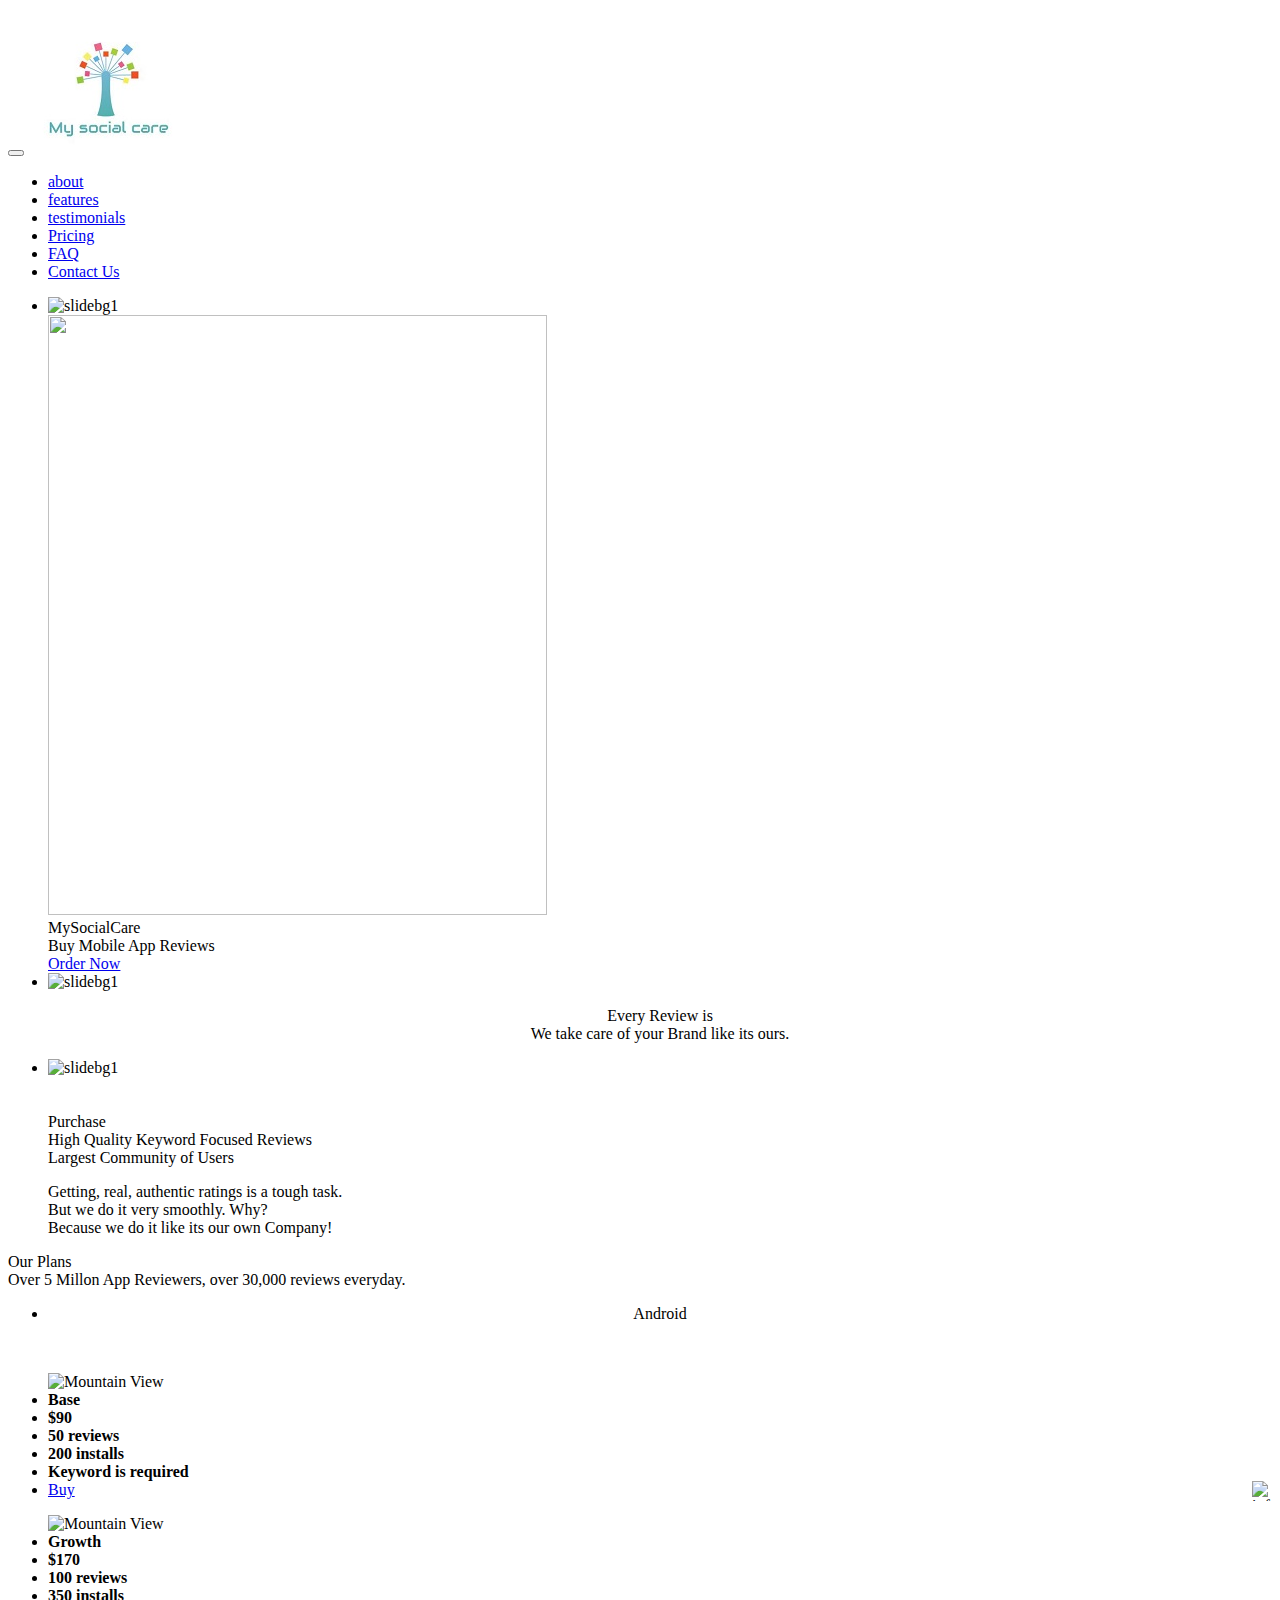
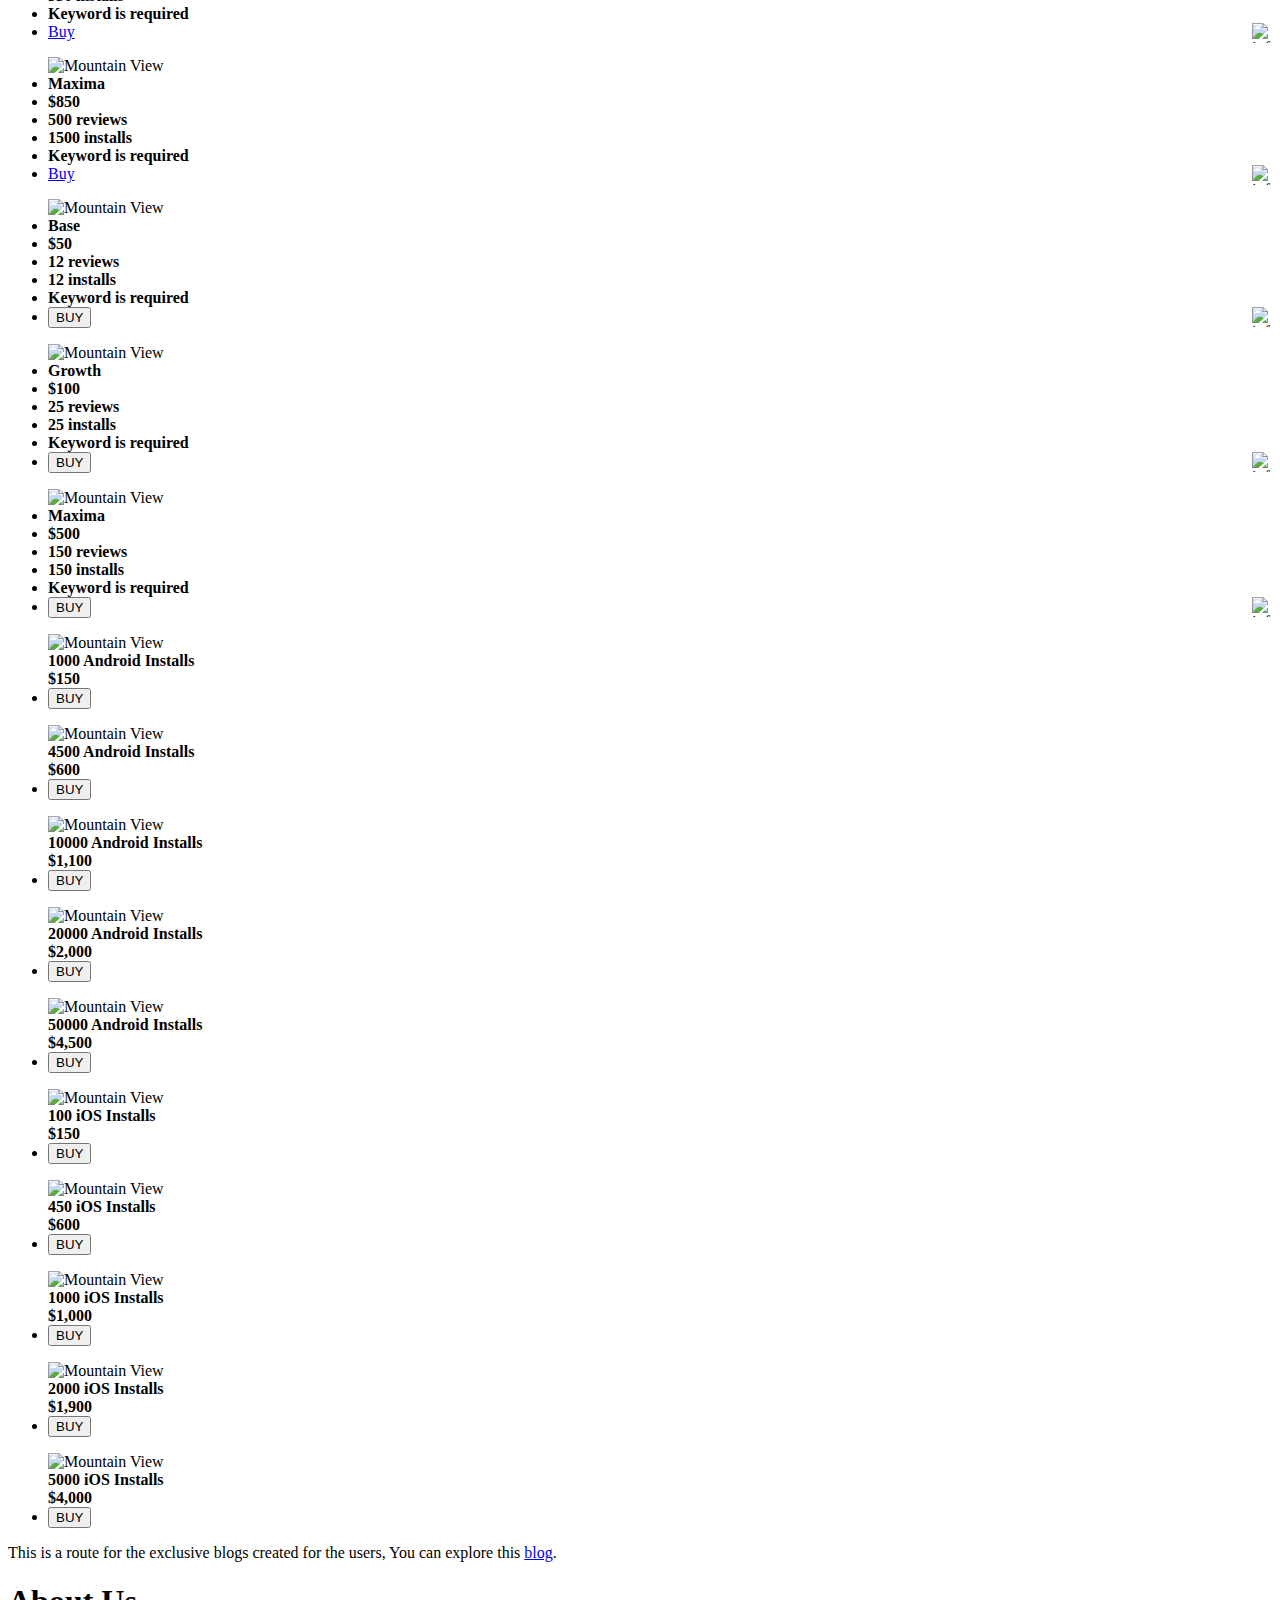
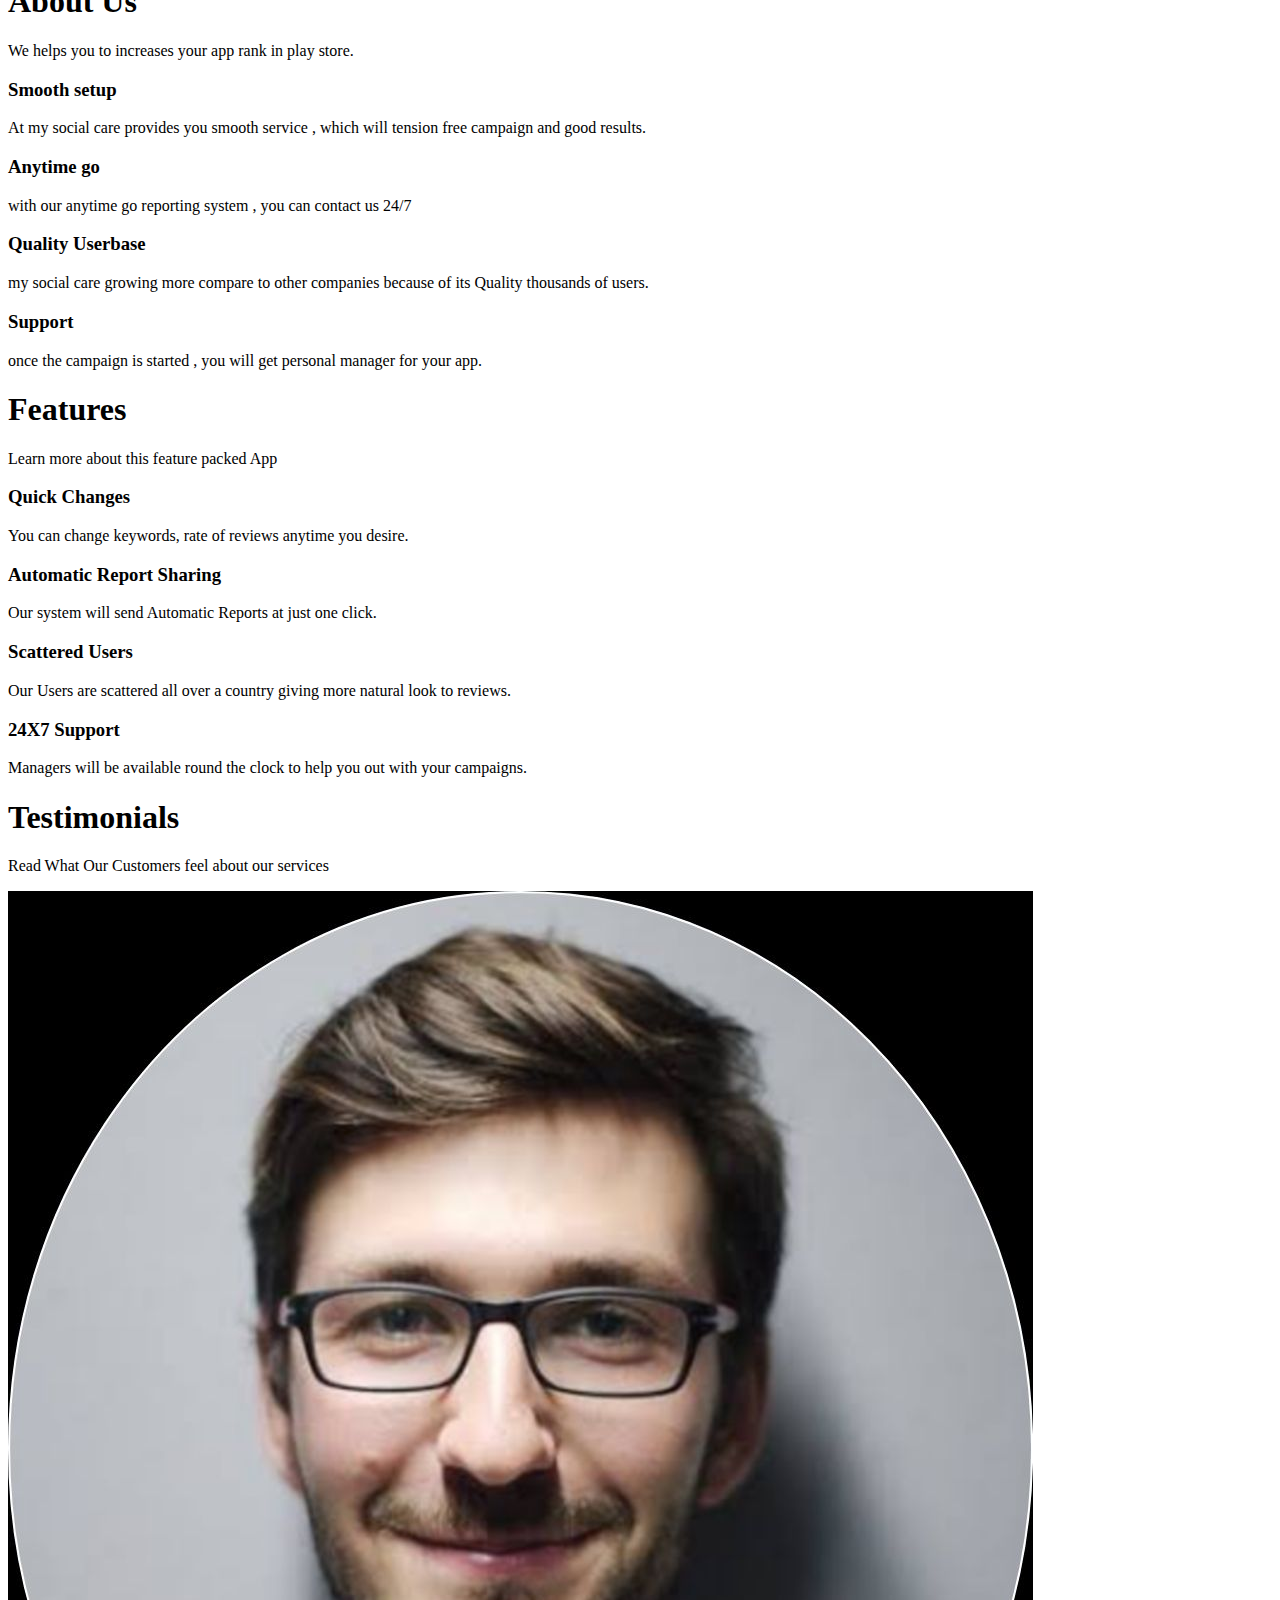
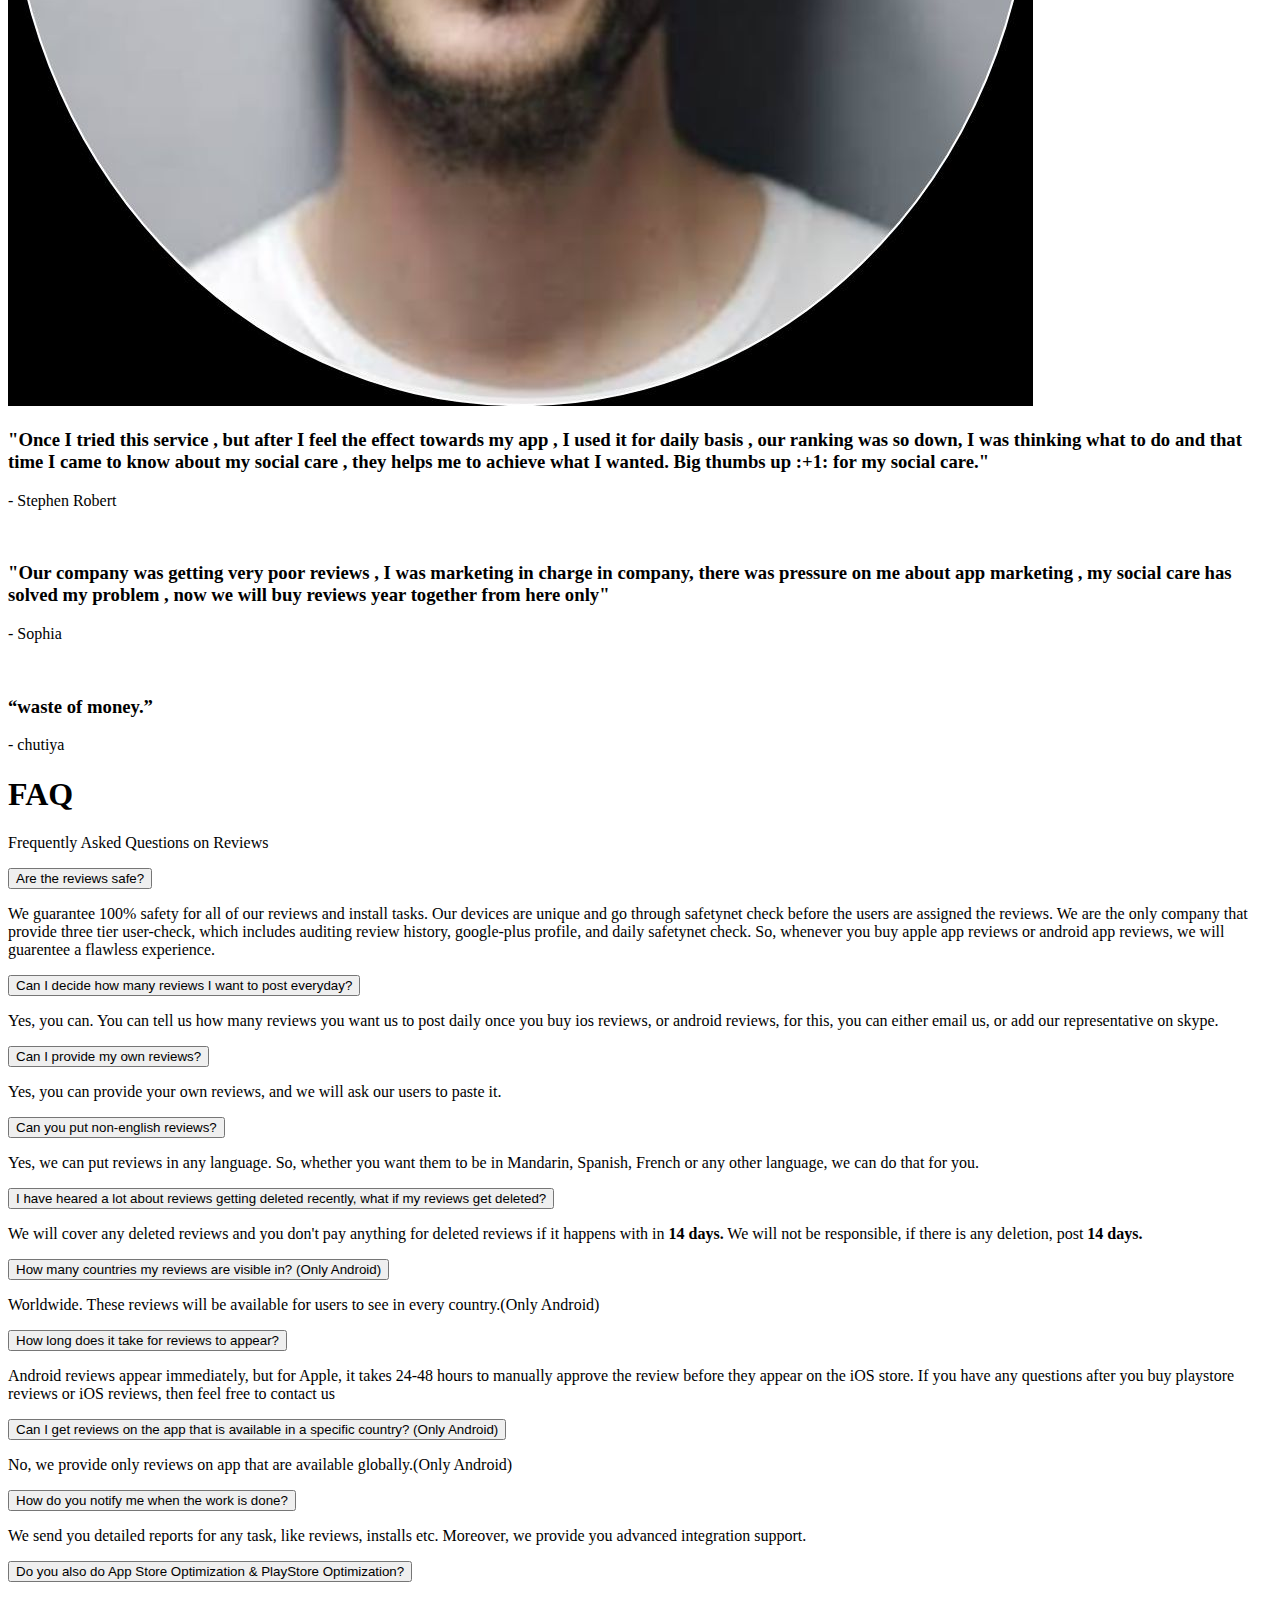
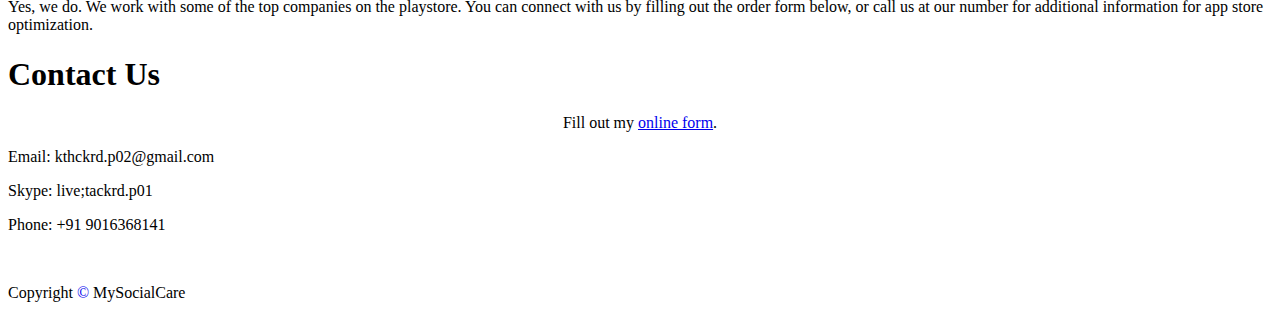
==== index.html @ 86857d11 "nuke iphone-freeze.png" ====
<!doctype html>

<!--[if lt IE 7]>
<html lang="en" class="no-js ie6"><![endif]-->
<!--[if IE 7]>
<html lang="en" class="no-js ie7"><![endif]-->
<!--[if IE 8]>
<html lang="en" class="no-js ie8"><![endif]-->
<!--[if gt IE 8]><!-->

<html lang="en" class="no-js">
<!--<![endif]-->


<!-- Mirrored from mysocialcare.co/ by HTTrack Website Copier/3.x [XR&CO'2014], Mon, 22 May 2017 07:13:49 GMT -->
<!-- Added by HTTrack --><meta http-equiv="content-type" content="text/html;charset=utf-8"><!-- /Added by HTTrack -->
<head>
    <meta charset="UTF-8">
    <title>MySocialCare</title>
    <meta name="viewport" content="width=device-width, initial-scale=1.0, maximum-scale=1.0, user-scalable=no">
    <meta http-equiv="X-UA-Compatible" content="IE=edge,chrome=1">
<!--    <meta name="viewport" content="width=device-width, initial-scale=1.0"/>-->
    <meta name="description" content="Backed by the largest user community mobile users,  MySocialCare provide millions of mobile app reviews to thousands of apps. Buy mobile app reviews at best prices now!">
    <meta name="keywords" content="Buy Android Reviews, Buy App Reviews, Buy Mobile App Reviews, Buy Android App Reviews, Buy iOS Reviews, Buy iOS app reviews, Buy Android Installs, Buy App Installs, Buy Mobile App Installs, Buy Android app installs, Buy iOS installs, Buy iOS app installs">

    <link rel="shortcut icon" href="favicon.ico">


    <link href="css/bootstrap.min.css" rel="stylesheet">

<!--    <link href="static/css/enhanced-modals.min.css" rel="stylesheet">-->

    <script src="js/jquery-1.11.1.min.js"></script>
    <script src="js/bootstrap.min.js"></script>


<!--    <script src="static/js/enhanced-modals.min.js"> </script>-->


    <!--<link rel="stylesheet" href="/static/css/animate.css">-->
    <link rel="stylesheet" href="css/animate.min.css">

    <!--<link rel="stylesheet" href="/static/css/font-awesome.min.css">-->
    <link href="css/font-awesome.min.css" rel="stylesheet" crossorigin="anonymous">

    <link rel="stylesheet" href="css/slick.css">
    <link rel="stylesheet" href="css/settings.css">

    <link rel="stylesheet" href="css/mdb.min.css">
    <link rel="stylesheet" href="css/styles.min.css">

</head>

<body>


<div class="pre-loader">
    <div class="load-con">
        <img src="favicon.ico" class="animated fadeInDown" alt="">
        <div class="spinner">
            <div class="bounce1"></div>
            <div class="bounce2"></div>
            <div class="bounce3"></div>
        </div>
    </div>
</div>

<header>

    <nav class="navbar navbar-default navbar-fixed-top" role="navigation">
        <div class="container">
            <!-- Brand and toggle get grouped for better mobile display -->
            <div class="navbar-header">
                <button type="button" class="navbar-toggle" data-toggle="collapse" data-target="#bs-example-navbar-collapse-1">
                    <span class="fa fa-bars fa-lg"></span>
                </button>
                <a class="navbar-brand" href="/">
                    <img src="images/logo-x.png" alt="" class="logo">
                </a>
            </div>

            <!-- Collect the nav links, forms, and other content for toggling -->
            <div class="collapse navbar-collapse" id="bs-example-navbar-collapse-1">

                <ul class="nav navbar-nav navbar-right">
                    <li><a href="#about">about</a>
                    </li>
                    <li><a href="#features">features</a>
                    </li>
                    <li><a href="#reviews">testimonials</a>
                    </li>
<!--
                    <li><a href="#pricing">Pricing</a>
                    </li>
-->
                    <li><a class="getApp" href="#pricing">Pricing</a>
                    </li>
                     <li><a href="#faqSection">FAQ</a>
                    </li>
                    <li><a href="#support">Contact Us</a>
                    </li>



                </ul>
            </div>
            <!-- /.navbar-collapse -->
        </div>
        <!-- /.container-->
    </nav>


    <!--RevSlider-->
    <div class="tp-banner-container">
        <div class="tp-banner">
            <ul>
                <!-- SLIDE  -->
                <li data-transition="fade" data-slotamount="7" data-masterspeed="1500">
                    <!-- MAIN IMAGE -->
                    <img src="images/transparent.png" alt="slidebg1" data-bgfit="cover" data-bgposition="left top" data-bgrepeat="no-repeat">
                    <!-- LAYERS -->
                    <!-- LAYER NR. 1 -->
                    <div class="tp-caption lfl fadeout hidden-xs" data-x="left" data-y="bottom" data-hoffset="30" data-voffset="0" data-speed="500" data-start="700" data-easing="Power4.easeOut">
                        <img src="images/hand-freeze.png" alt="" style="width: 499px; height: 600px;">
                    </div>

                    <div class="tp-caption large_white_bold sft" data-x="550" data-y="center" data-hoffset="0" data-voffset="-80" data-speed="500" data-start="1200" data-easing="Power4.easeOut">
                        MySocialCare
                    </div>
                    <div class="tp-caption large_white_light sfr" data-x="770" data-y="center" data-hoffset="0" data-voffset="-80" data-speed="500" data-start="1400" data-easing="Power4.easeOut">

                    </div>
                    <div class="tp-caption large_white_light sfb" data-x="550" data-y="center" data-hoffset="0" data-voffset="0" data-speed="1000" data-start="1500" data-easing="Power4.easeOut">
                        Buy Mobile App Reviews
                    </div>


                    <div class="tp-caption sfr hidden-xs" data-x="550" data-y="center" data-hoffset="0" data-voffset="85" data-speed="1000" data-start="1700" data-easing="Power4.easeOut">
                        <a href="#pricing" class="btn main-btn">Order Now</a>
                    </div>

                </li>
                <!-- SLIDE 2 -->
                <li data-transition="zoomout" data-slotamount="7" data-masterspeed="1000">
                    <!-- MAIN IMAGE -->
                    <img src="images/transparent.png" alt="slidebg1" data-bgfit="cover" data-bgposition="left top" data-bgrepeat="no-repeat">
                    <!-- LAYERS -->
                    <!-- LAYER NR. 1 -->
                    <div class="tp-caption lfb fadeout hidden-xs" data-x="center" data-y="bottom" data-hoffset="0" data-voffset="0" data-speed="1000" data-start="700" data-easing="Power4.easeOut">

                    </div>


                    <div class="tp-caption large_white_light sft" data-x="center" data-y="200" data-hoffset="0" data-voffset="0" data-speed="1000" data-start="1400" data-easing="Power4.easeOut">
                        <p style="text-align: center;">Every Review is <i class="fa fa-heart"></i><br>
                            We take care of your Brand like its ours.</p>
                    </div>


                </li>

                <!-- SLIDE 3 -->
                <li data-transition="zoomout" data-slotamount="7" data-masterspeed="1000">
                    <!-- MAIN IMAGE -->
                    <img src="images/transparent.png" alt="slidebg1" data-bgfit="cover" data-bgposition="left top" data-bgrepeat="no-repeat">
                    <!-- LAYERS -->
                    <!-- LAYER NR. 1 -->
                    <div class="tp-caption customin customout hidden-xs" data-x="right" data-y="center" data-hoffset="0" data-customin="x:50;y:150;z:0;rotationX:0;rotationY:0;rotationZ:0;scaleX:0.5;scaleY:0.5;skewX:0;skewY:0;opacity:0;transformPerspective:0;transformOrigin:50% 50%;" data-customout="x:0;y:0;z:0;rotationX:0;rotationY:0;rotationZ:0;scaleX:0.75;scaleY:0.75;skewX:0;skewY:0;opacity:0;transformPerspective:600;transformOrigin:50% 50%;" data-voffset="50" data-speed="1000" data-start="700" data-easing="Power4.easeOut">
                        <img src="images/family-freeze.png" alt="">
                    </div>

                    <div class="tp-caption customin customout visible-xs" data-x="center" data-y="center" data-hoffset="0" data-customin="x:50;y:150;z:0;rotationX:0;rotationY:0;rotationZ:0;scaleX:0.5;scaleY:0.5;skewX:0;skewY:0;opacity:0;transformPerspective:0;transformOrigin:50% 50%;" data-customout="x:0;y:0;z:0;rotationX:0;rotationY:0;rotationZ:0;scaleX:0.75;scaleY:0.75;skewX:0;skewY:0;opacity:0;transformPerspective:600;transformOrigin:50% 50%;" data-voffset="0" data-speed="1000" data-start="700" data-easing="Power4.easeOut">
                        <img src="images/family-freeze.png" alt="">
                    </div>

                    <div class="tp-caption lfb visible-xs" data-x="center" data-y="center" data-hoffset="0" data-voffset="400" data-speed="1000" data-start="1200" data-easing="Power4.easeOut">
                        <a class="btn btn-primary inverse btn-lg">Purchase</a>
                    </div>


                    <div class="tp-caption mediumlarge_light_white sfl hidden-xs" data-x="left" data-y="center" data-hoffset="0" data-voffset="-50" data-speed="1000" data-start="1000" data-easing="Power4.easeOut">
                        High Quality Keyword Focused Reviews
                    </div>
                    <div class="tp-caption mediumlarge_light_white sft hidden-xs" data-x="left" data-y="center" data-hoffset="0" data-voffset="0" data-speed="1000" data-start="1200" data-easing="Power4.easeOut">
                        Largest Community of Users
                    </div>
                    <div class="tp-caption small_light_white sfb hidden-xs" data-x="left" data-y="center" data-hoffset="0" data-voffset="80" data-speed="1000" data-start="1600" data-easing="Power4.easeOut">
                        <p>Getting, real, authentic ratings is a tough task. <br> But we do it very smoothly. Why? <br>
                            Because we do it like its our own Company!</p>
                    </div>


                </li>

            </ul>
        </div>
    </div>


    </header>


    <!-- try different modal ends here -->

  <div class="text-center wrap">
<div class="wrapper">

    <section id="pricing" class="pricing">


        <div class="container">


            <div class="ourplans  scrollpoint sp-effect3">Our Plans</div>

            <div class="dividercourplans"></div>


            <div class="appreviews">Over 5 Millon App Reviewers, over 30,000 reviews everyday.</div>

            <div class="row" style="text-align:center;">

                <ul class="nav nav-pills unorderlist">
                    <li id="planandroid" class="active" style="padding:auto 50px auto 50px">
                        <a data-target="#1a" data-toggle="tab">Android</a>
                    </li>

                </ul>

            </div>



            <p>&nbsp;</p>

            <div class="tab-content clearfix">

                <div class="tab-pane active row flat" id="1a">


                    <div class="col-sm-4 scrollpoint sp-effect1">

<!--
                        <div class="infobutton">

                           <button type="button" class=" pop-data" data-toggle="popover" data-placement="left"  data-content="Delivery time: 24 Hours
Email: thckrdp.p02@gmail.com for any support
Bank Transfer and other options available on request.">p</button>
                        </div>
-->

                        <ul class="plan plan1">
                            <div>

                                <img src="images/base.png" alt="Mountain View" class="imageNormal">

                            </div>

                            <li>
                                <strong class="planname">Base</strong>
                            </li>

                            <li class="plan-price">
                                <strong>$90</strong>
                            </li>
                            <li>
                                <strong>50 reviews</strong>
                            </li>
                            <li>
                                <strong>200 installs</strong>
                            </li>
                            <li>
                                <strong>Keyword is required</strong>
                            </li>

                            <li class="plan-action">

				    <a href="https://form.jotform.me/90955879730473" class="btn" btn-default">Buy</a>
                                <a type="button" class="pop-data" data-toggle="popover" data-content="Delivery time: 24 Hours
Email: thckrd.p02@gmail.com for any support
Bank Transfer and other options available on request." style="float:right;"><img src="fonts/info.svg" alt="info icon" width="20px" height="20px" style="float:right;"></a>



                            </li>


                        </ul>


                    </div>

                    <div class="col-sm-4 scrollpoint sp-effect5">


                        <ul class="plan plan2 featured">

<!--
                            <div title="Delivery time: 48 Hours
Email: thckrd.p02@gmail.com for any support
Bank Transfer and other options available on request." class="infobtngrowth"><font size="4"
                                                                                   color="black"><b><i>i</i></b></font>
                            </div>
-->

                            <div>

                                <img src="images/growth.png" alt="Mountain View" class="imageNormal">

                            </div>

                            <li>
                                <strong class="planname">Growth</strong>
                            </li>

                            <li class="plan-price">
                                <strong>$170</strong>
                            </li>
                            <li>
                                <strong>100 reviews</strong>
                            </li>
                            <li>
                                <strong>350 installs</strong>
                            </li>
                            <li>
                                <strong>Keyword is required</strong>
                            </li>

                            <li class="plan-action">

<a href="https://form.jotform.me/90956960419469" class="btn" btn-default">Buy</a>
                                <a type="button" class="pop-data" data-toggle="popover" data-content="Delivery time: 24 Hours
Email: thckrd.p02@gmail.com for any support
Bank Transfer and other options available on request." style="float:right;"><img src="fonts/info.svg" alt="info icon" width="20px" height="20px" style="float:right;"></a>


                            </li>
                        </ul>
                    </div>

                    <div class="col-sm-4 scrollpoint sp-effect2">
<!--
                        <div title="Delivery time: 72 Hours
Email: thckrd.p02@gmail.com for any support
Bank Transfer and other options available on request." class="infobutton"><font size="4"
                                                                                color="black"><b><i>i</i></b></font>
                        </div>
-->

                        <ul class="plan plan3">
                            <div>

                                <img src="images/maxima.png" alt="Mountain View" class="imageNormal">

                            </div>
                            <li>
                                <strong class="planname">Maxima</strong>
                            </li>

                            <li class="plan-price">
                                <strong>$850</strong>
                            </li>
                            <li>
                                <strong>500 reviews</strong>
                            </li>
                            <li>
                                <strong>1500 installs</strong>
                            </li>
                            <li>
                                <strong>Keyword is required</strong>
                            </li>

                            <li class="plan-action">


<a href="https://form.jotform.me/90956914058467" class="btn" btn-default">Buy</a>

                       <a type="button" class="pop-data" data-toggle="popover" data-content="Delivery time: 24 Hours
Email: thckrd.p02@gmail.com for any support
Bank Transfer and other options available on request." style="float:right;"><img src="fonts/info.svg" alt="info icon" width="20px" height="20px" style="float:right;"></a>


                            </li>
                        </ul>
                    </div>

                </div>





                <div class="tab-pane row flat " id="2a">
                    <div class="col-lg-4 col-md-4 scrollpoint sp-effect1">


                        <ul class="plan plan1">

                            <div>

                                <img src="images/base.png" alt="Mountain View" class="imageNormal">

                            </div>

                            <li>
                                <strong class="planname">Base</strong>
                            </li>

                            <li class="plan-price">
                                <strong>$50</strong>
                            </li>
                            <li>
                                <strong>12 reviews</strong>
                            </li>
                            <li>
                                <strong>12 installs</strong>
                            </li>
                            <li>
                                <strong>Keyword is required</strong>
                            </li>

                            <li class="plan-action">
                                <button type="button" onclick="iosBase()" class="btn btn-info btn-lg" data-toggle="modal" data-target="#myModal">BUY</button>

                                <a type="button" class="pop-data" data-toggle="popover" data-content="Delivery time: 24 Hours
Email: thckrd.p02@gmail.com for any support
Bank Transfer and other options available on request." style="float:right;"><img src="fonts/info.svg" alt="info icon" width="20px" height="20px" style="float:right;"></a>


                            </li>
                        </ul>
                    </div>

                    <div class="col-lg-4 col-md-4 scrollpoint sp-effect5">


                        <ul class="plan plan2 featured">



                            <div>

                                <img src="images/growth.png" alt="Mountain View" class="imageNormal">

                            </div>

                            <li>
                                <strong class="planname">Growth</strong>
                            </li>


                            <li class="plan-price">
                                <strong>$100</strong>
                            </li>
                            <li>
                                <strong>25 reviews</strong>
                            </li>
                            <li>
                                <strong>25 installs</strong>
                            </li>
                            <li>
                                <strong>Keyword is required</strong>
                            </li>

                            <li class="plan-action">

                                 <button type="button" onclick="iosGrowth()" class="btn btn-info btn-lg " data-toggle="modal" data-target="#myModal">BUY</button>

                                <a type="button" class="pop-data" data-toggle="popover" data-content="Delivery time: 24 Hours
Email: thckrd.p02@gmail.com for any support
Bank Transfer and other options available on request." style="float:right;"><img src="fonts/info.svg" alt="info icon" width="20px" height="20px" style="float:right;"></a>


                            </li>
                        </ul>
                    </div>


                    <div class="col-lg-4 col-md-4 scrollpoint sp-effect2">



                        <ul class="plan plan3">
                            <div>

                                <img src="images/maxima.png" alt="Mountain View" class="imageNormal">

                            </div>

                            <li>
                                <strong class="planname">Maxima</strong>
                            </li>

                            <li class="plan-price">
                                <strong>$500</strong>
                            </li>
                            <li>
                                <strong>150 reviews</strong>
                            </li>
                            <li>
                                <strong>150 installs</strong>
                            </li>
                            <li>
                                <strong>Keyword is required</strong>
                            </li>

                            <li class="plan-action">

                                <button type="button" onclick="iosMaxima()" class="btn btn-info btn-lg" data-toggle="modal" data-target="#myModal">BUY</button>

                                <a type="button" class="pop-data" data-toggle="popover" data-content="Delivery time: 24 Hours
Email: thckrd.p02@gmail.com for any support
Bank Transfer and other options available on request." style="float:right;"><img src="fonts/info.svg" alt="info icon" width="20px" height="20px" style="float:right;"></a>



                            </li>
                        </ul>
                    </div>

                </div>



                <div class="tab-pane row flat " id="3a">


                    <div class="container">
                        <div class="col-sm-2 col-sm-offset-1 scrollpoint sp-effect1">

                            <ul class="plan plan1">

                                <div>
                                    <img src="images/install1_5.png" alt="Mountain View" class="imageInstalls">
                                </div>

                                <div class="plan-price">
                                    <strong>1000 Android Installs</strong>
                                </div>

                                <div class="plan-price">
                                    <strong>$150</strong>
                                </div>


                                <li class="plan-action">

                                     <button type="button" onclick="installs1000()" class="btn btn-info btn-install-center" data-toggle="modal" data-target="#myModal">BUY</button>

                                </li>
                            </ul>

                        </div>

                        <div class="col-sm-2 scrollpoint sp-effect1">

                            <ul class="plan plan1">

                                <div>
                                    <img src="images/install1_3.png" alt="Mountain View" class="imageInstalls">
                                </div>


                                 <div class="plan-price">
                                     <strong>4500 Android Installs</strong>
                                </div>

                                <div class="plan-price">
                                    <strong>$600</strong>
                                </div>


                                <li class="plan-action">
                                     <button type="button" onclick="installs4500()" class="btn btn-info btn-install-center" data-toggle="modal" data-target="#myModal">BUY</button>
                                </li>
                            </ul>

                        </div>


                        <div class="col-sm-2 scrollpoint sp-effect5">

                            <ul class="plan plan1">

                                <div>
                                    <img src="images/install1_1.png" alt="Mountain View" class="imageInstalls">
                                </div>


                                 <div class="plan-price">
                                     <strong>10000 Android Installs</strong>
                                </div>

                                <div class="plan-price">
                                    <strong>$1,100</strong>
                                </div>

                                <li class="plan-action">
                                    <button type="button" onclick="installs10000()" class="btn btn-info btn-install-center" data-toggle="modal" data-target="#myModal">BUY</button>
                                </li>
                            </ul>
                        </div>


                        <div class="col-sm-2 scrollpoint sp-effect2">

                            <ul class="plan plan1">

                                <div>
                                    <img src="images/install1_9.png" alt="Mountain View" class="imageInstalls">
                                </div>


                                 <div class="plan-price">
                                     <strong>20000 Android Installs</strong>
                                </div>

                                <div class="plan-price">
                                    <strong>$2,000</strong>
                                </div>

                                <li class="plan-action">
                                     <button type="button" onclick="installs20000()" class="btn btn-info btn-install-center" data-toggle="modal" data-target="#myModal">BUY</button>
                                </li>
                            </ul>

                        </div>


                        <div class="col-sm-2 scrollpoint sp-effect2">
                            <ul class="plan plan1">

                                <div>
                                    <img src="images/install0_7.png" alt="Mountain View" class="imageInstalls">
                                </div>


                                 <div class="plan-price">
                                     <strong>50000 Android Installs</strong>
                                </div>

                                <div class="plan-price">
                                    <strong>$4,500</strong>
                                </div>

                                <li class="plan-action">

                                    <button type="button" onclick="installs50000()" class="btn btn-info btn-install-center" data-toggle="modal" data-target="#myModal">BUY</button>

                                </li>
                            </ul>
                        </div>


                    </div>

                </div>





                <!--                IOS Installs separate tab STARTS-->

                 <div class="tab-pane row flat " id="4a">


                    <div class="container">
                        <div class="col-sm-2 col-sm-offset-1 scrollpoint sp-effect1">

                            <ul class="plan plan1">

                                <div>
                                    <img src="images/install1_5.png" alt="Mountain View" class="imageInstalls">
                                </div>

                                <div class="plan-price">
                                    <strong>100 iOS Installs</strong>
                                </div>

                                <div class="plan-price">
                                    <strong>$150</strong>
                                </div>


                                <li class="plan-action">

                                     <button type="button" onclick="installsIOS100()" class="btn btn-info btn-install-center" data-toggle="modal" data-target="#myModal">BUY</button>

                                </li>
                            </ul>

                        </div>

                        <div class="col-sm-2 scrollpoint sp-effect1">

                            <ul class="plan plan1">

                                <div>
                                    <img src="images/install1_3.png" alt="Mountain View" class="imageInstalls">
                                </div>


                                 <div class="plan-price">
                                     <strong>450 iOS Installs</strong>
                                </div>

                                <div class="plan-price">
                                    <strong>$600</strong>
                                </div>


                                <li class="plan-action">
                                     <button type="button" onclick="installsIOS450()" class="btn btn-info btn-install-center" data-toggle="modal" data-target="#myModal">BUY</button>
                                </li>
                            </ul>

                        </div>


                        <div class="col-sm-2 scrollpoint sp-effect5">

                            <ul class="plan plan1">

                                <div>
                                    <img src="images/install1_1.png" alt="Mountain View" class="imageInstalls">
                                </div>


                                 <div class="plan-price">
                                     <strong>1000 iOS Installs</strong>
                                </div>

                                <div class="plan-price">
                                    <strong>$1,000</strong>
                                </div>

                                <li class="plan-action">
                                    <button type="button" onclick="installsIOS1000()" class="btn btn-info btn-install-center" data-toggle="modal" data-target="#myModal">BUY</button>
                                </li>
                            </ul>
                        </div>


                        <div class="col-sm-2 scrollpoint sp-effect2">

                            <ul class="plan plan1">

                                <div>
                                    <img src="images/install1_9.png" alt="Mountain View" class="imageInstalls">
                                </div>


                                 <div class="plan-price">
                                     <strong>2000 iOS Installs</strong>
                                </div>

                                <div class="plan-price">
                                    <strong>$1,900</strong>
                                </div>

                                <li class="plan-action">
                                     <button type="button" onclick="installsIOS2000()" class="btn btn-info btn-install-center" data-toggle="modal" data-target="#myModal">BUY</button>
                                </li>
                            </ul>

                        </div>


                        <div class="col-sm-2 scrollpoint sp-effect2">
                            <ul class="plan plan1">

                                <div>
                                    <img src="images/install0_7.png" alt="Mountain View" class="imageInstalls">
                                </div>


                                 <div class="plan-price">
                                     <strong>5000 iOS Installs</strong>
                                </div>

                                <div class="plan-price">
                                    <strong>$4,000</strong>
                                </div>

                                <li class="plan-action">

                                    <button type="button" onclick="installsIOS5000()" class="btn btn-info btn-install-center" data-toggle="modal" data-target="#myModal">BUY</button>

                                </li>
                            </ul>
                        </div>


                    </div>

                </div>

<!--                Android Instals separate tab ENDS-->








            </div>   <!-- class="tab-content " Ends here-->
        </div> <!-- /container -->

</section>

</div>
    </div>

<div class="blog_route">
    <p>This is a route for the exclusive blogs created for the users, You can explore this <a href="/blog">blog</a>.</p>
</div>
<script>
    $('.blog_route').hide();
</script>


<section id="about">
    <div class="container">

        <div class="section-heading scrollpoint sp-effect3">
            <h1>About Us</h1>
            <div class="divider"></div>
            <p>We helps you to increases your app rank in play store.</p>
        </div>

        <div class="row set-row">
            <div class="col-md-3 col-sm-3 col-xs-6">
                <div class="about-item scrollpoint sp-effect2">
                    <i class="fa fa-download fa-2x"></i>
                    <h3>Smooth setup</h3>
                    <p>At my social care provides you smooth service , which will tension free campaign and good results.
</p>
                </div>
            </div>
            <div class="col-md-3 col-sm-3 col-xs-6">
                <div class="about-item scrollpoint sp-effect5">
                    <i class="fa fa-mobile fa-2x"></i>
                    <h3>Anytime go</h3>
                    <p> with our anytime go reporting system ,  you can contact us 24/7</p>
                </div>
            </div>
            <div class="col-md-3 col-sm-3 col-xs-6">
                <div class="about-item scrollpoint sp-effect5">
                    <i class="fa fa-users fa-2x"></i>
                    <h3>Quality Userbase</h3>
                    <p>my social care growing more compare to other companies because of its Quality thousands of users.</p>
                </div>
            </div>
            <div class="col-md-3 col-sm-3 col-xs-6">
                <div class="about-item scrollpoint sp-effect1">
                    <i class="fa fa-sliders fa-2x"></i>
                    <h3>Support</h3>
                    <p>once the campaign is started , you will get personal manager for your app.</p>
                </div>
            </div>
        </div>
    </div>
</section>

<section id="features">
    <div class="container">
        <div class="section-heading scrollpoint sp-effect3">
            <h1>Features</h1>
            <div class="divider"></div>
            <p>Learn more about this feature packed App</p>
        </div>
        <div class="row">
            <div class="col-md-4 col-sm-4 scrollpoint sp-effect1">
                <div class="media text-right feature">
                    <a class="right pull-right">
                        <i class="fa fa-cogs fa-2x"></i>
                    </a>
                    <div class="media-body">
                        <h3 class="media-heading">Quick Changes</h3>
                        You can change keywords, rate of reviews anytime you desire.
                    </div>
                </div>
                <div class="media text-right feature">
                    <a class="right pull-right">
                        <i class="fa fa-envelope fa-2x"></i>
                    </a>
                    <div class="media-body">
                        <h3 class="media-heading">Automatic Report Sharing</h3>
                        Our system will send Automatic Reports at just one click.
                    </div>
                </div>
                <div class="media text-right feature">
                    <a class="right pull-right">
                        <i class="fa fa-users fa-2x"></i>
                    </a>
                    <div class="media-body">
                        <h3 class="media-heading">Scattered Users</h3>
                        Our Users are scattered all over a country giving more natural look to reviews.
                    </div>
                </div>
                <div class="media text-right feature">
                    <a class="right pull-right">
                        <i class="fa fa-comments fa-2x"></i>
                    </a>
                    <div class="media-body">
                        <h3 class="media-heading">24X7 Support</h3>
                        Managers will be available round the clock to help you out with your campaigns.
                    </div>
                </div>
            </div>
        </div>
    </div>
</section>

<section id="reviews">
    <div class="container">
        <div class="section-heading inverse scrollpoint sp-effect3">
            <h1>Testimonials</h1>
            <div class="divider"></div>
            <p>Read What Our Customers feel about our services</p>
        </div>
        <div class="row">
            <div class="col-md-10 col-md-push-1 scrollpoint sp-effect3">
                <div class="review-filtering">
                    <div class="review">

                        <div class="row">
                            <div class="col-md-2">
                                <div class="review-person">
                                    <img src="images/person1.jpg" alt="" class="img-responsive img-down">
                                </div>
                            </div>
                            <div class="col-md-10">
                                <div class="review-comment">
                                    <h3>"Once I tried this service , but after I feel the effect towards my app ,  I used it for daily basis , our ranking was so down,  I was thinking what to do and that time I came to know about my social care ,  they helps me to achieve what I wanted.  Big thumbs up :+1: for my social care."</h3>
                                    <p>
                                        - Stephen Robert
                                        <span>
                                                    <i class="fa fa-star fa-lg"></i>
                                                    <i class="fa fa-star fa-lg"></i>
                                                    <i class="fa fa-star fa-lg"></i>
                                                    <i class="fa fa-star fa-lg"></i>
                                                    <i class="fa fa-star fa-lg"></i>
                                                </span>
                                    </p>
                                </div>
                            </div>
                        </div>
                    </div>
                    <div class="review rollitin">
                        <div class="row">
                            <div class="col-md-2">
                                <div class="review-person">
                                    <img src="images/person2.jpg" alt="" class="img-responsive img-down">
                                </div>
                            </div>
                            <div class="col-md-10">
                                <div class="review-comment">
                                    <h3>"Our company was getting very poor reviews ,  I was marketing in charge in company,  there was pressure on me about app marketing ,  my social care has solved my problem ,  now we will buy reviews year together from here only"</h3>
                                    <p>
                                        - Sophia
                                        <span>
                                                    <i class="fa fa-star fa-lg"></i>
                                                    <i class="fa fa-star fa-lg"></i>
                                                    <i class="fa fa-star fa-lg"></i>
                                                    <i class="fa fa-star fa-lg"></i>
                                                    <i class="fa fa-star fa-lg"></i>
                                                </span>
                                    </p>
                                </div>
                            </div>
                        </div>
                    </div>
                    <div class="review rollitin">
                        <div class="row">
                            <div class="col-md-2">
                                <div class="review-person">
                                    <!--<img src="assets/img/freeze/Debnath.jpg" alt="" class="img-responsive">-->
                                    <img src="images/person3.jpg" alt="" class="img-responsive">

                                </div>
                            </div>
                            <div class="col-md-10">
                                <div class="review-comment">
                                    <h3>“waste of money.”</h3>
                                    <p>
                                        - chutiya
                                        <span>
                                                    <i class="fa fa-star fa-lg"></i>
                                                    <i class="fa fa-star fa-lg"></i>
                                                    <i class="fa fa-star fa-lg"></i>
                                                    <i class="fa fa-star fa-lg"></i>
                                                    <i class="fa fa-star fa-lg"></i>
                                                </span>
                                    </p>
                                </div>
                            </div>
                        </div>
                    </div>
                </div>
            </div>
        </div>
    </div>
</section>


<!--
<section id="getApp">
    <div class="container-fluid">
        <div class="section-heading inverse scrollpoint sp-effect3">
            <h1>Improve Your Brand</h1>
            <div class="divider"></div>
            <p>Choose your native platform and get started!</p>
        </div>

        <div class="row">
            <div class="col-md-12">
                <div class="hanging-phone scrollpoint sp-effect2 hidden-xs">
                    <img src="assets/img/freeze/freeze-angled2.html" alt="">
                </div>
                <div class="platforms">
                    <a class="btn btn-primary inverse scrollpoint sp-effect1" href="#planandroid">
                        <i class="fa fa-android fa-3x pull-left"></i>
                        <span>Go for</span><br>
                        <b>Android</b>
                    </a>

                    <a class="btn btn-primary inverse scrollpoint sp-effect2" href="#planios">
                        <i class="fa fa-apple fa-3x pull-left"></i>
                        <span>Go for</span><br>
                        <b>iOS</b>
                    </a>
                </div>

            </div>
        </div>


    </div>
</section>
-->


<section id="faqSection" class="faqSection">
    <div class="container-fluid">
        <div class="section-heading inverse scrollpoint sp-effect3">
            <h1>FAQ</h1>
            <div class="divider"></div>
            <p>Frequently Asked Questions on Reviews</p>
        </div>

<!--
      //deletd FAQ (previous)
-->
        <div class="accordion-adjust">
        <button class="accordion">Are the reviews safe?</button>
            <div class="panel">

              <p>We guarantee 100% safety for all of our reviews and install tasks. Our devices are unique and go
                        through safetynet check before the users are assigned the reviews. We are the only company that
                        provide three tier user-check, which includes auditing review history, google-plus profile, and
                        daily safetynet check. So, whenever you buy apple app reviews or android app reviews, we will guarentee
                        a flawless experience. </p>
            </div>

            <button class="accordion">Can I decide how many reviews I want to post everyday?</button>
            <div class="panel">
              <p>  Yes, you can. You can tell us how many reviews you want us to post daily once you buy ios reviews, or android reviews, for this, you can
                        either email us, or add our representative on skype.</p>
            </div>

            <button class="accordion">Can I provide my own reviews?</button>
            <div class="panel">
              <p> Yes, you can provide your own reviews, and we will ask our users to paste it.</p>
            </div>

            <button class="accordion">Can you put non-english reviews?</button>
            <div class="panel">

              <p>  Yes, we can put reviews in any language. So, whether you want them to be in Mandarin, Spanish,
                        French or any other language, we can do that for you.</p>
            </div>

            <button class="accordion">I have heared a lot about reviews getting deleted recently, what
                            if my reviews get deleted?</button>
            <div class="panel">

              <p> We will cover any deleted reviews and you don't pay anything for deleted reviews if it happens with in <b>14 days.</b>
                We will not be responsible, if there is any deletion, post <b>14 days.</b></p>
            </div>

            <button class="accordion">How many countries my reviews are visible in? (Only Android)</button>
            <div class="panel">

              <p> Worldwide. These reviews will be available for users to see in every country.(Only Android)</p>
            </div>

            <button class="accordion">How long does it take for reviews to appear?</button>
            <div class="panel">

              <p> Android reviews appear immediately, but for Apple, it takes 24-48 hours to manually approve the
                        review before they appear on the iOS store. If you have any questions after you buy
                        playstore reviews or iOS reviews, then feel free to contact us</p>
            </div>

            <button class="accordion">Can I get reviews on the app that is available in a specific
                            country? (Only Android)</button>
            <div class="panel">

              <p>No, we provide only reviews on app that are available globally.(Only Android)</p>
            </div>

            <button class="accordion">How do you notify me when the work is done?</button>
            <div class="panel">

              <p>We send you detailed reports for any task, like reviews, installs etc. Moreover, we provide you
                        advanced integration support.</p>
            </div>

            <button class="accordion">Do you also do App Store Optimization & PlayStore
                            Optimization?</button>
            <div class="panel">

              <p> Yes, we do. We work with some of the top companies on the playstore. You can connect with us by
                        filling out the order form below, or call us at our number for additional information for app store optimization.</p>
            </div>
            </div>


        <style>




        </style>



    </div>
</section>


<section id="support" class="doublediagonal">
    <div class="container">
        <div class="section-heading scrollpoint sp-effect3">
            <h1>Contact Us</h1>
            <div class="divider"></div>
            <!-- <p>For more info and support, contact us!</p> -->
        </div>
        <div>
            <div class="row">
                <div class="col-md-12">
                    <div class="row" align="center">
                        <div class="col-md-8 col-sm-8 scrollpoint sp-effect1">              
			  <div id="wufoo-mel9ver1wwcpvr"> Fill out my <a href="https://rajkale99.wufoo.com/forms/mel9ver1wwcpvr">online form</a>.
			</div>
			<script type="text/javascript"> var mel9ver1wwcpvr; (function(d, t) { var s = d.createElement(t), options = { 'userName':'rajkale99', 'formHash':'mel9ver1wwcpvr', 'autoResize':true, 'height':'496', 'async':true, 'host':'wufoo.com', 'header':'show', 'ssl':true }; s.src = ('https:' == d.location.protocol ?'https://':'http://') + 'secure.wufoo.com/scripts/embed/form.js'; s.onload = s.onreadystatechange = function() { var rs = this.readyState; if (rs) if (rs != 'complete') if (rs != 'loaded') return; try { mel9ver1wwcpvr = new WufooForm(); mel9ver1wwcpvr.initialize(options); mel9ver1wwcpvr.display(); } catch (e) { } }; var scr = d.getElementsByTagName(t)[0], par = scr.parentNode; par.insertBefore(s, scr); })(document, 'script');
			</script>      
                        </div>
                    </div>
                </div>
            </div>
        </div>
    </div>
</section>

<footer>
    <div class="container">

        <div class="rights">
            <p>Email: kthckrd.p02@gmail.com</p>
            <p>Skype: live;tackrd.p01</p>
            <p>Phone: +91 9016368141</p>

        </div>
        <a class="scrollpoint sp-effect3" style="margin-top: 40px;">
            <!--<img src="assets/img/freeze/logo.png" alt="" class="logo">-->
            <img src="favicon.ico" alt="" class="logo">
        </a>

        <div class="rights">
            <p>Copyright <a href="/blog" style="text-decoration: none;">&copy; </a> MySocialCare</p>
        </div>
    </div>
</footer>




<!--<div class="top-big-link">-->
<!--<a class="btn btn-link-1 launch-modal" href="#" data-modal-id="modal-register">Launch modal</a>-->
<!--</div>-->


<!-- MODAL -->
<!--<div class="modal fade" id="modal-register" tabindex="-1" role="dialog" aria-labelledby="modal-register-label" aria-hidden="true">-->
<!--<div class="modal-dialog">-->
<!--<div class="modal-content">-->

<!--<div class="modal-header">-->
<!--<button type="button" class="close" data-dismiss="modal">-->
<!--<span aria-hidden="true">&times;</span><span class="sr-only">Close</span>-->
<!--</button>-->
<!--<h3 class="modal-title" id="modal-register-label">Sign up now</h3>-->
<!--<p>Fill in the form below to get instant access:</p>-->
<!--</div>-->

<!--<div class="modal-body">-->

<!--<form role="form" action="" method="post" class="registration-form">-->
<!--<div class="form-group">-->
<!--<label class="sr-only" for="form-first-name">First name</label>-->
<!--<input type="text" name="form-first-name" placeholder="First name..." class="form-first-name form-control" id="form-first-name">-->
<!--</div>-->
<!--<div class="form-group">-->
<!--<label class="sr-only" for="form-last-name">Last name</label>-->
<!--<input type="text" name="form-last-name" placeholder="Last name..." class="form-last-name form-control" id="form-last-name">-->
<!--</div>-->
<!--<div class="form-group">-->
<!--<label class="sr-only" for="form-email">Email</label>-->
<!--<input type="text" name="form-email" placeholder="Email..." class="form-email form-control" id="form-email">-->
<!--</div>-->
<!--<div class="form-group">-->
<!--<label class="sr-only" for="form-about-yourself">About yourself</label>-->
<!--<textarea name="form-about-yourself" placeholder="About yourself..."-->
<!--class="form-about-yourself form-control" id="form-about-yourself"></textarea>-->
<!--</div>-->
<!--<button type="submit" class="btn">Sign me up!</button>-->
<!--</form>-->

<!--</div>-->

<!--</div>-->
<!--</div>-->
<!--</div>-->


<script src="js/slick.min.js"></script>
<script src="js/placeholdem.min.js"></script>
<script src="js/jquery.themepunch.plugins.min.js"></script>
<script src="js/jquery.themepunch.revolution.min.js"></script>
<script src="js/waypoints.min.js"></script>
    <script type="text/javascript" src="js/mdb.min.js"></script>
<script src="js/scripts.js"></script>




<!--Related to Popup  Starts here-->

<!--<link rel="stylesheet" href="/static/popupform/bootstrap/css/bootstrap.min.css">-->
<!--<link rel="stylesheet" href="/static/popupform/css/form-elements.css">-->
<!--<link rel="stylesheet" href="/static/popupform/css/style.css">-->


<!-- Javascript -->
<!--<script src="/static/popupform/js/jquery-1.11.1.min.js"></script>-->
<!--<script src="/static/popupform/bootstrap/js/bootstrap.min.js"></script>-->
<!--<script src="/static/popupform/js/jquery.backstretch.min.js"></script>-->
<!--<script src="/static/popupform/js/scripts.js"></script>-->


<!--Related to Popup Ends here-->





<!-- Google Code for Add to Cart Conversion Page
In your html page, add the snippet and call goog_report_conversion
when someone clicks on the chosen link or button. -->
<script type="text/javascript">
     /* <![CDATA[ */
    goog_snippet_vars = function() {
      /*var w = window;
      w.google_conversion_id = 12345678;
      w.google_conversion_label = "abcDeFGHIJklmN0PQ";
      w.google_conversion_value = 13.00;
      w.google_conversion_currency = "USD";
      w.google_remarketing_only = false;*/

      var w = window;
      w.google_conversion_id = 1001218791;
      w.google_conversion_language = "en";
      w.google_conversion_format = "3";
      w.google_conversion_color = "ffffff";
      w.google_conversion_label = "PMAJCOie7G0Q58W13QM";
      w.google_remarketing_only = false;


    }
    // DO NOT CHANGE THE CODE BELOW.
    goog_report_conversion = function(url) {
      goog_snippet_vars();
      window.google_conversion_format = "3";
      var opt = new Object();
      opt.onload_callback = function() {
      if (typeof(url) != 'undefined') {
        window.location = url;
      }
    }
    var conv_handler = window['google_trackConversion'];
    if (typeof(conv_handler) == 'function') {
      conv_handler(opt);
      }
        }
    /* ]]> */


</script>
<script type="text/javascript" src="f.txt">
</script>


<script src="js/button.js"></script>

<noscript>
    <div style="display:inline;">
        <img height="1" width="1" style="border-style:none;" alt="" src="1001218791">
    </div>
</noscript>



<script>
        $(document).ready(function() {
            appMaster.preLoader();

        });

        function setOrderType(v){
        console.log(v)
        document.getElementById("order_type").value = v;
        }


</script>



     
    <script>
        $("#instamojo").hide();
    </script>
     




</body>

</html>
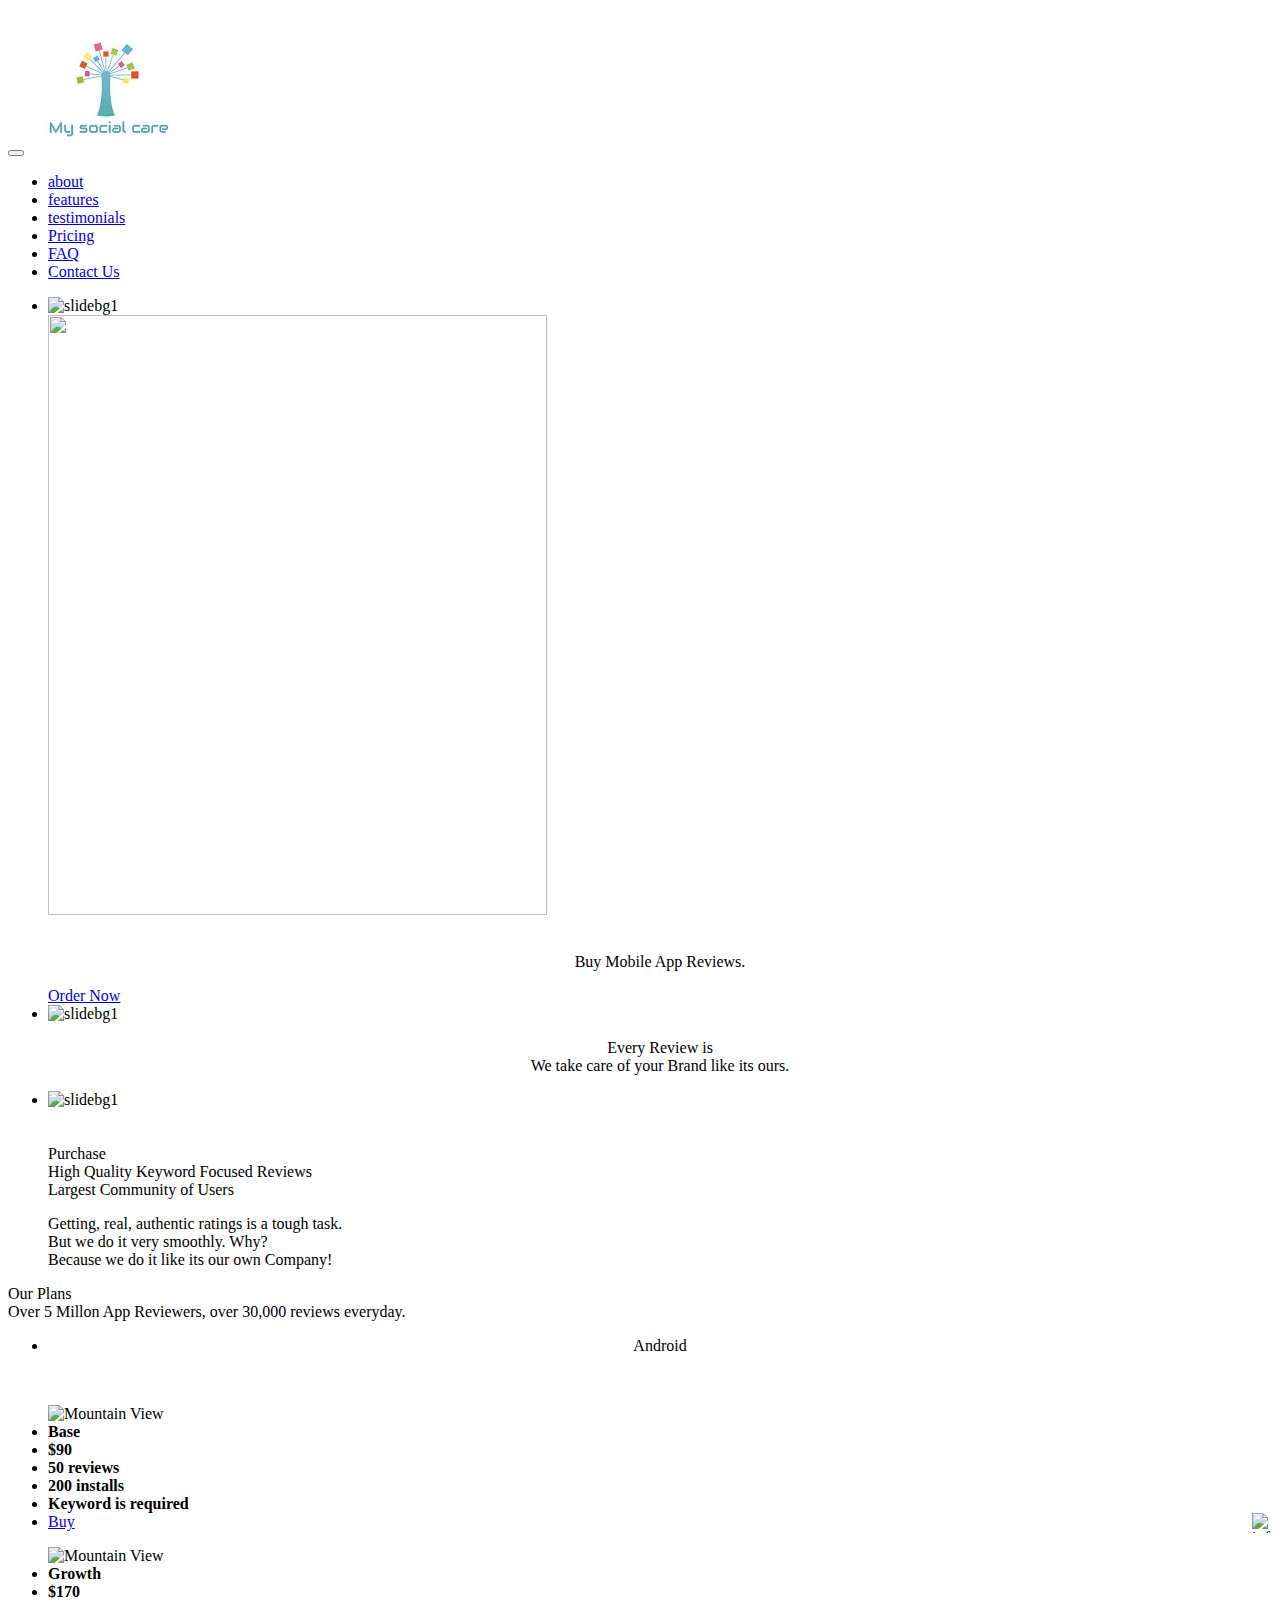
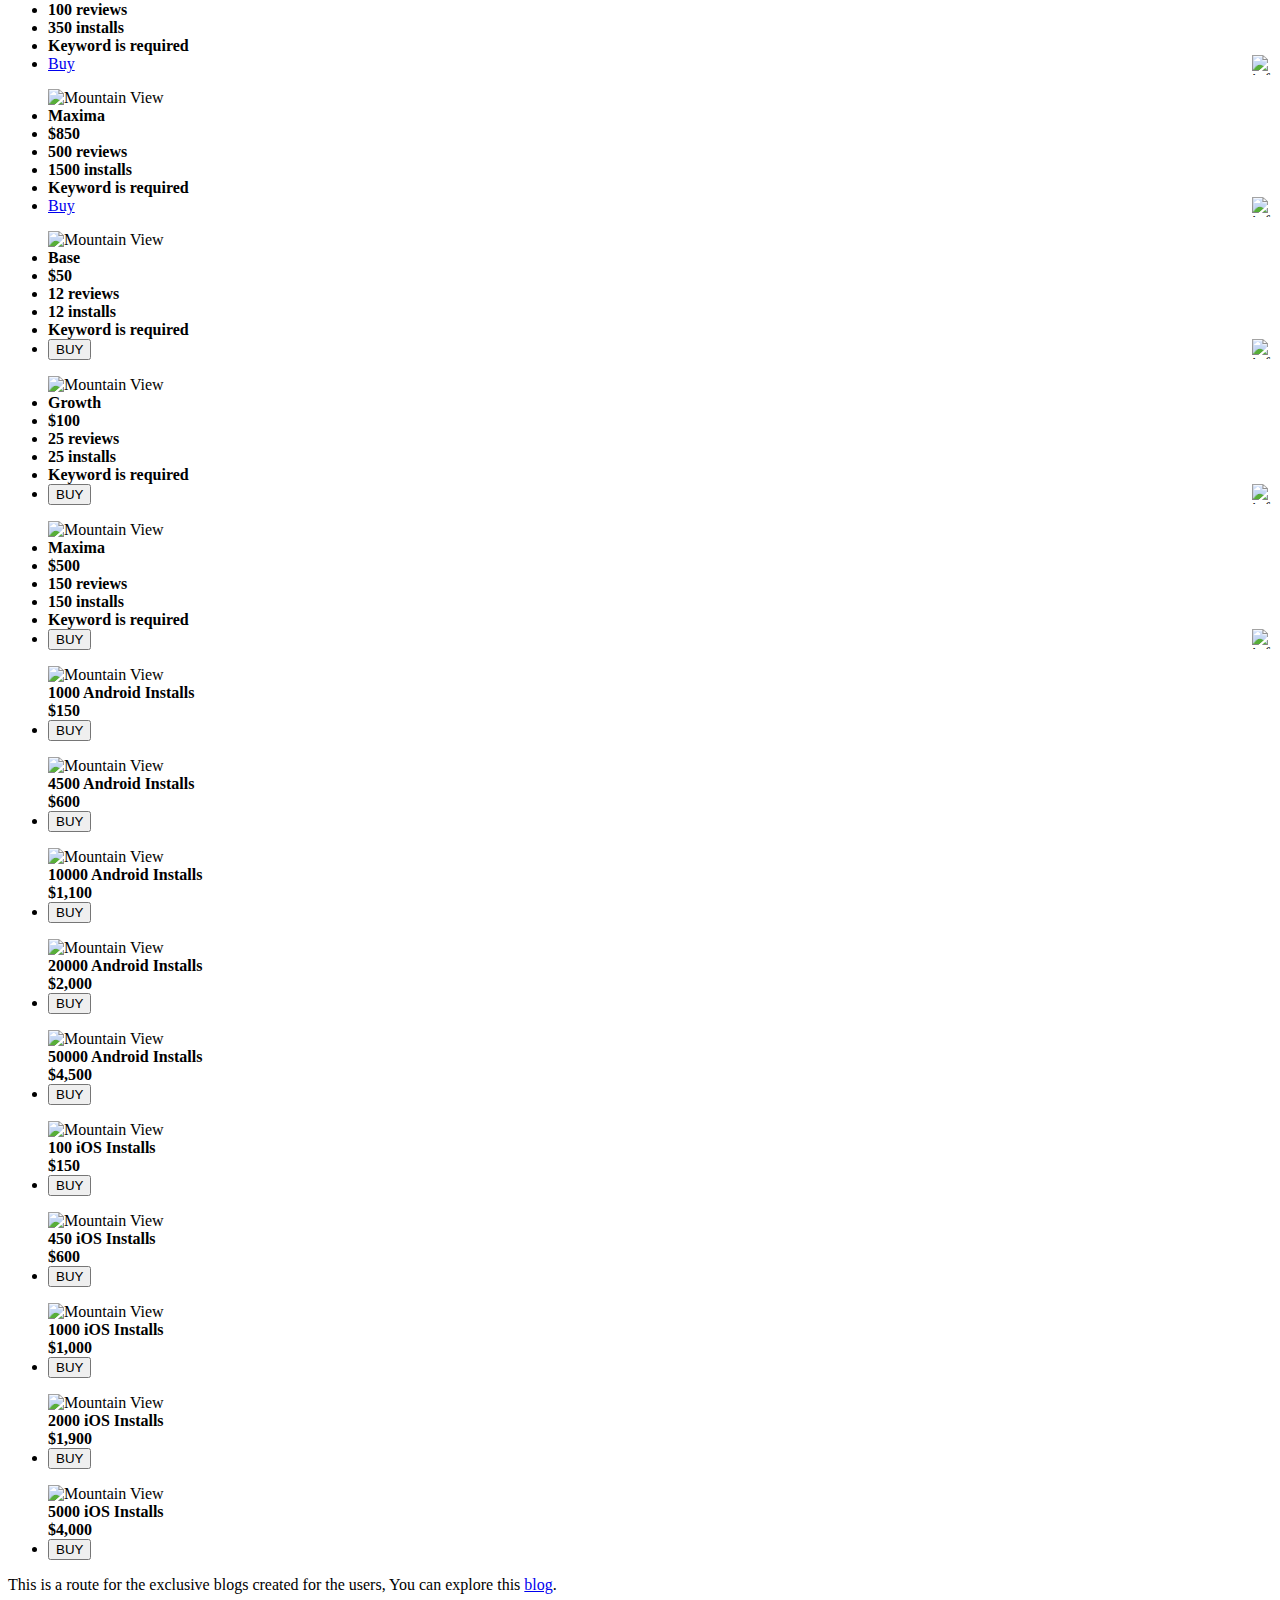
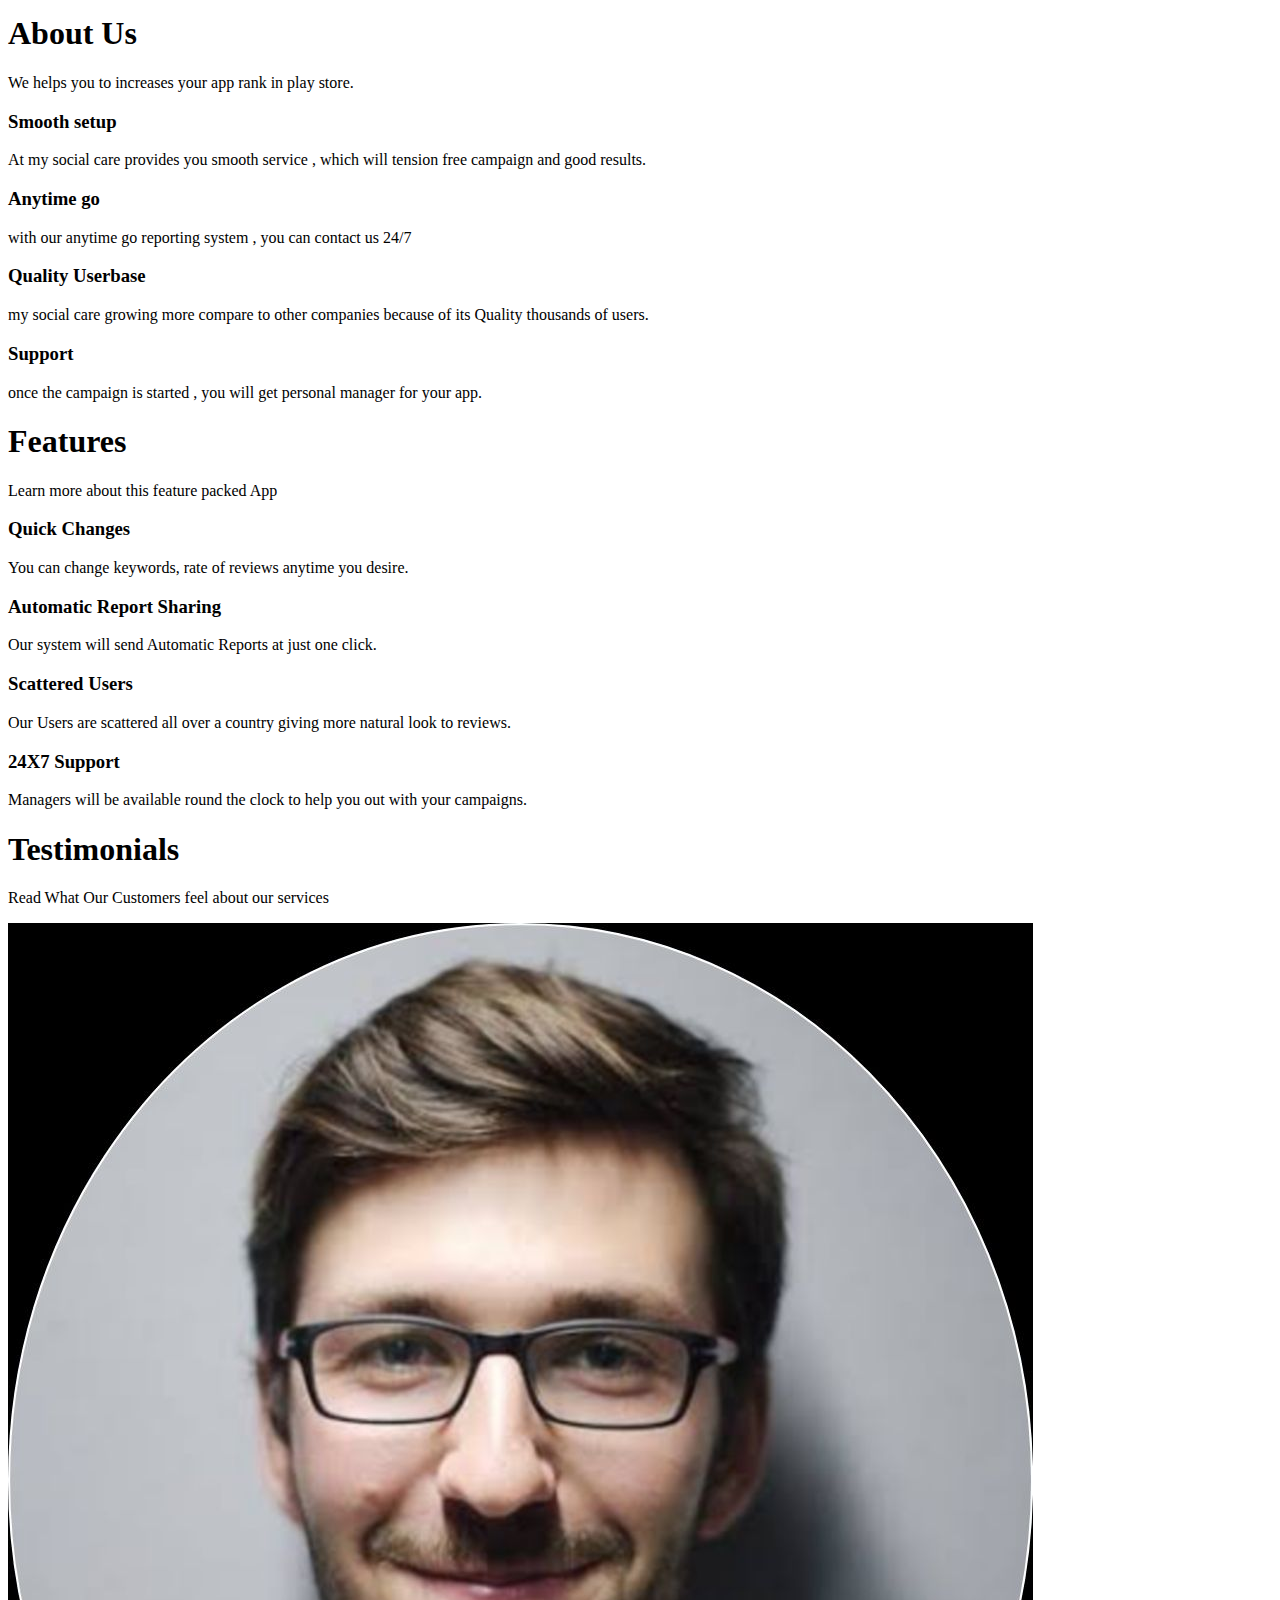
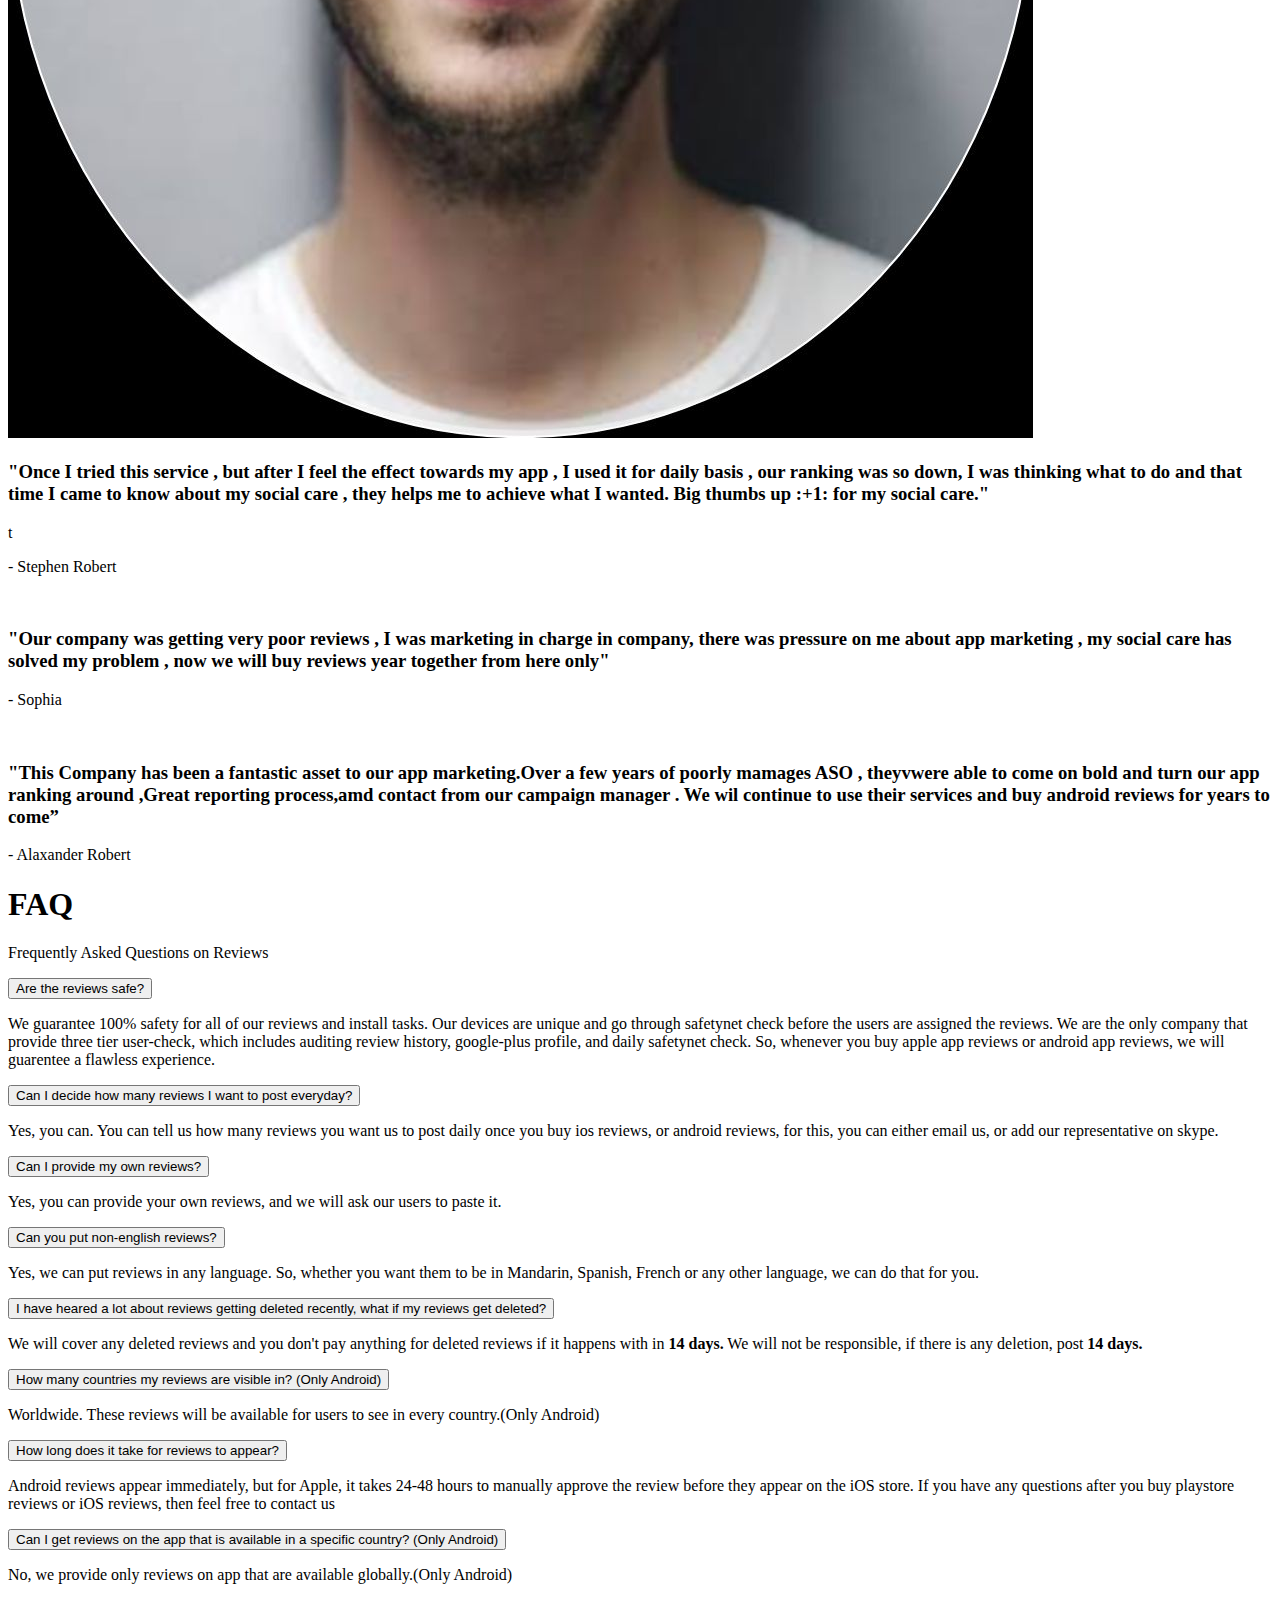
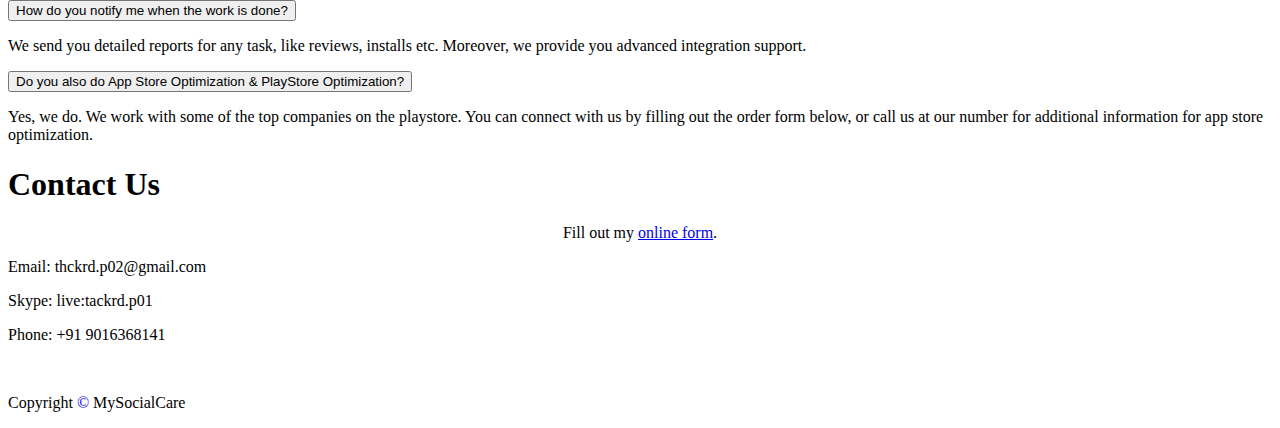
==== commit 6bc3da7e: "some more changes by @rajkale99" ====
--- a/index.html
+++ b/index.html
@@ -124,17 +124,11 @@
                         <img src="images/hand-freeze.png" alt="" style="width: 499px; height: 600px;">
                     </div>
 
-                    <div class="tp-caption large_white_bold sft" data-x="550" data-y="center" data-hoffset="0" data-voffset="-80" data-speed="500" data-start="1200" data-easing="Power4.easeOut">
-                        MySocialCare
-                    </div>
-                    <div class="tp-caption large_white_light sfr" data-x="770" data-y="center" data-hoffset="0" data-voffset="-80" data-speed="500" data-start="1400" data-easing="Power4.easeOut">
-
-                    </div>
-                    <div class="tp-caption large_white_light sfb" data-x="550" data-y="center" data-hoffset="0" data-voffset="0" data-speed="1000" data-start="1500" data-easing="Power4.easeOut">
-                        Buy Mobile App Reviews
-                    </div>
-
-
+                    
+<div class="tp-caption large_white_light sft" data-x="center" data-y="200" data-hoffset="0" data-voffset="0" data-speed="1000" data-start="1400" data-easing="Power4.easeOut">
+                        <p style="text-align: center;"MySocialCare"</i><br>
+                            Buy Mobile App Reviews.</p>
+                    </div>
                     <div class="tp-caption sfr hidden-xs" data-x="550" data-y="center" data-hoffset="0" data-voffset="85" data-speed="1000" data-start="1700" data-easing="Power4.easeOut">
                         <a href="#pricing" class="btn main-btn">Order Now</a>
                     </div>
@@ -934,7 +928,7 @@
                             </div>
                             <div class="col-md-10">
                                 <div class="review-comment">
-                                    <h3>"Once I tried this service , but after I feel the effect towards my app ,  I used it for daily basis , our ranking was so down,  I was thinking what to do and that time I came to know about my social care ,  they helps me to achieve what I wanted.  Big thumbs up :+1: for my social care."</h3>
+                                    <h3>"Once I tried this service , but after I feel the effect towards my app ,  I used it for daily basis , our ranking was so down,  I was thinking what to do and that time I came to know about my social care ,  they helps me to achieve what I wanted.  Big thumbs up :+1: for my social care."</h3>t
                                     <p>
                                         - Stephen Robert
                                         <span>
@@ -984,9 +978,9 @@
                             </div>
                             <div class="col-md-10">
                                 <div class="review-comment">
-                                    <h3>“waste of money.”</h3>
+                                    <h3>"This Company has been a fantastic asset to our app marketing.Over a few years of poorly mamages ASO , theyvwere able to come on bold and turn our app ranking around ,Great reporting process,amd contact from our campaign manager . We wil continue to use their services and buy android reviews for years to come”</h3>
                                     <p>
-                                        - chutiya
+                                        - Alaxander Robert
                                         <span>
                                                     <i class="fa fa-star fa-lg"></i>
                                                     <i class="fa fa-star fa-lg"></i>
@@ -1170,8 +1164,8 @@
     <div class="container">
 
         <div class="rights">
-            <p>Email: kthckrd.p02@gmail.com</p>
-            <p>Skype: live;tackrd.p01</p>
+            <p>Email: thckrd.p02@gmail.com</p>
+            <p>Skype: live:tackrd.p01</p>
             <p>Phone: +91 9016368141</p>
 
         </div>
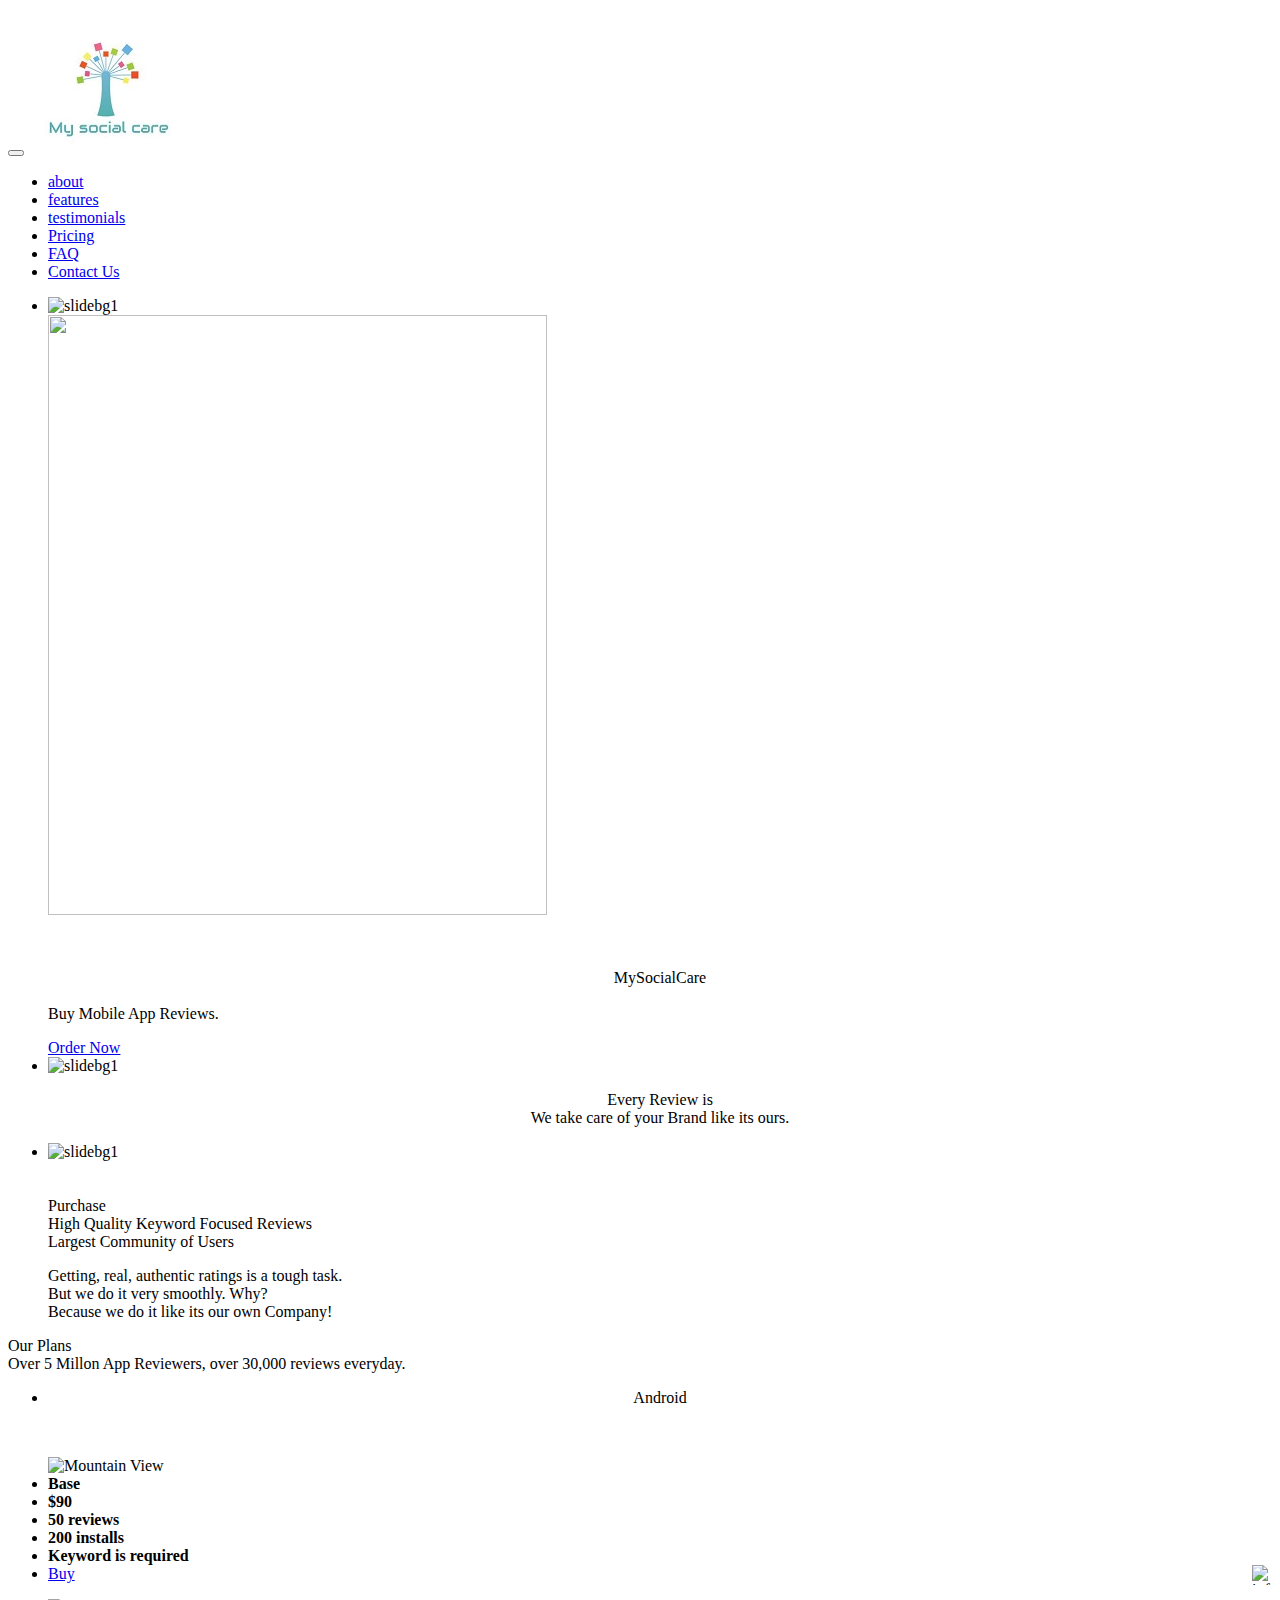
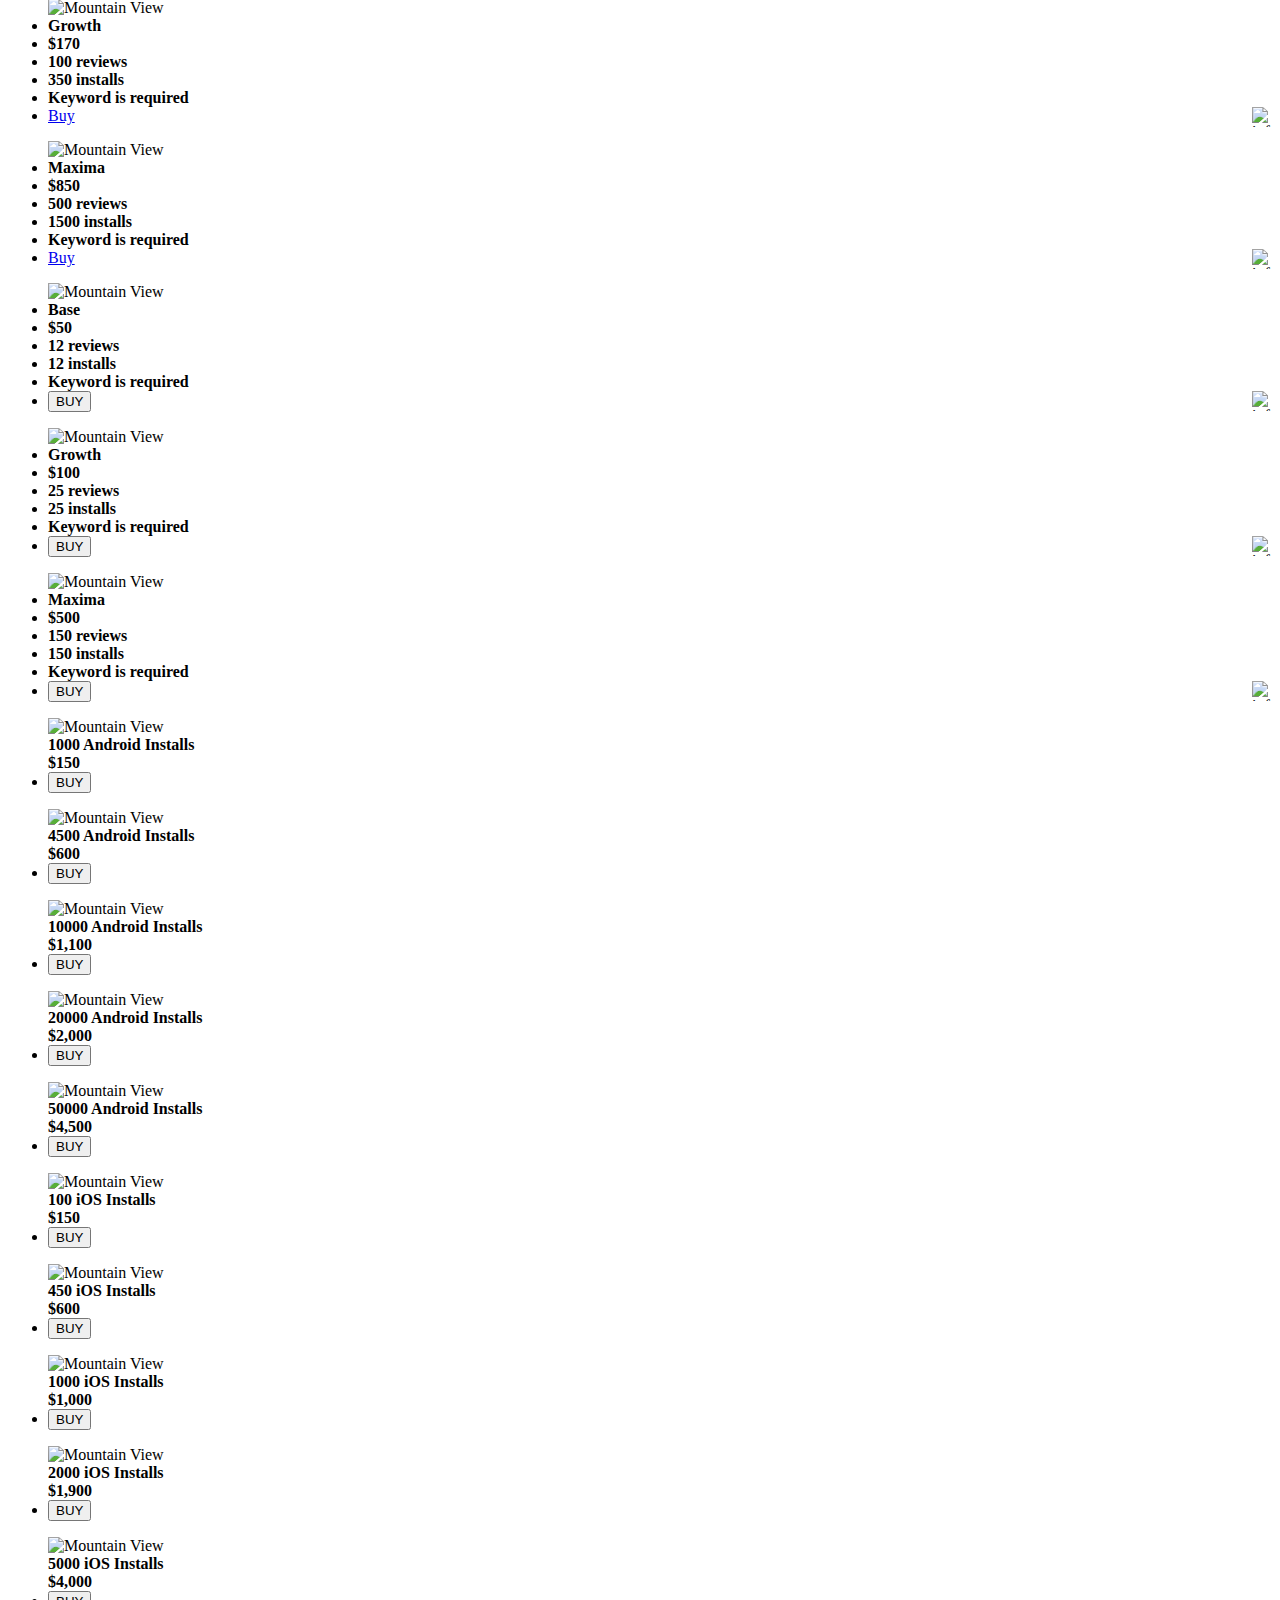
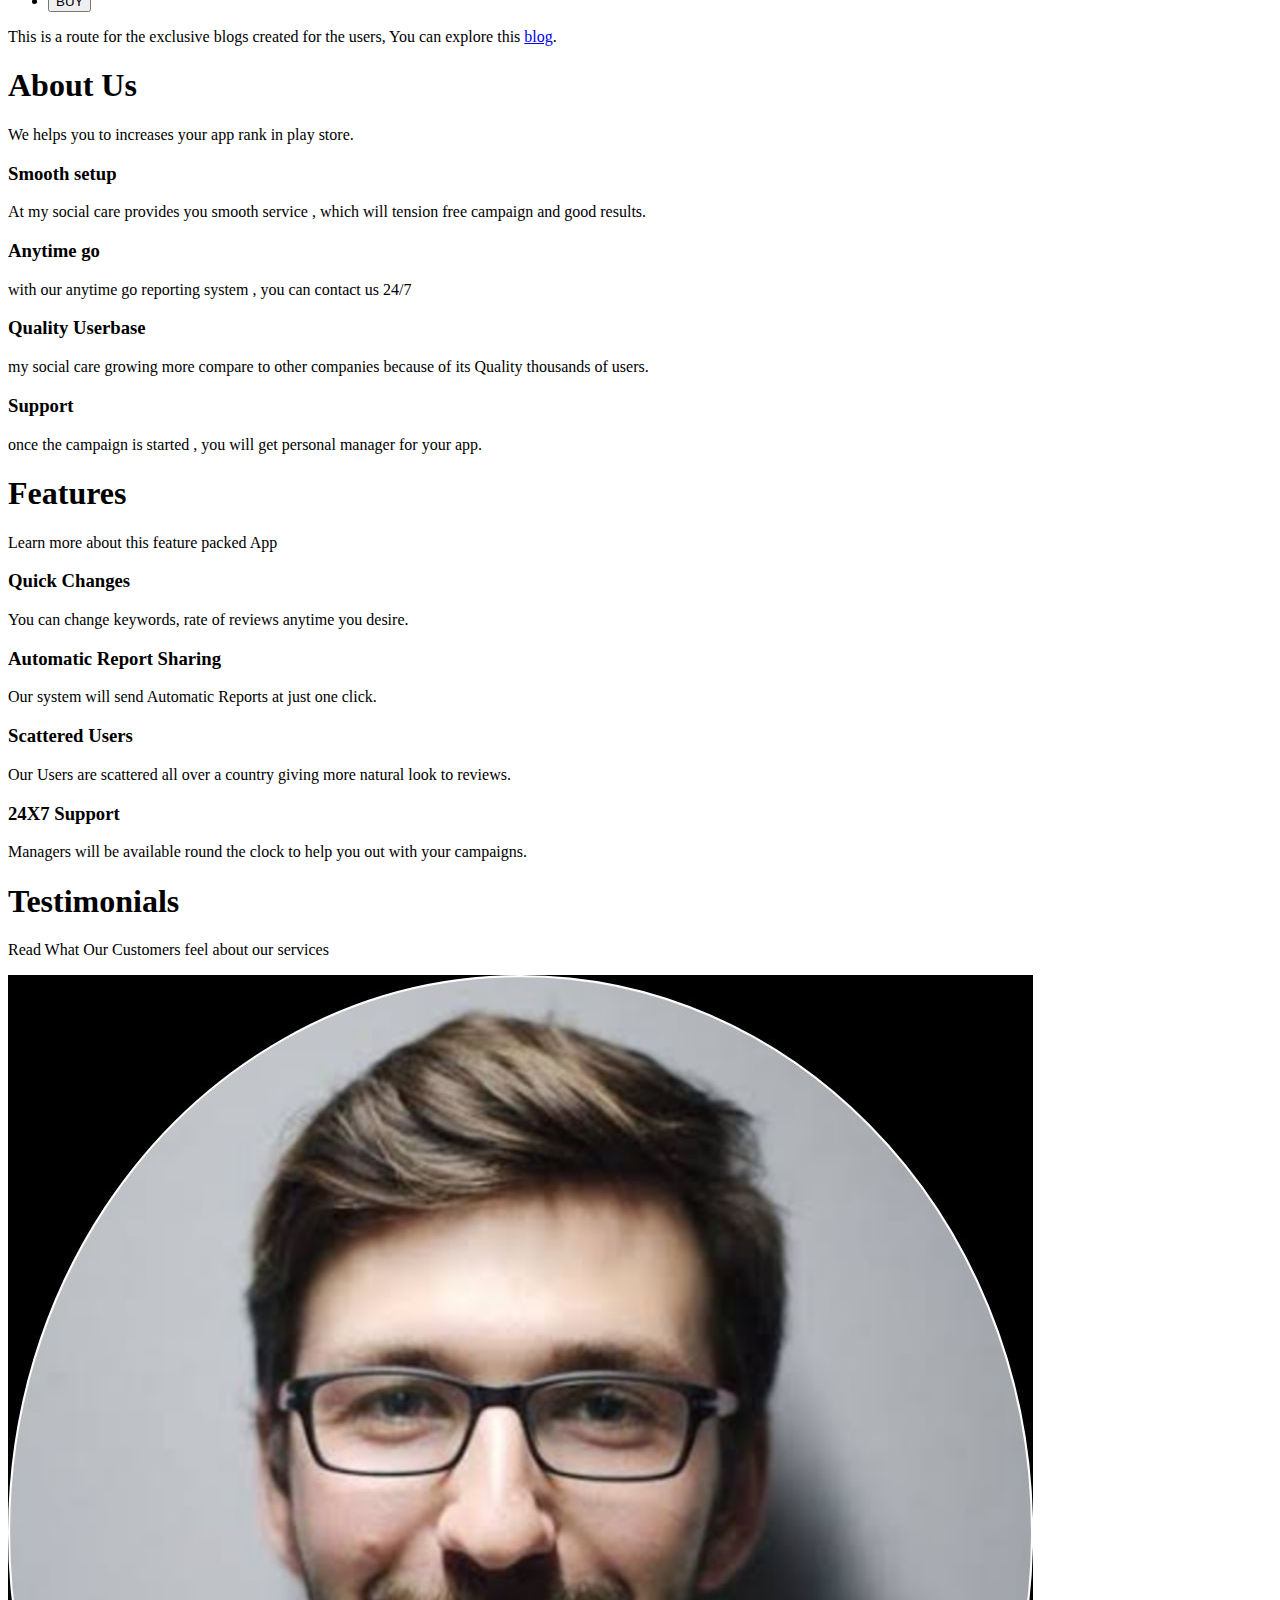
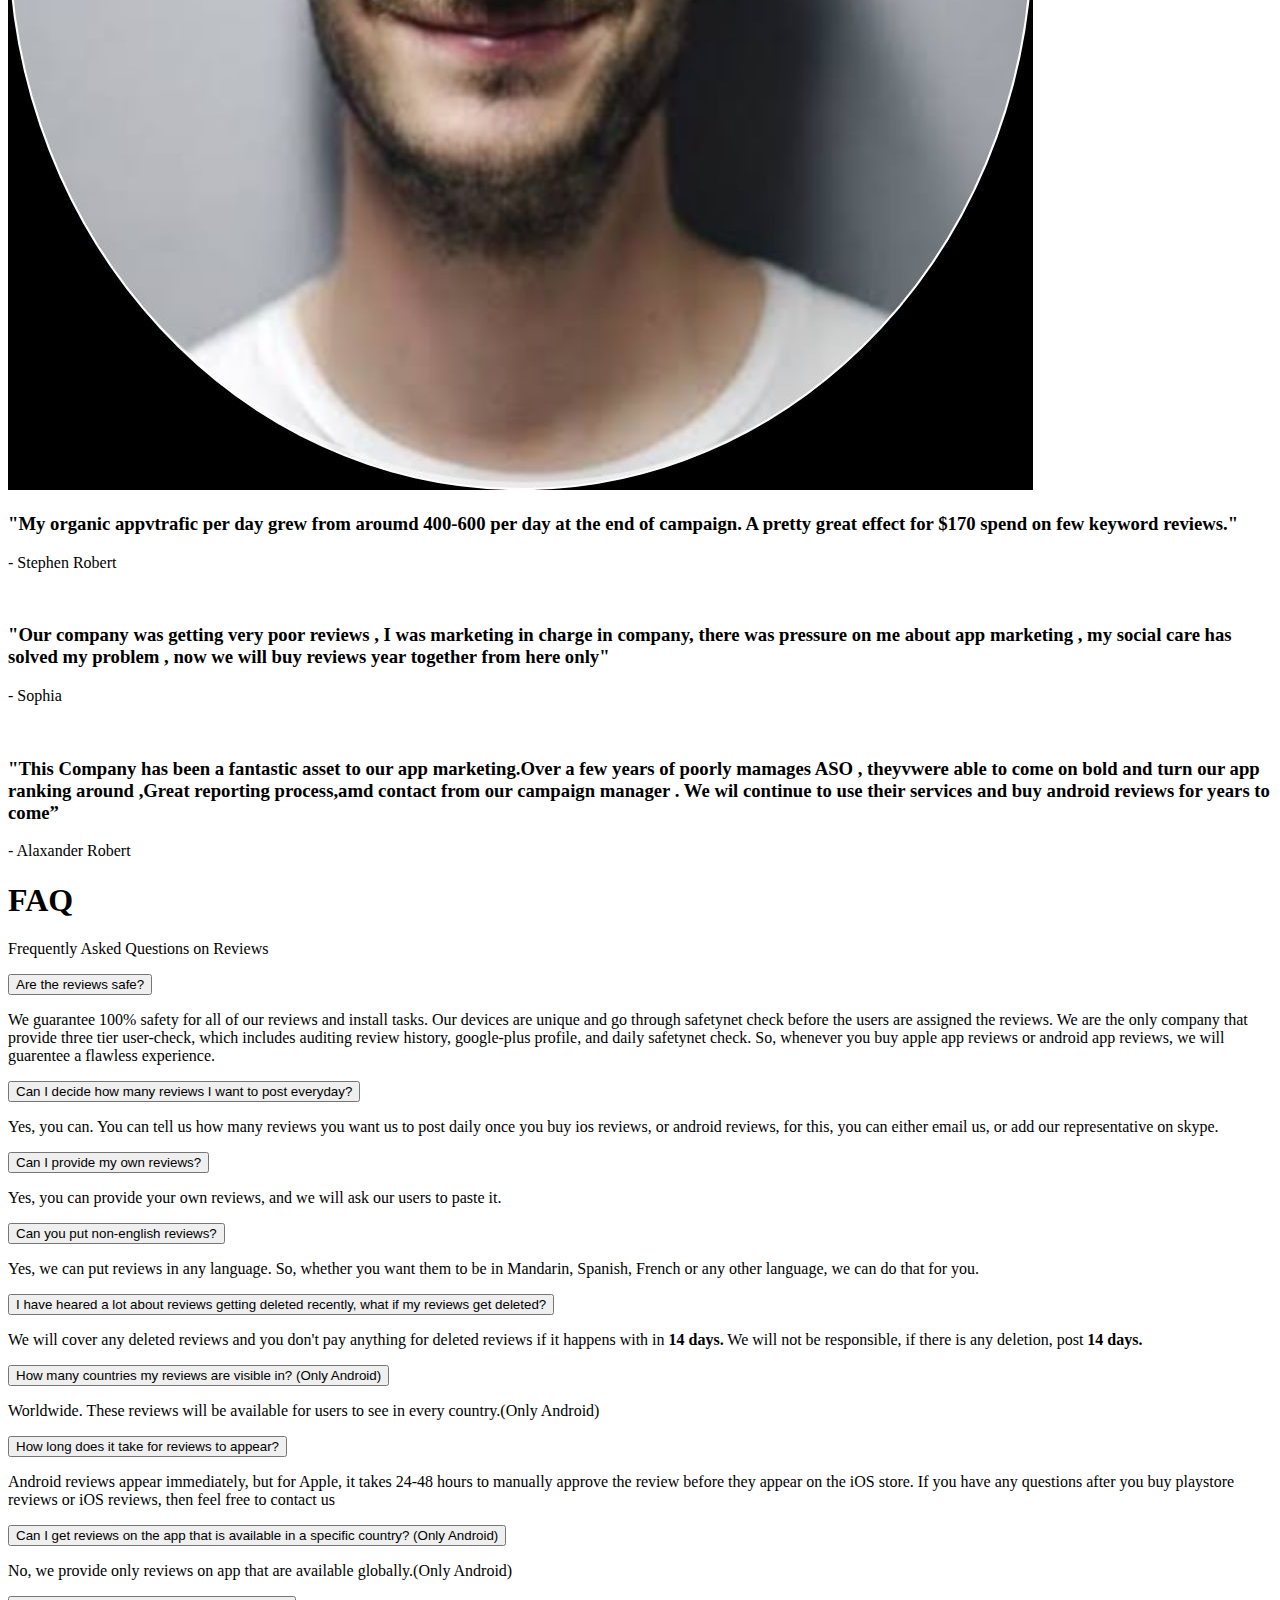
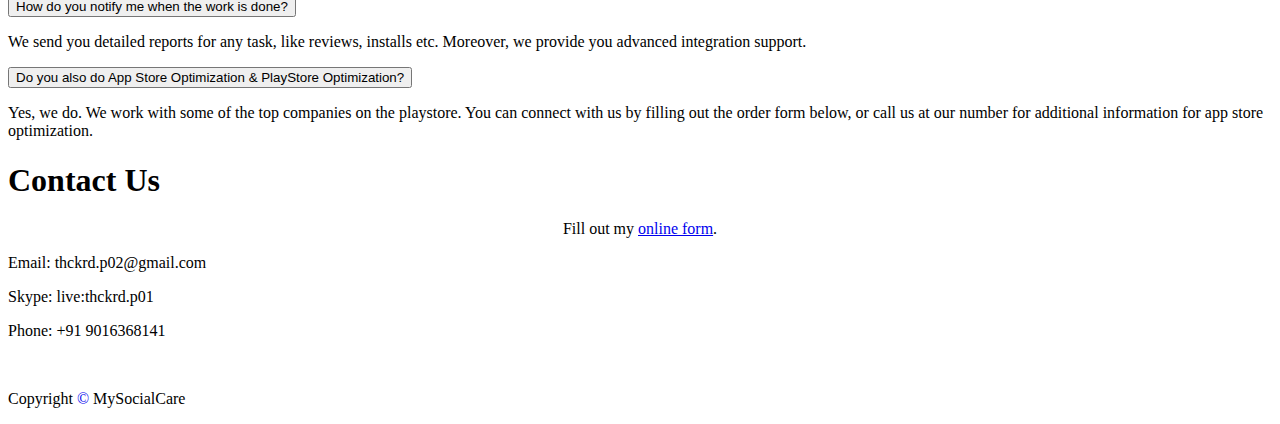
==== commit ff58f9ed: "add testimonials" ====
--- a/index.html
+++ b/index.html
@@ -127,6 +127,7 @@
                     
 <div class="tp-caption large_white_light sft" data-x="center" data-y="200" data-hoffset="0" data-voffset="0" data-speed="1000" data-start="1400" data-easing="Power4.easeOut">
                         <p style="text-align: center;"MySocialCare"</i><br>
+			<center>MySocialCare</center><br>
                             Buy Mobile App Reviews.</p>
                     </div>
                     <div class="tp-caption sfr hidden-xs" data-x="550" data-y="center" data-hoffset="0" data-voffset="85" data-speed="1000" data-start="1700" data-easing="Power4.easeOut">
@@ -928,7 +929,7 @@
                             </div>
                             <div class="col-md-10">
                                 <div class="review-comment">
-                                    <h3>"Once I tried this service , but after I feel the effect towards my app ,  I used it for daily basis , our ranking was so down,  I was thinking what to do and that time I came to know about my social care ,  they helps me to achieve what I wanted.  Big thumbs up :+1: for my social care."</h3>t
+                                    <h3>"My organic appvtrafic per day grew from aroumd 400-600 per day at the end of campaign. A pretty great effect for $170 spend on few keyword reviews."</h3>
                                     <p>
                                         - Stephen Robert
                                         <span>
@@ -1165,7 +1166,7 @@
 
         <div class="rights">
             <p>Email: thckrd.p02@gmail.com</p>
-            <p>Skype: live:tackrd.p01</p>
+            <p>Skype: live:thckrd.p01</p>
             <p>Phone: +91 9016368141</p>
 
         </div>
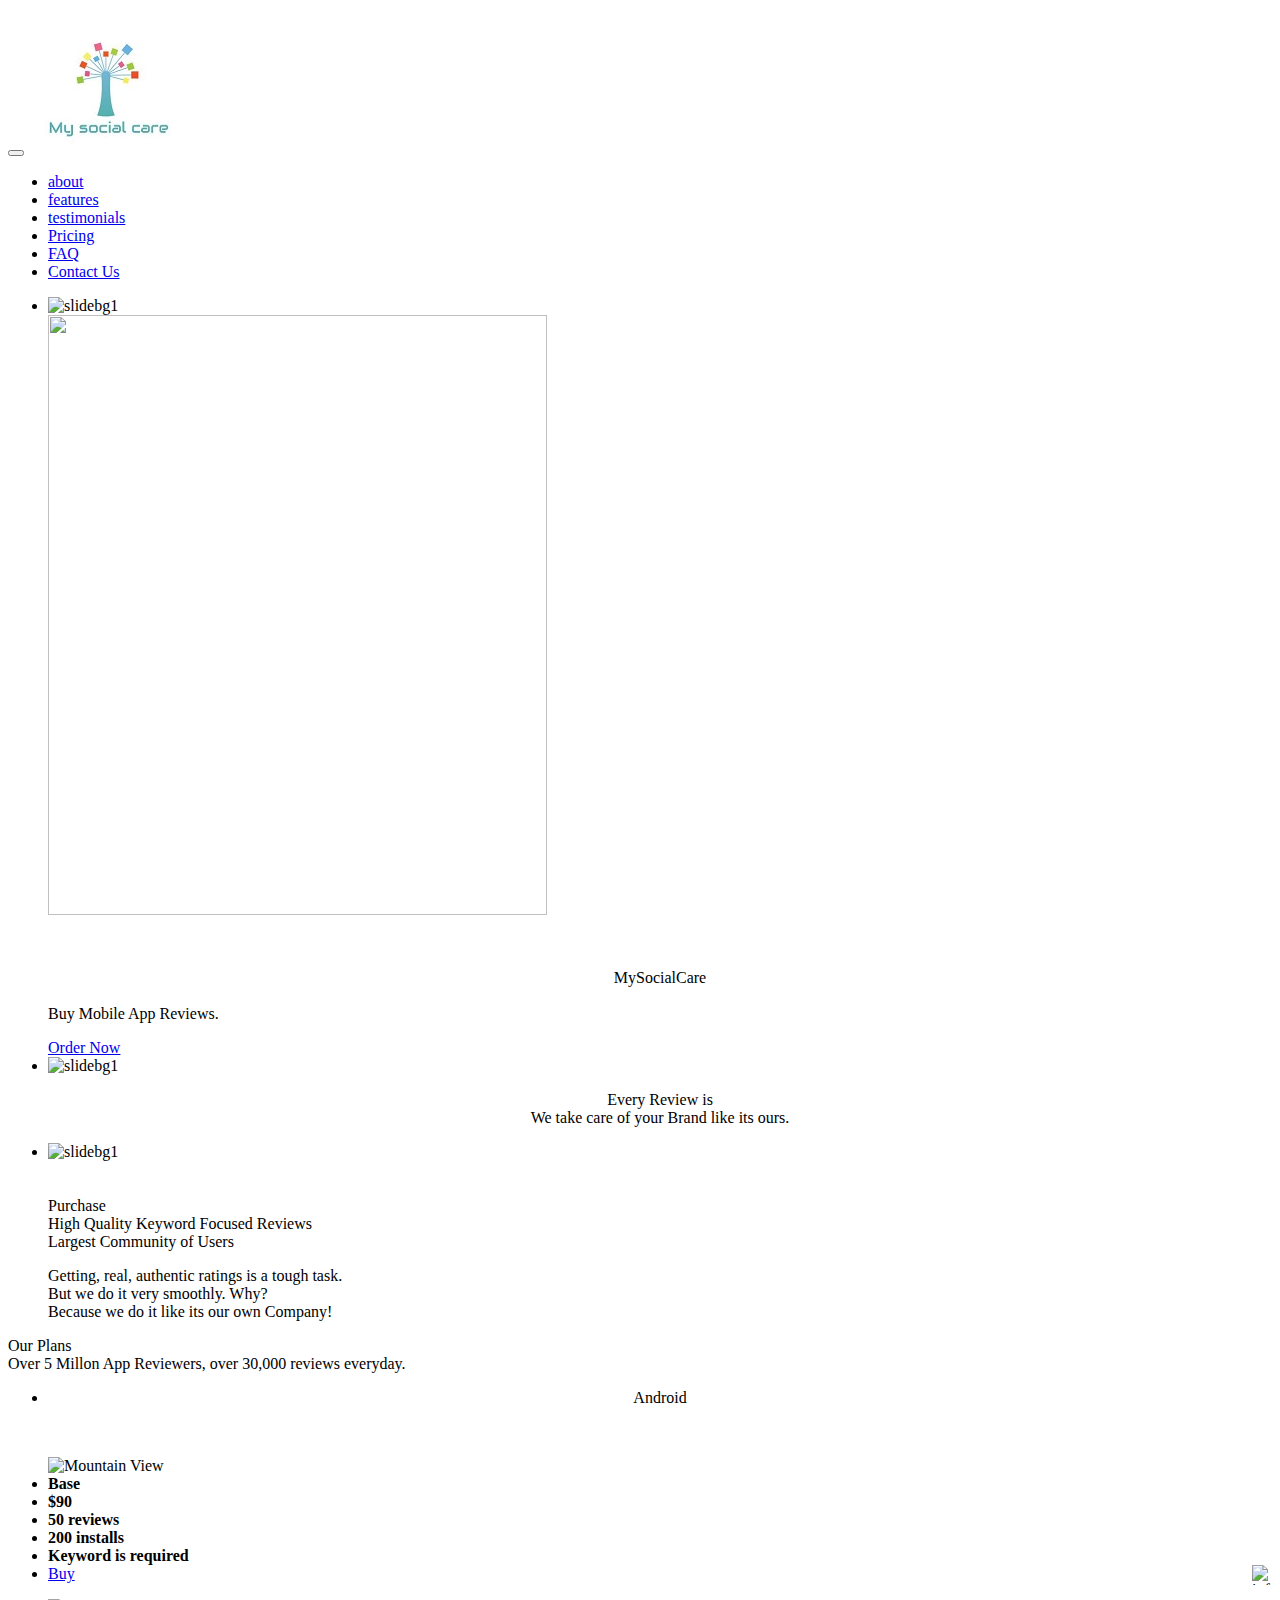
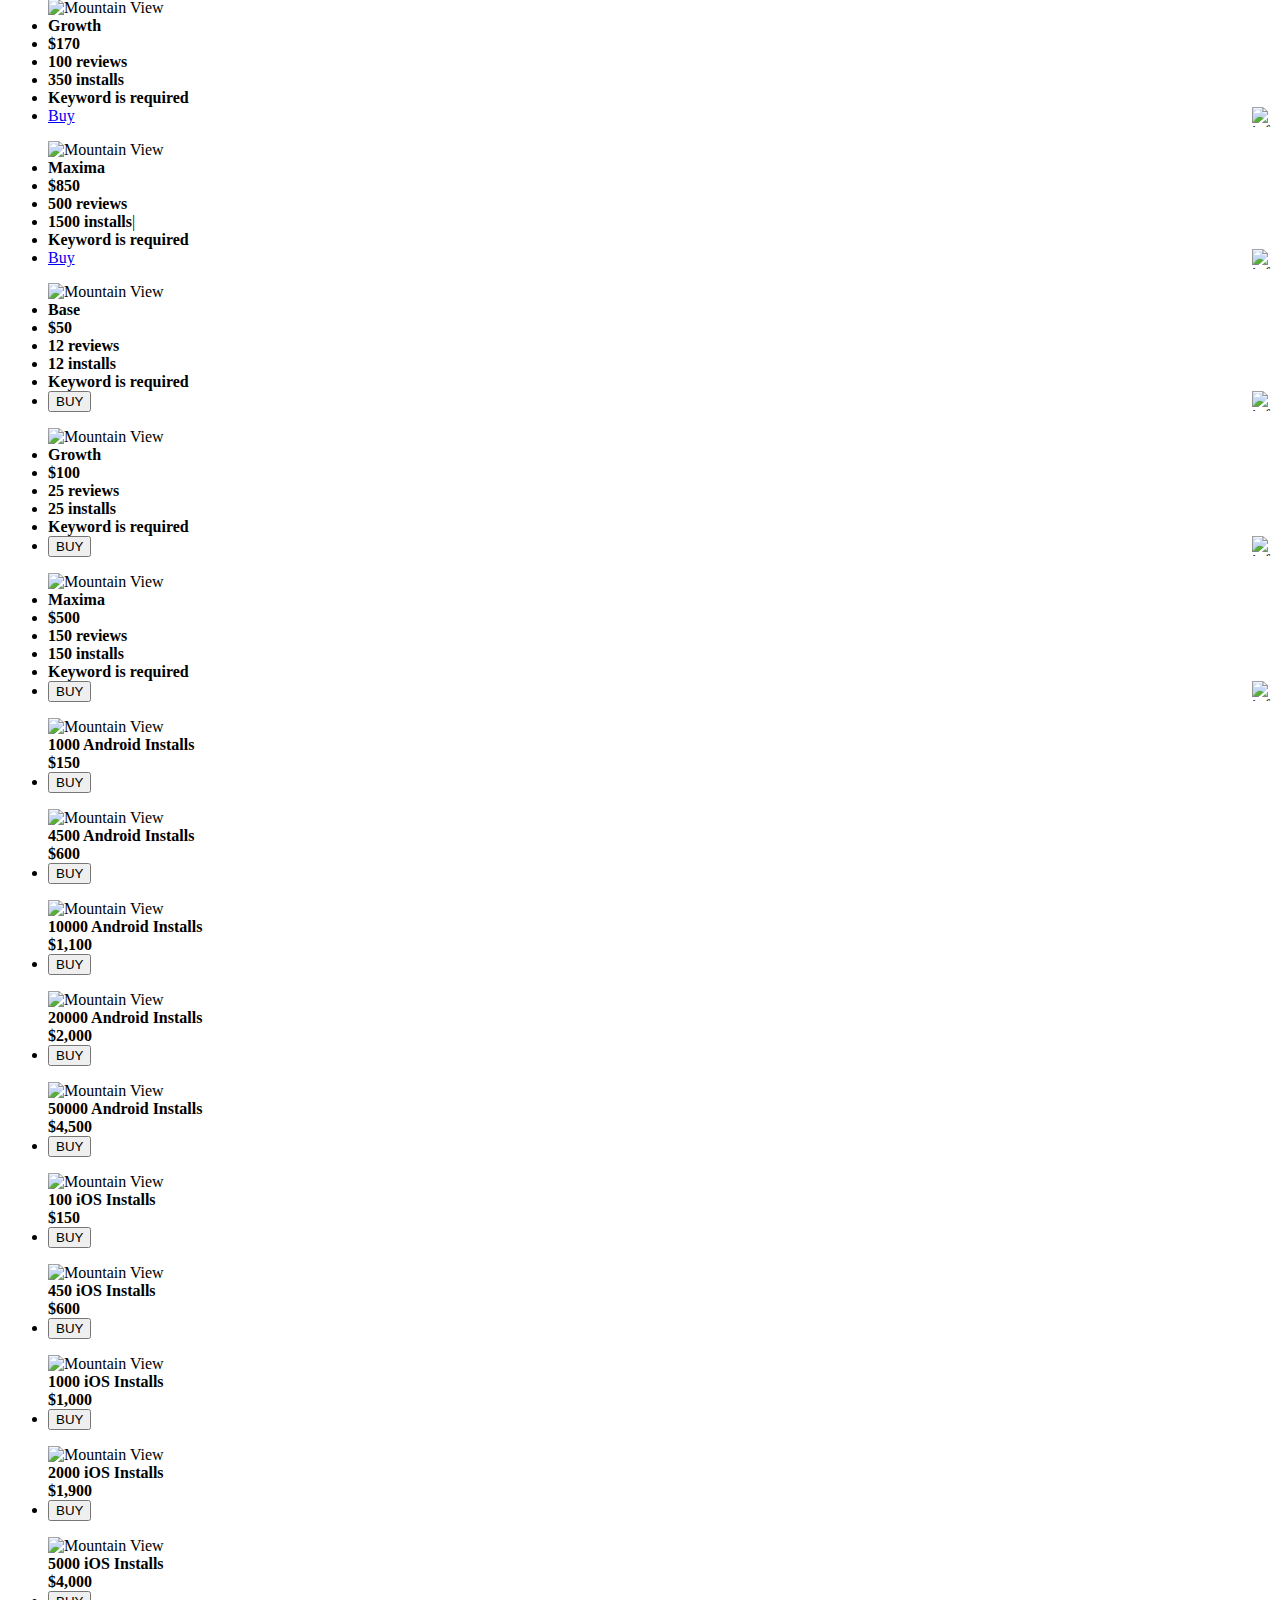
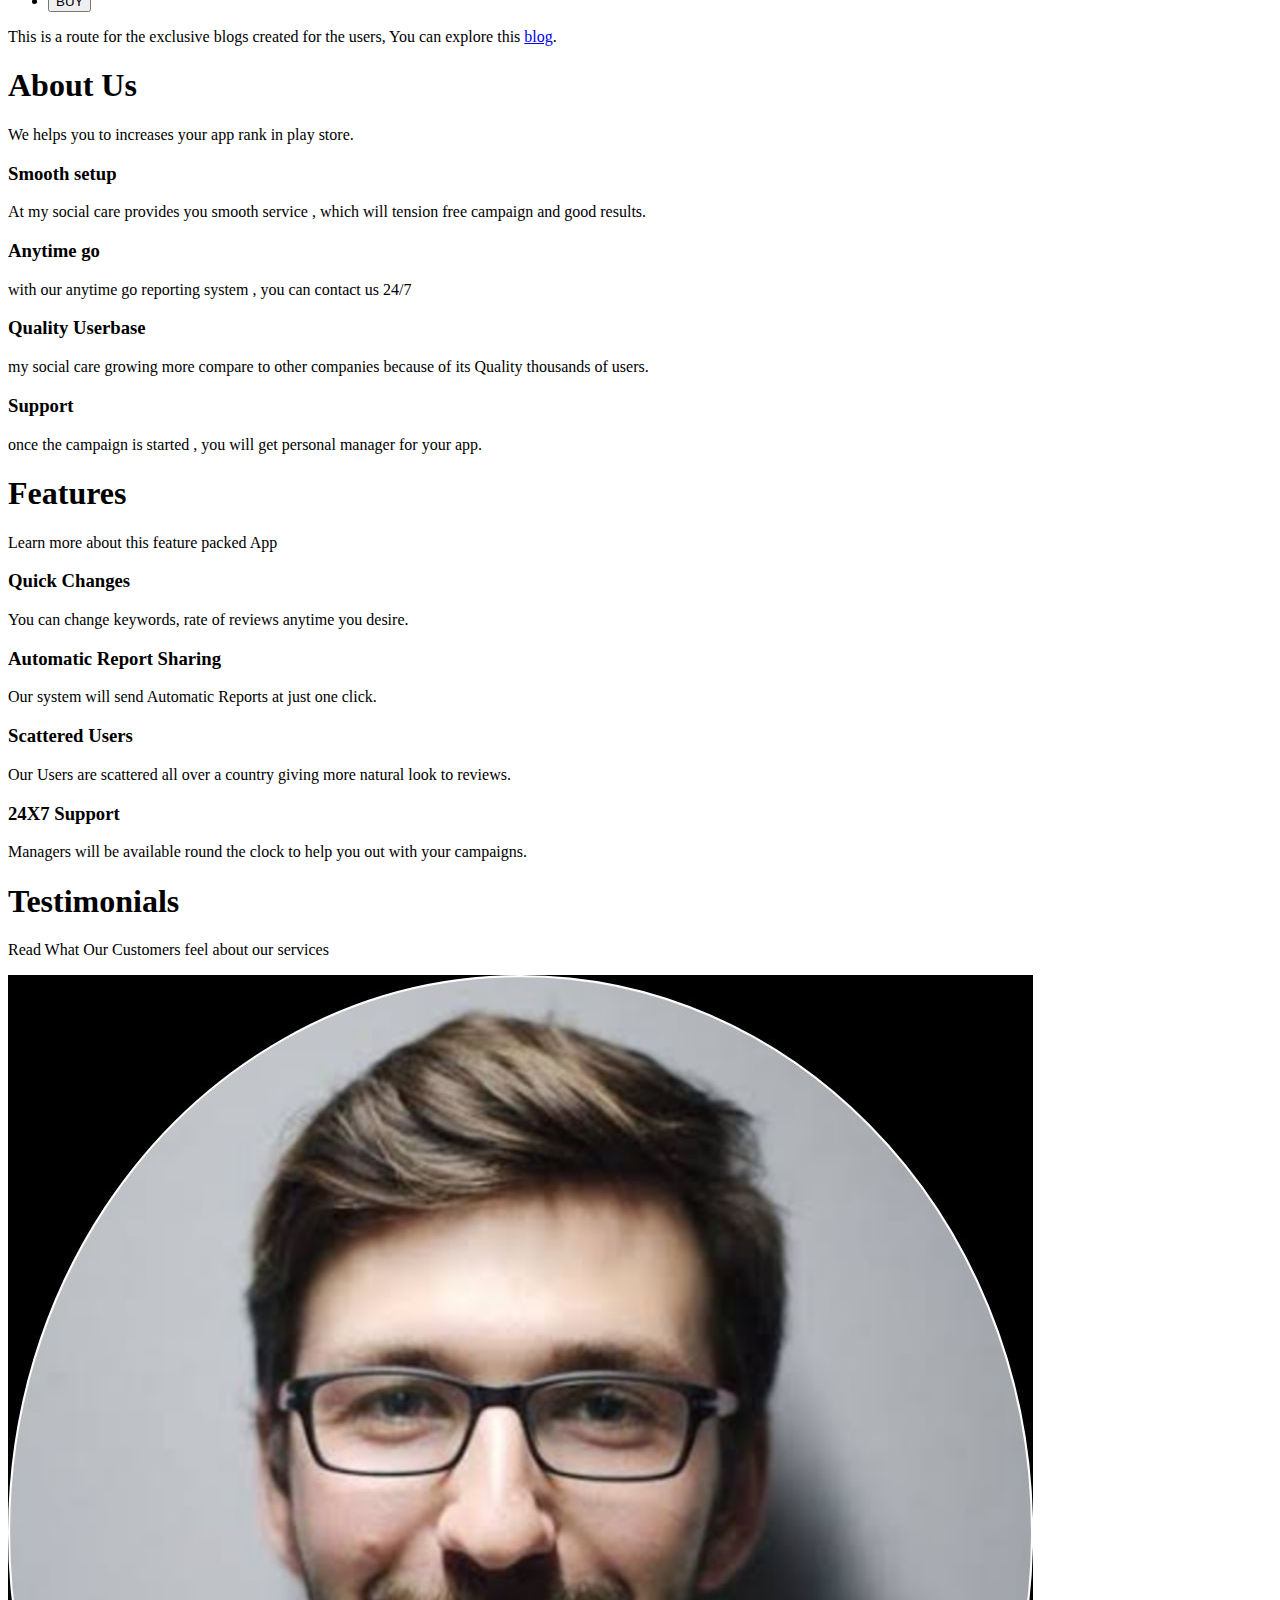
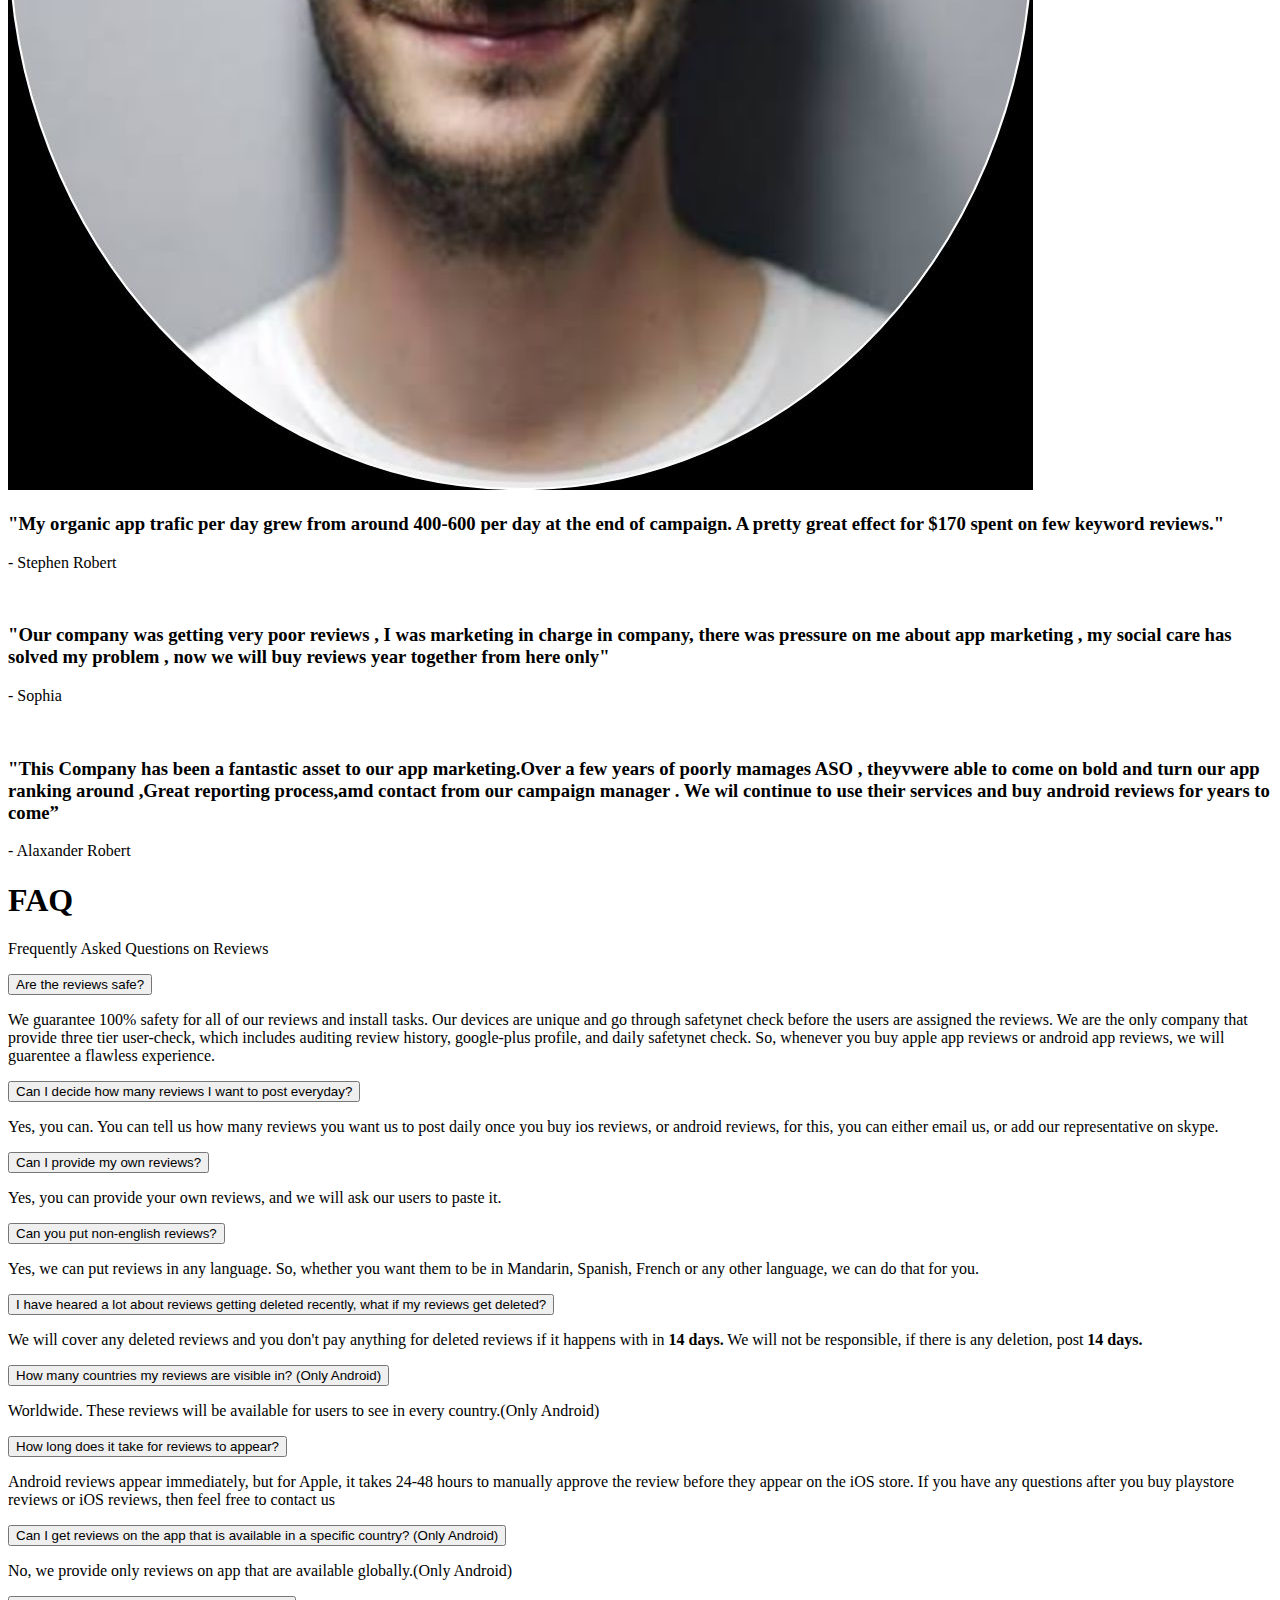
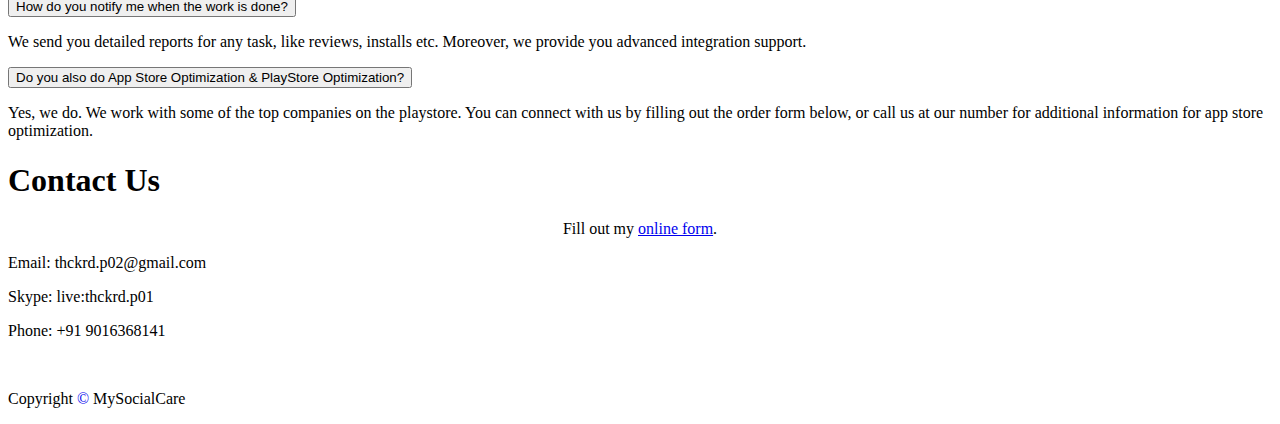
==== commit f4e29fc8: "update button alternate @rajkale99" ====
--- a/index.html
+++ b/index.html
@@ -324,7 +324,7 @@
                             <li class="plan-action">
 
 <a href="https://form.jotform.me/90956960419469" class="btn" btn-default">Buy</a>
-                                <a type="button" class="pop-data" data-toggle="popover" data-content="Delivery time: 24 Hours
+                                <a type="button" class="pop-data" data-toggle="popover" data-content="Delivery time: 48 Hours
 Email: thckrd.p02@gmail.com for any support
 Bank Transfer and other options available on request." style="float:right;"><img src="fonts/info.svg" alt="info icon" width="20px" height="20px" style="float:right;"></a>
 
@@ -359,7 +359,7 @@
                                 <strong>500 reviews</strong>
                             </li>
                             <li>
-                                <strong>1500 installs</strong>
+                                <strong>1500 installs</strong>|
                             </li>
                             <li>
                                 <strong>Keyword is required</strong>
@@ -370,7 +370,7 @@
 
 <a href="https://form.jotform.me/90956914058467" class="btn" btn-default">Buy</a>
 
-                       <a type="button" class="pop-data" data-toggle="popover" data-content="Delivery time: 24 Hours
+                       <a type="button" class="pop-data" data-toggle="popover" data-content="Delivery time: 6 Days
 Email: thckrd.p02@gmail.com for any support
 Bank Transfer and other options available on request." style="float:right;"><img src="fonts/info.svg" alt="info icon" width="20px" height="20px" style="float:right;"></a>
 
@@ -929,7 +929,7 @@
                             </div>
                             <div class="col-md-10">
                                 <div class="review-comment">
-                                    <h3>"My organic appvtrafic per day grew from aroumd 400-600 per day at the end of campaign. A pretty great effect for $170 spend on few keyword reviews."</h3>
+                                    <h3>"My organic app trafic per day grew from around 400-600 per day at the end of campaign. A pretty great effect for $170 spent on few keyword reviews."</h3>
                                     <p>
                                         - Stephen Robert
                                         <span>
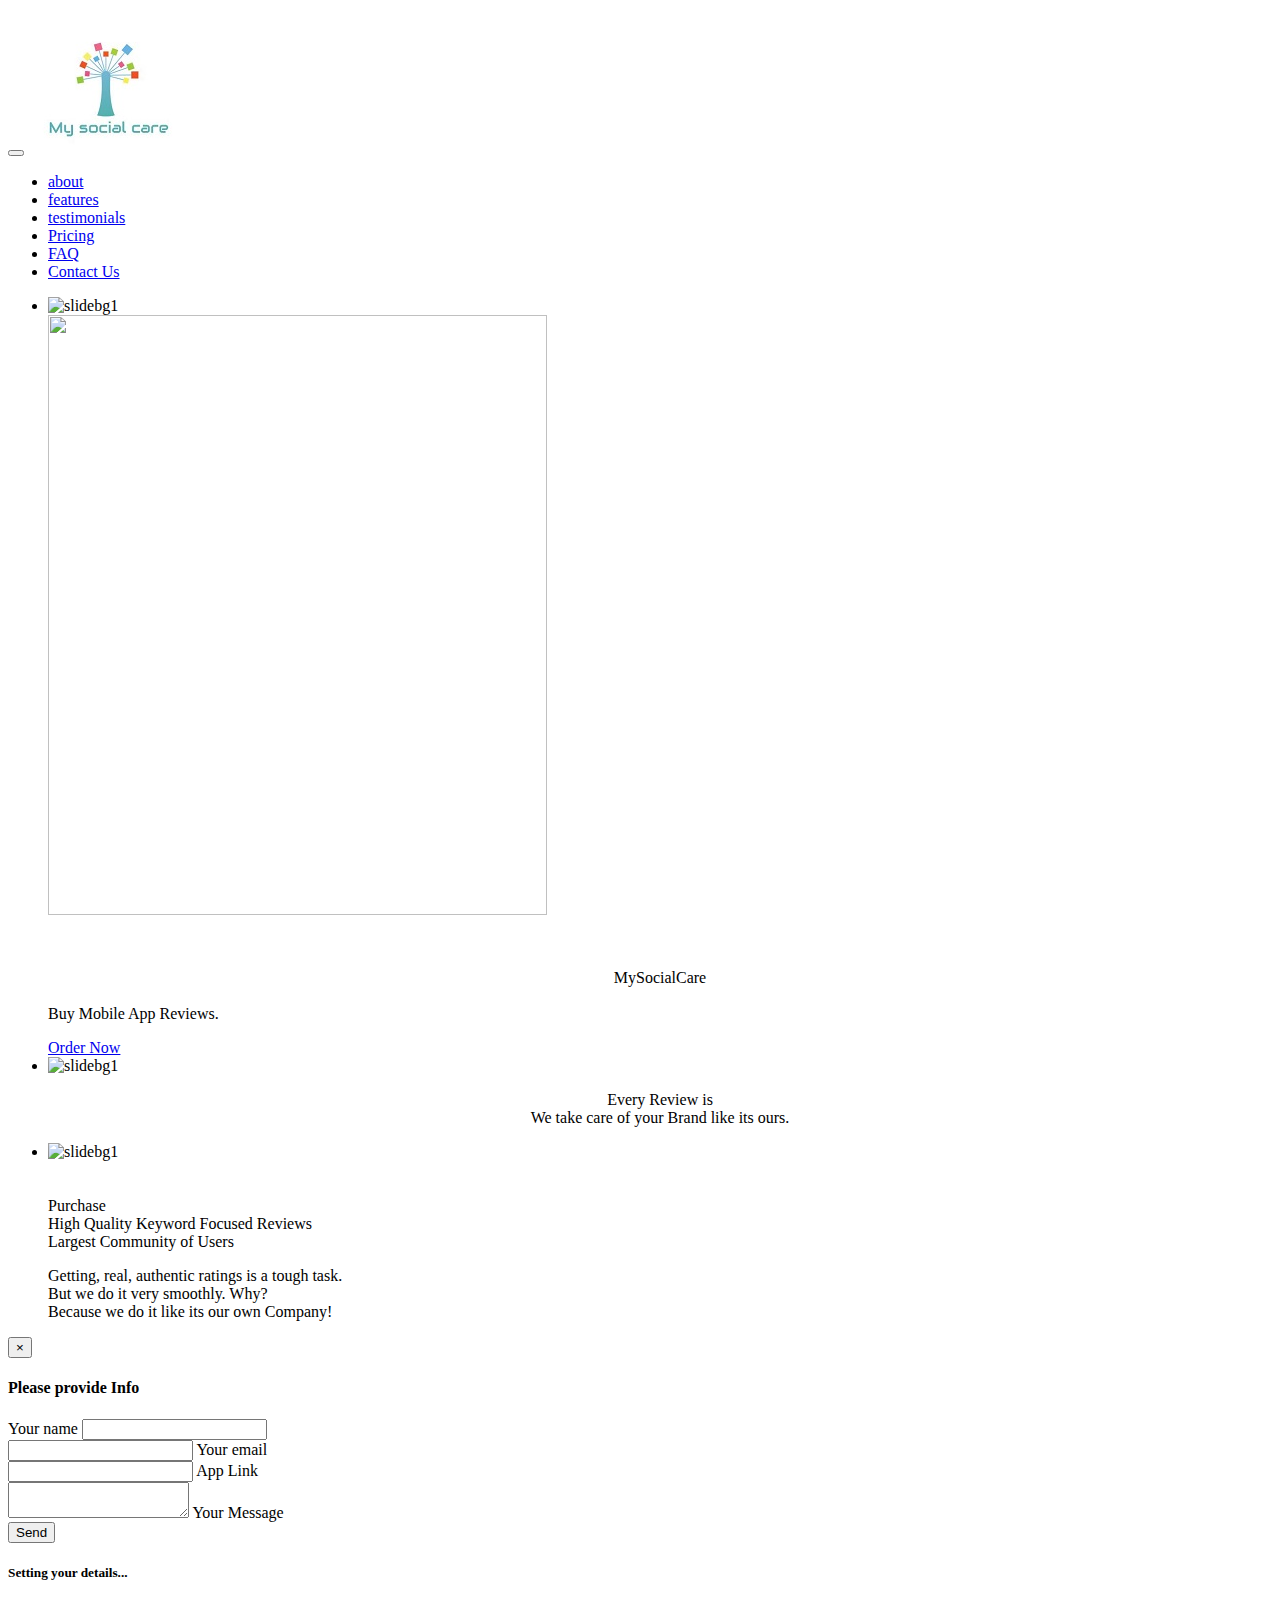
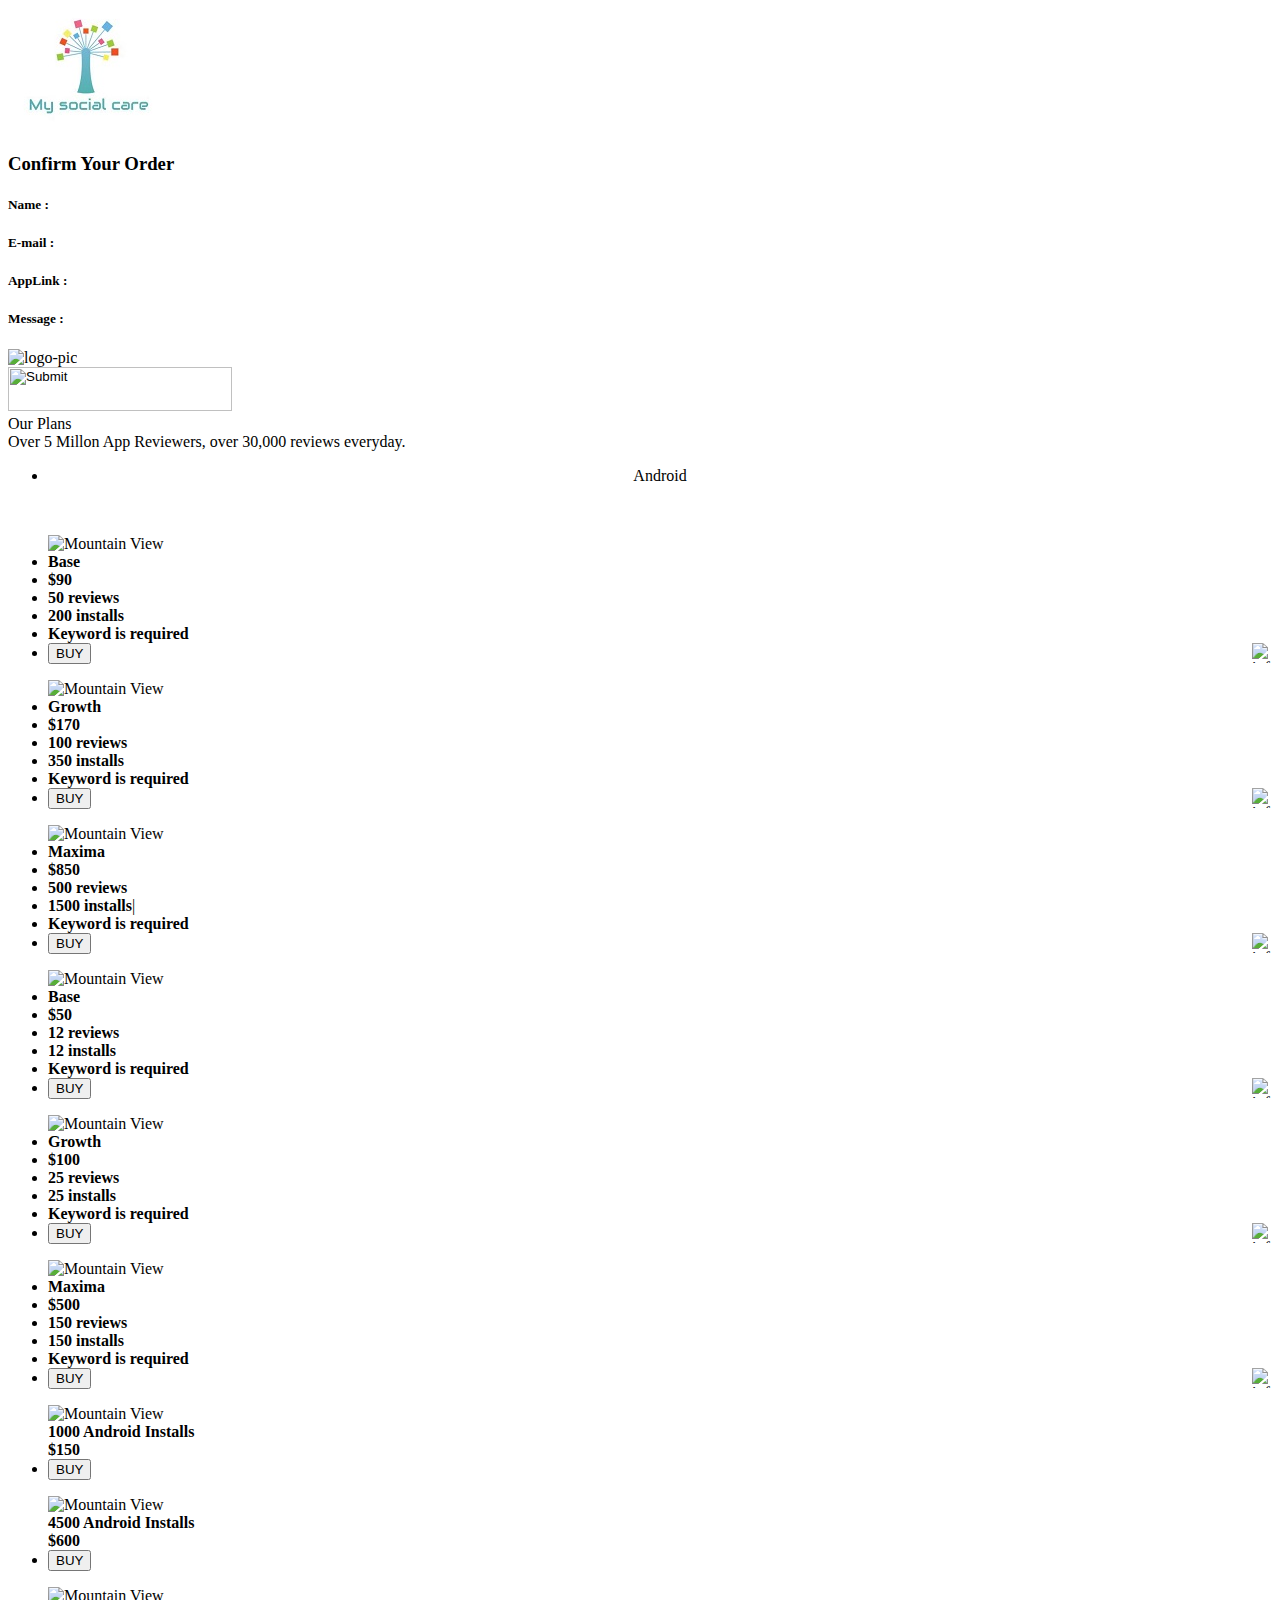
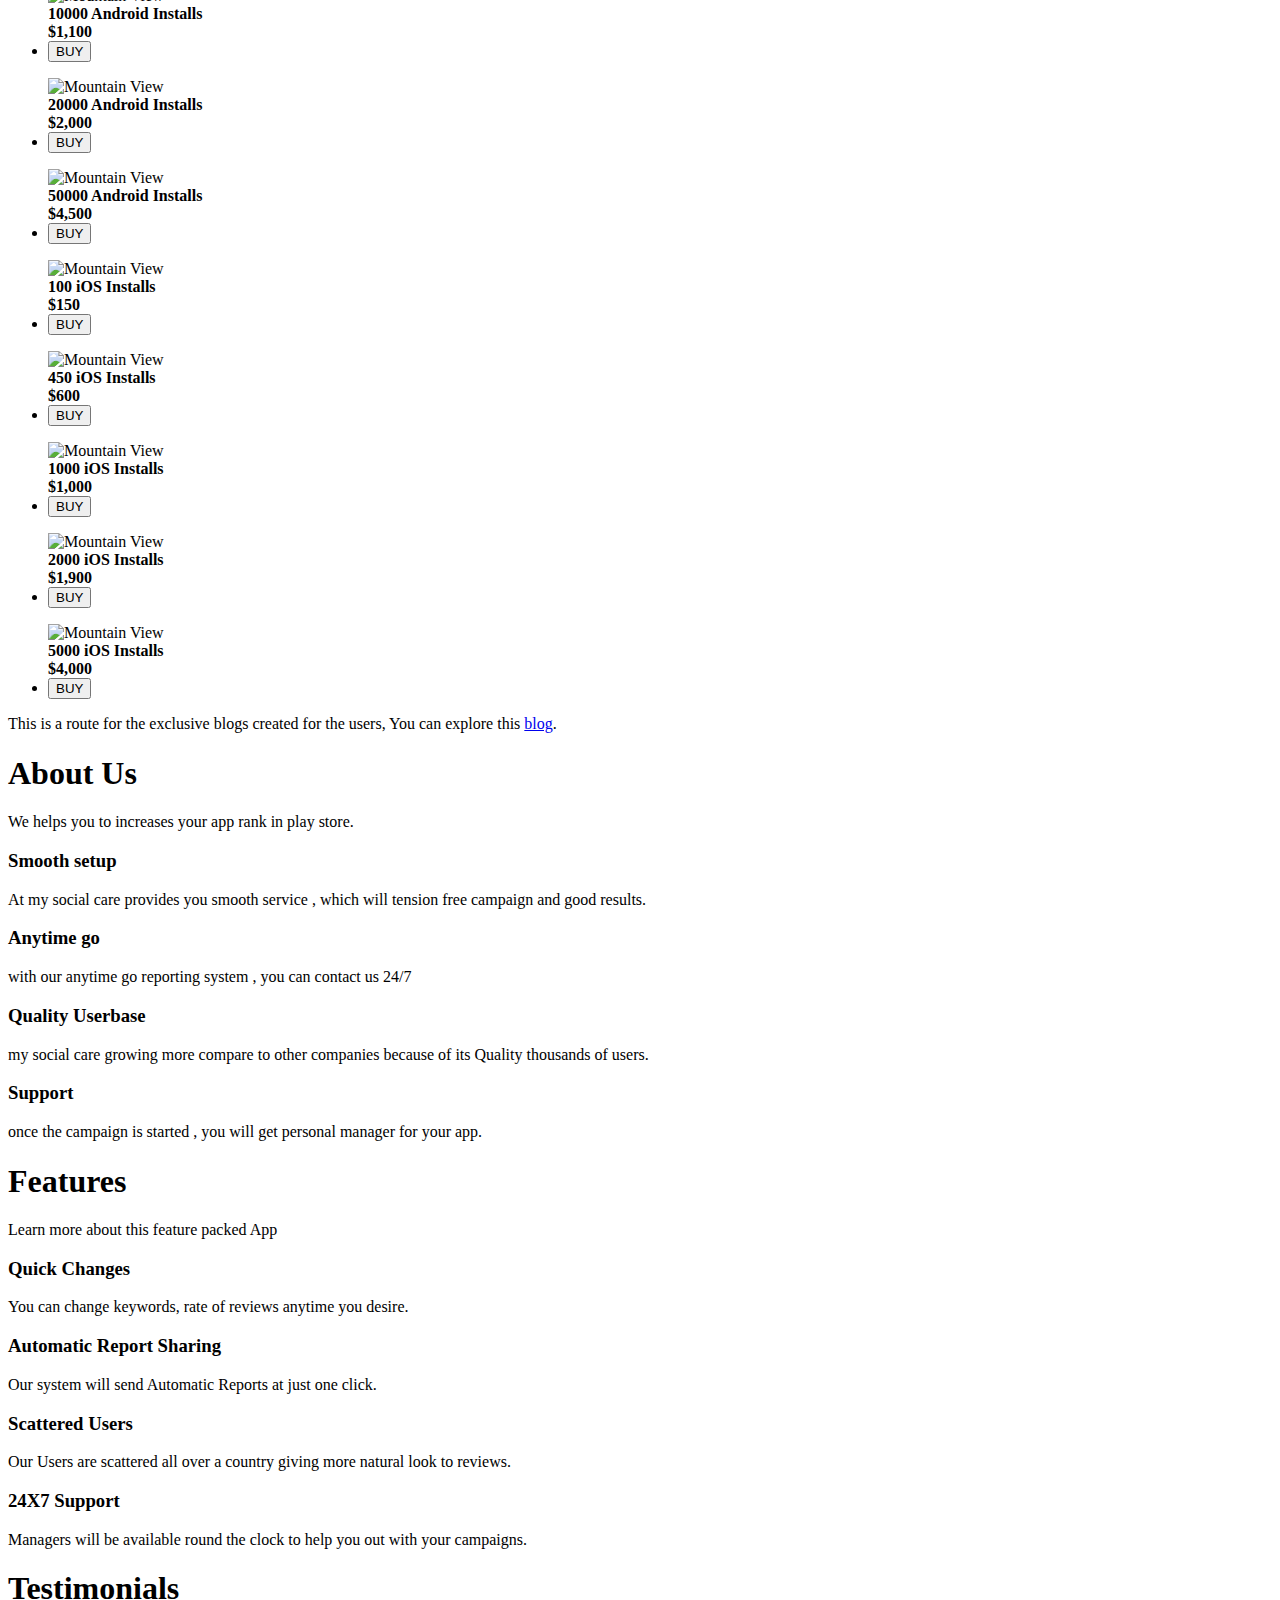
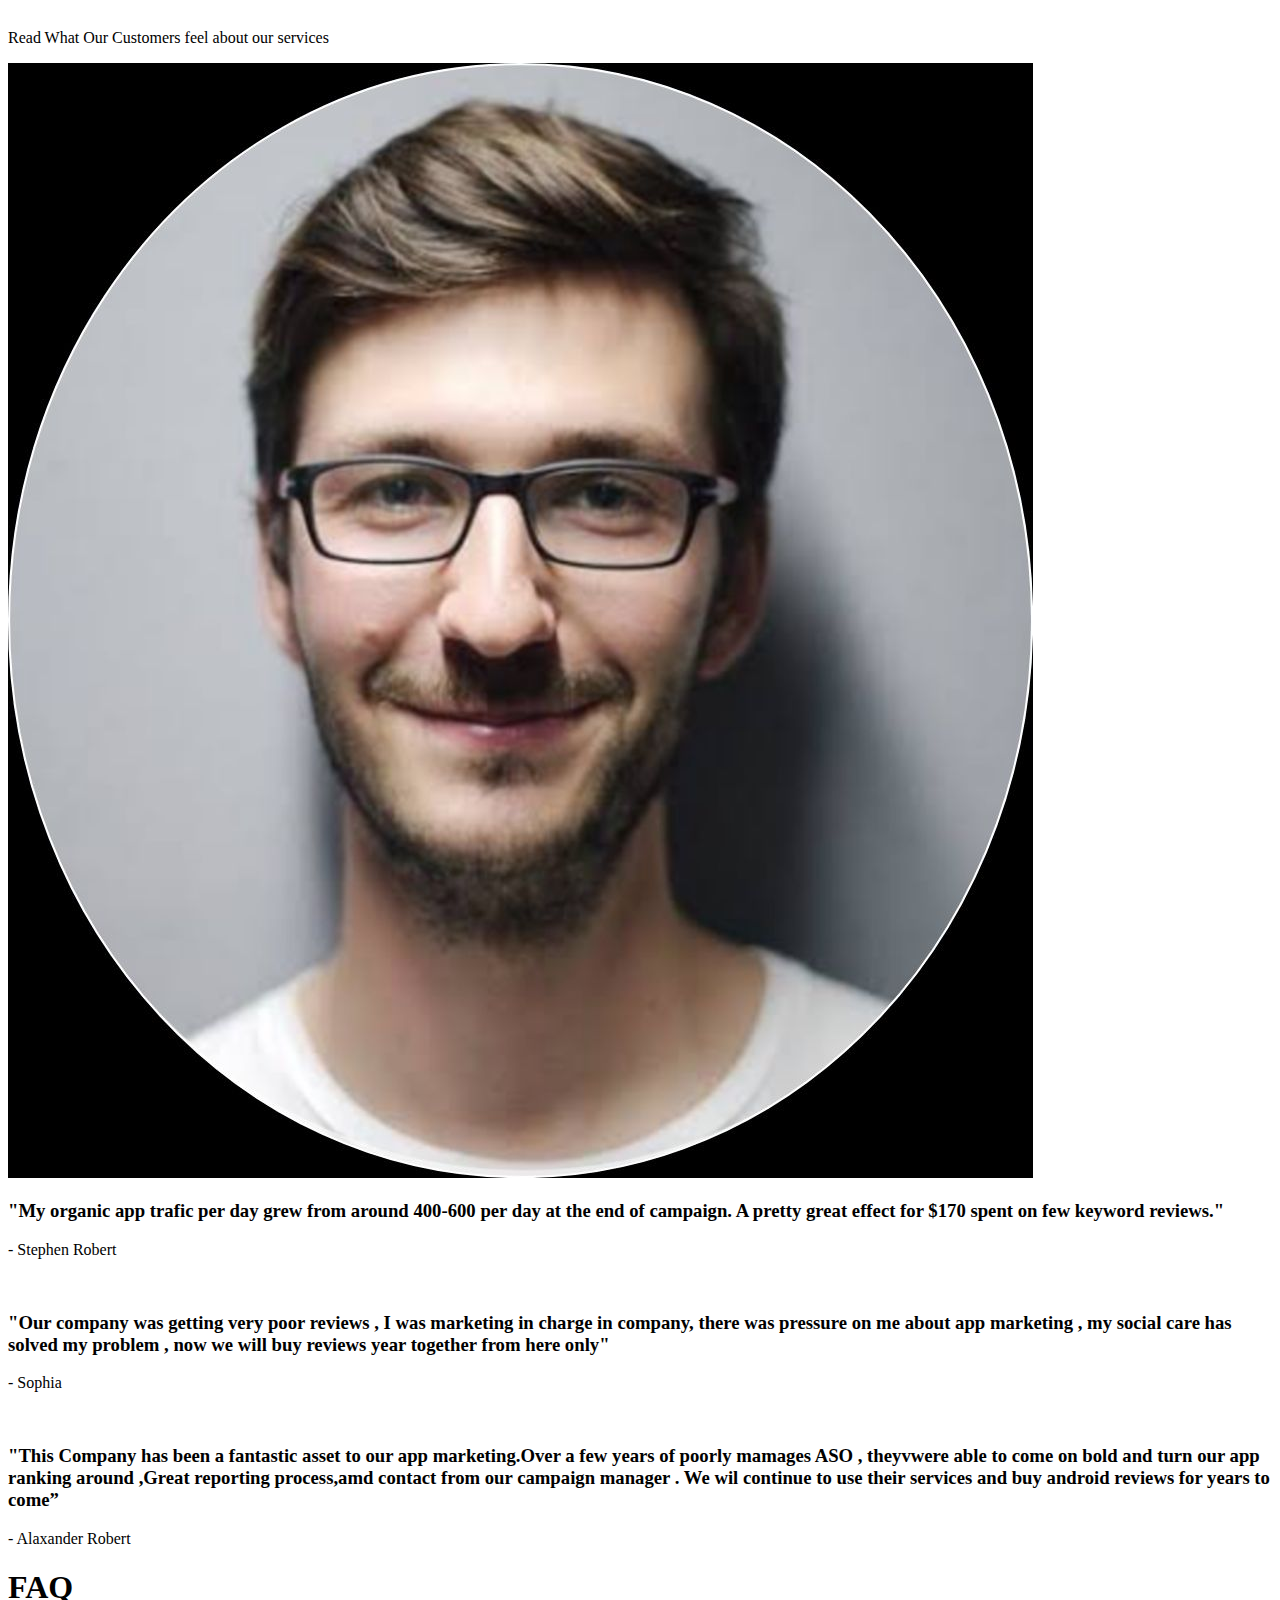
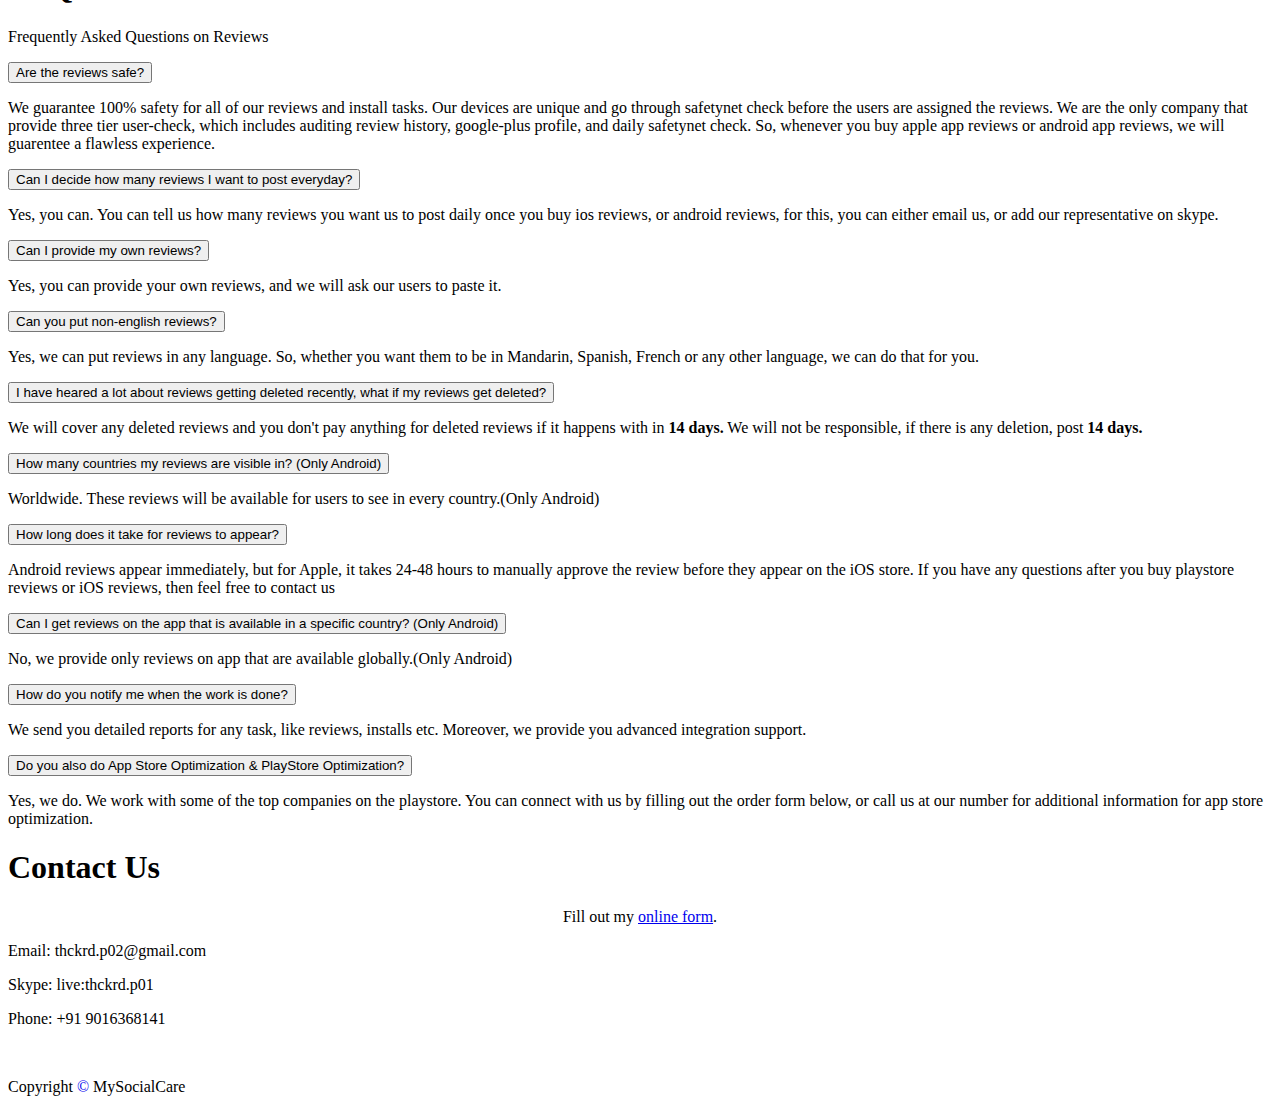
==== commit be722351: "Update index.html" ====
--- a/index.html
+++ b/index.html
@@ -194,7 +194,137 @@
 
     </header>
 
-
+<div class="container">
+
+    <!-- Modal -->
+
+          <!--Modal: Contact form-->
+<div class="modal fade" id="myModal" tabindex="-1" role="dialog" aria-labelledby="myModalLabel" aria-hidden="true">
+    <div class="modal-dialog cascading-modal" role="document">
+        <!--Content-->
+        <div class="modal-content">
+
+            <!--Header-->
+
+           <div class="modal-header light-blue darken-3 white-text">
+                <button type="button" class="close waves-effect waves-light" data-dismiss="modal" aria-label="Close">
+                    <span aria-hidden="true">&times;</span>
+                </button>
+                <h4 class="change-mfont"><i class="fa fa-pencil"></i> Please provide Info</h4>
+            </div>
+
+
+             <!--<form enctype="multipart/form-data" role="form" action="" method="POST">-->
+                 <!--<input type='hidden' name='csrfmiddlewaretoken' value='8PyUM87pGCRYzA45d9lc8Z8apArCe5mvOlV5NVxFybQpbNveuXOSHbewp9i5FL3z' />-->
+
+                 <input type="hidden" id="order_type" name="order_type" value="">
+
+            <!--Body-->
+            <div class="modal-body mb-0">
+                <div class="md-form form-sm">
+                    <i class="fa fa-user prefix"></i>
+                    <label for="form19">Your name</label>
+                    <input type="text" name="name" id="userName" class="form-control validate">
+                    <div class="change1"> </div>
+                </div>
+
+                <div class="md-form form-sm">
+                    <i class="fa fa-envelope prefix"></i>
+                    <input type="email" name="email" id="email" class="form-control validate">
+                    <label for="form20">Your email</label>
+                    <div class="change2"> </div>
+                </div>
+
+                <div class="md-form form-sm">
+                    <i class="fa fa-link prefix"></i>
+                    <input type="text" name="app_url" id="appLink" class="form-control validate">
+                    <label for="form21">App Link</label>
+                    <div class="change3"> </div>
+                </div>
+
+                <div class="md-form form-sm">
+                    <i class="fa fa-pencil prefix"></i>
+                    <textarea type="text" id="message" name="message" class="md-textarea mb-0"></textarea>
+                    <label for="form8">Your Message</label>
+                </div>
+
+                <div class="text-center mt-1-half">
+                    <button class="btn btn-info mb-2 msend" data-toggle="modal" type="submit" id="sendButton"> Send <i class="fa fa-send ml-1"></i></button>
+                </div>
+                <h5 id="collapse">Setting your details...</h5>
+                <div id="myProgress">
+                  <div id="myBar"></div>
+                </div>
+
+            </div>
+
+
+             <!--</form>-->
+        </div>
+        <!--/.Content-->
+    </div>
+</div>
+<!--Modal: Contact form-->
+
+
+
+</div>
+
+
+    <!--try different modal -->
+
+        <!--Modal: Subscription From-->
+<div class="modal fade" id="modalSubscription" tabindex="-1" role="dialog" aria-labelledby="myModalLabel" aria-hidden="true">
+    <div class="modal-dialog cascading-modal" role="document">
+        <!--Content-->
+        <div class="modal-content">
+
+            <!--Header-->
+            <div class="modal-header light-blue darken-3 white-text">
+
+                 <img src="images/logo-x.png" alt="logo-pic">
+            </div>
+            <!--Body-->
+            <div class="modal-body mb-0">
+                <h3 class="order-confirm">Confirm Your Order</h3>
+               <div class="row">
+                    <div class="col-xs-4 confirm-page-first-col">
+                        <h5 class="col-space">Name :</h5>
+                        <h5 class="col-space">E-mail :</h5>
+                        <h5 class="col-space">AppLink :</h5>
+                        <h5 class="col-space">Message :</h5>
+                   </div>
+                   <div class="col-xs-8">
+                        <h5 class="col-space" id="putName"></h5>
+                        <h5 class="col-space" id="putEmail"></h5>
+                        <h5 class="col-space" id="putApplink"></h5>
+                        <h5 class="col-space" id="messagelink"></h5>
+                   </div>
+
+                </div>
+
+                <div class="text-center mt-1-half" id="render-paypal-button">
+                      <!---->
+                    <div id="gif-loader">
+                    <img src="images/loading.gif" alt="logo-pic">
+                        </div>
+                   <!--<img src="https://www.paypalobjects.com/webstatic/en_US/i/btn/png/silver-rect-paypalcheckout-44px.png" alt="PayPal Checkout" class="confirm-page-btn-submit">-->
+                </div>
+
+                <div class="text-center mt-1-half">
+
+                    <!--<a id="instamojo" href="#" rel="im-checkout" data-behaviour="remote" data-style="flat" data-text="Checkout With Instamojo" target="_blank"></a>-->
+
+                    <a id="instamojo" href="#" target="_blank"><input width="224" height="44" type="image" src="images/pay-now-instamojo.png"></a>
+
+                </div>
+
+
+            </div>
+        </div>
+        <!--/.Content-->
+    </div>
+</div>
     <!-- try different modal ends here -->
 
   <div class="text-center wrap">
@@ -269,8 +399,8 @@
                             </li>
 
                             <li class="plan-action">
-
-				    <a href="https://form.jotform.me/90955879730473" class="btn" btn-default">Buy</a>
+<button type="button" onclick="androidBase()" class="btn btn-info btn-lg" data-toggle="modal" data-target="#myModal" id="android-base">BUY</button>
+		
                                 <a type="button" class="pop-data" data-toggle="popover" data-content="Delivery time: 24 Hours
 Email: thckrd.p02@gmail.com for any support
 Bank Transfer and other options available on request." style="float:right;"><img src="fonts/info.svg" alt="info icon" width="20px" height="20px" style="float:right;"></a>
@@ -323,7 +453,8 @@
 
                             <li class="plan-action">
 
-<a href="https://form.jotform.me/90956960419469" class="btn" btn-default">Buy</a>
+               <button type="button" onclick="androidGrowth()" class="btn btn-info btn-lg" data-toggle="modal" data-target="#myModal">BUY</button>
+
                                 <a type="button" class="pop-data" data-toggle="popover" data-content="Delivery time: 48 Hours
 Email: thckrd.p02@gmail.com for any support
 Bank Transfer and other options available on request." style="float:right;"><img src="fonts/info.svg" alt="info icon" width="20px" height="20px" style="float:right;"></a>
@@ -368,7 +499,8 @@
                             <li class="plan-action">
 
 
-<a href="https://form.jotform.me/90956914058467" class="btn" btn-default">Buy</a>
+               <button type="button" onclick="androidGrowth()" class="btn btn-info btn-lg" data-toggle="modal" data-target="#myModal">BUY</button>
+
 
                        <a type="button" class="pop-data" data-toggle="popover" data-content="Delivery time: 6 Days
 Email: thckrd.p02@gmail.com for any support
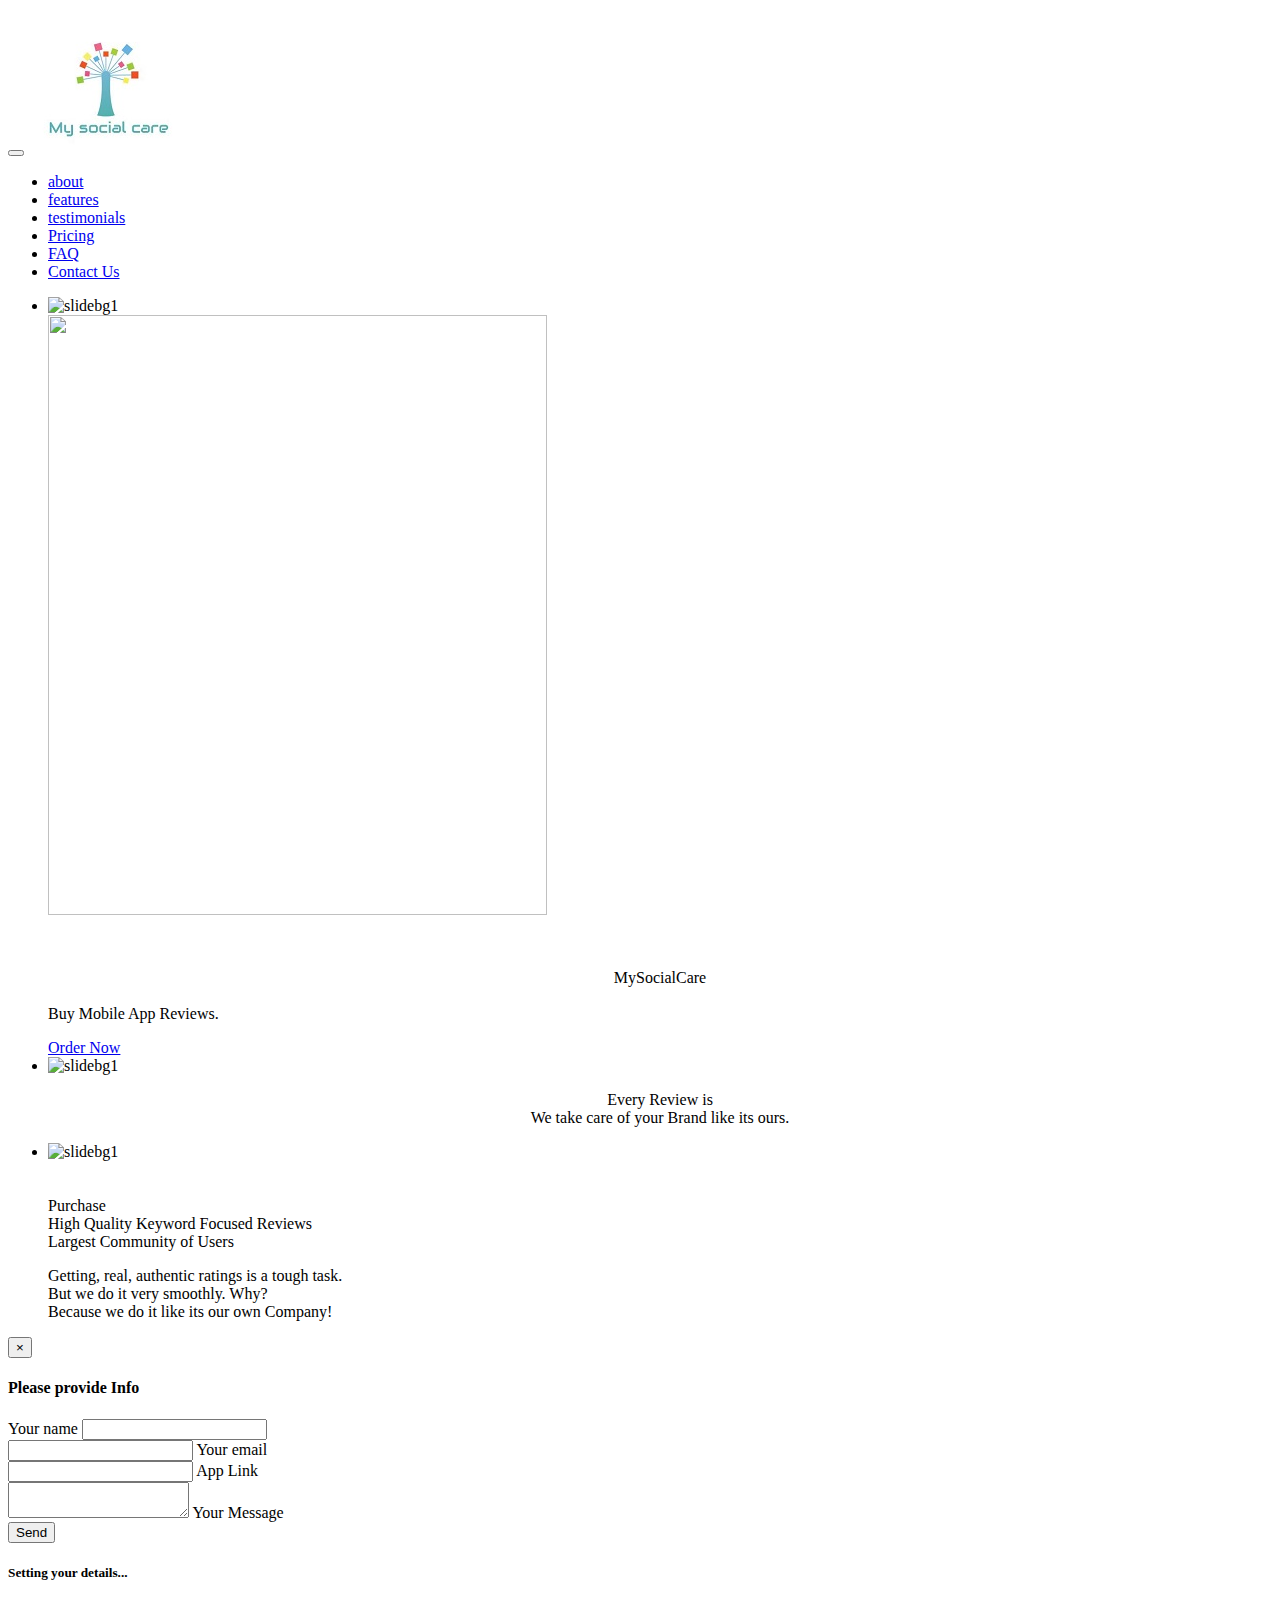
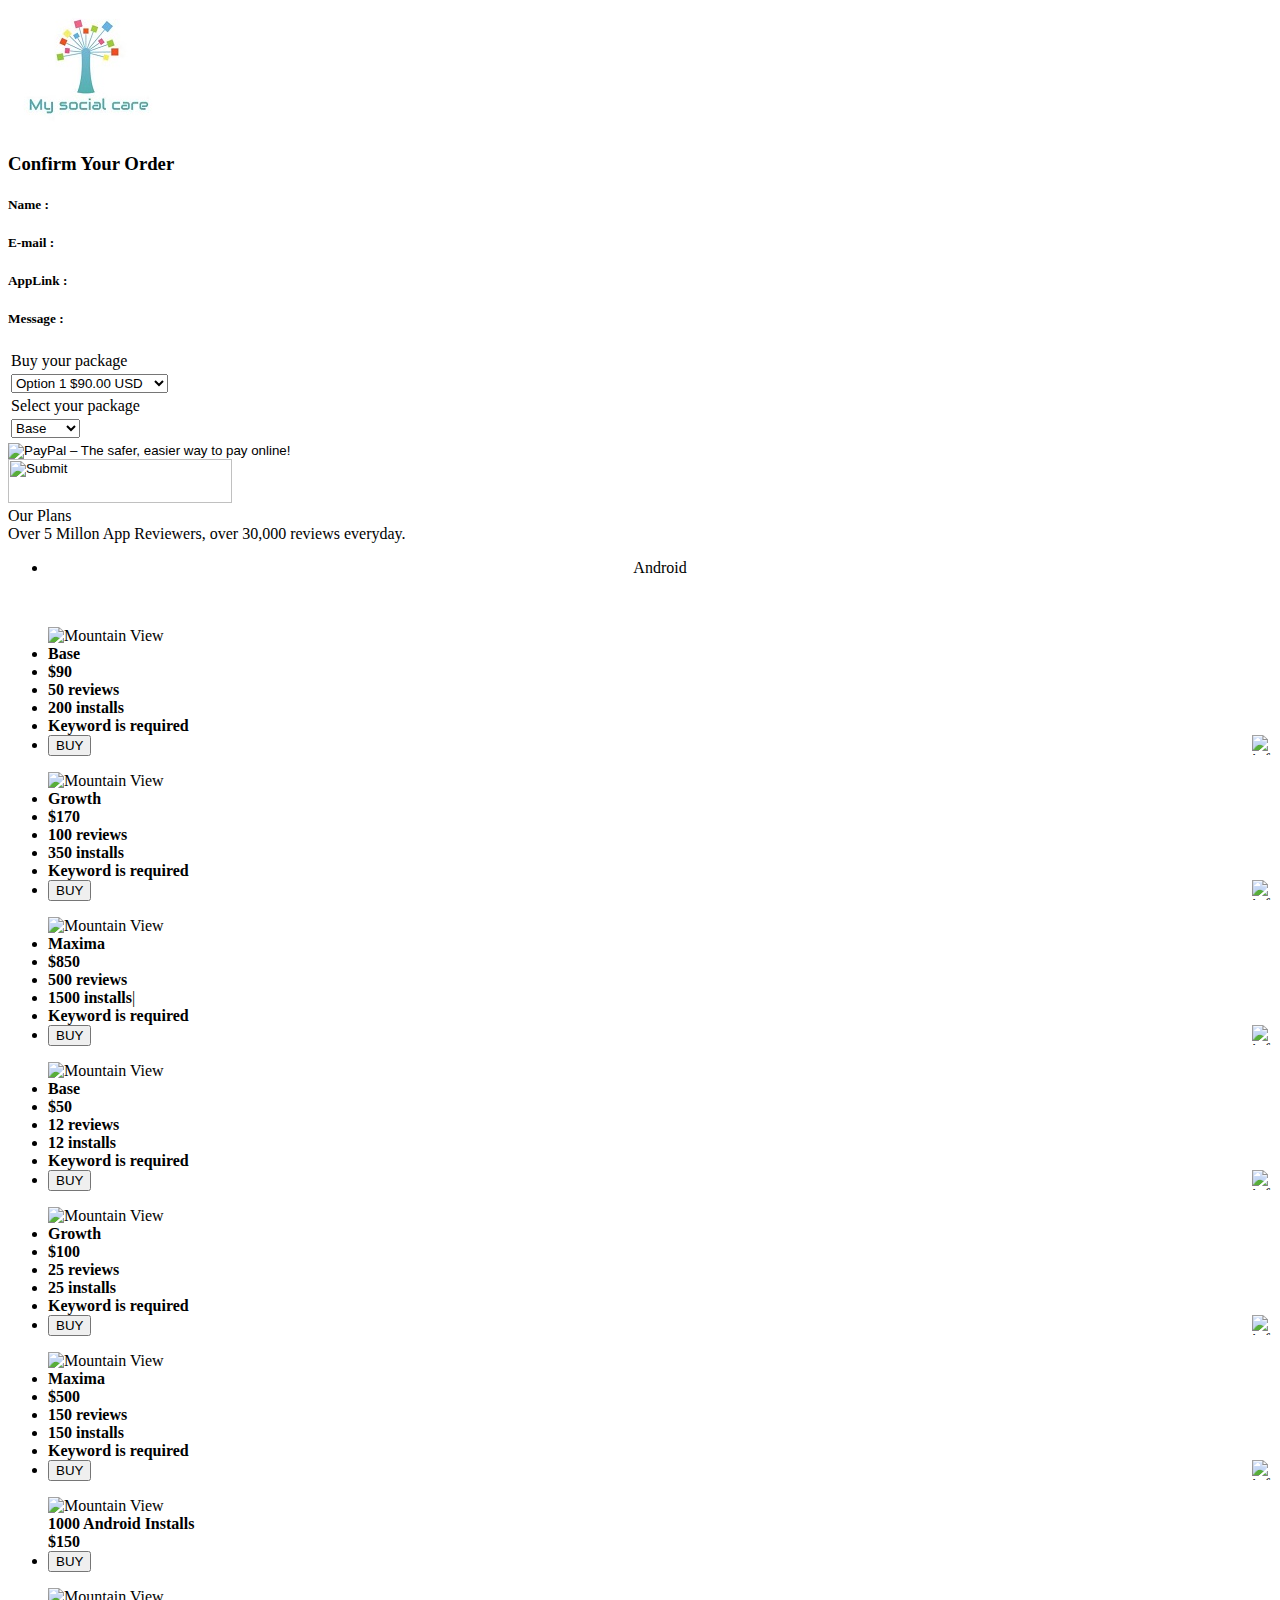
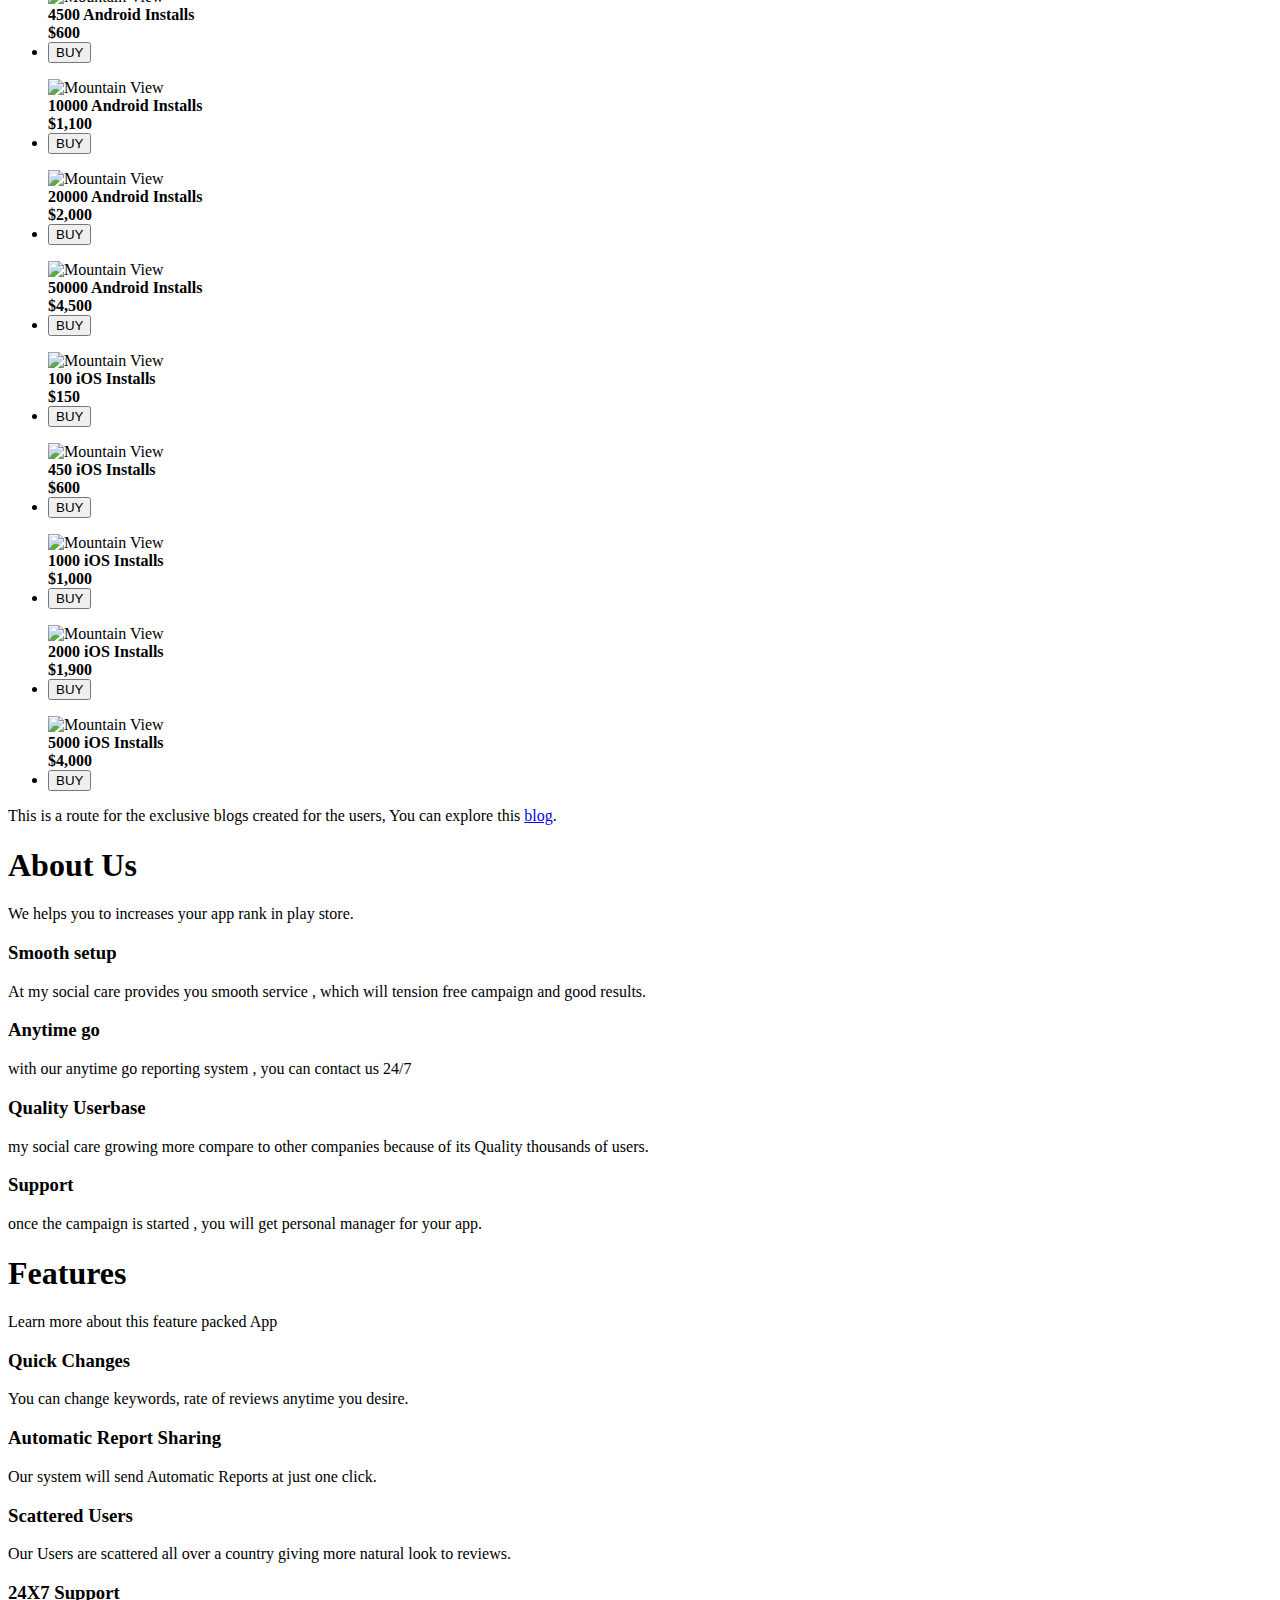
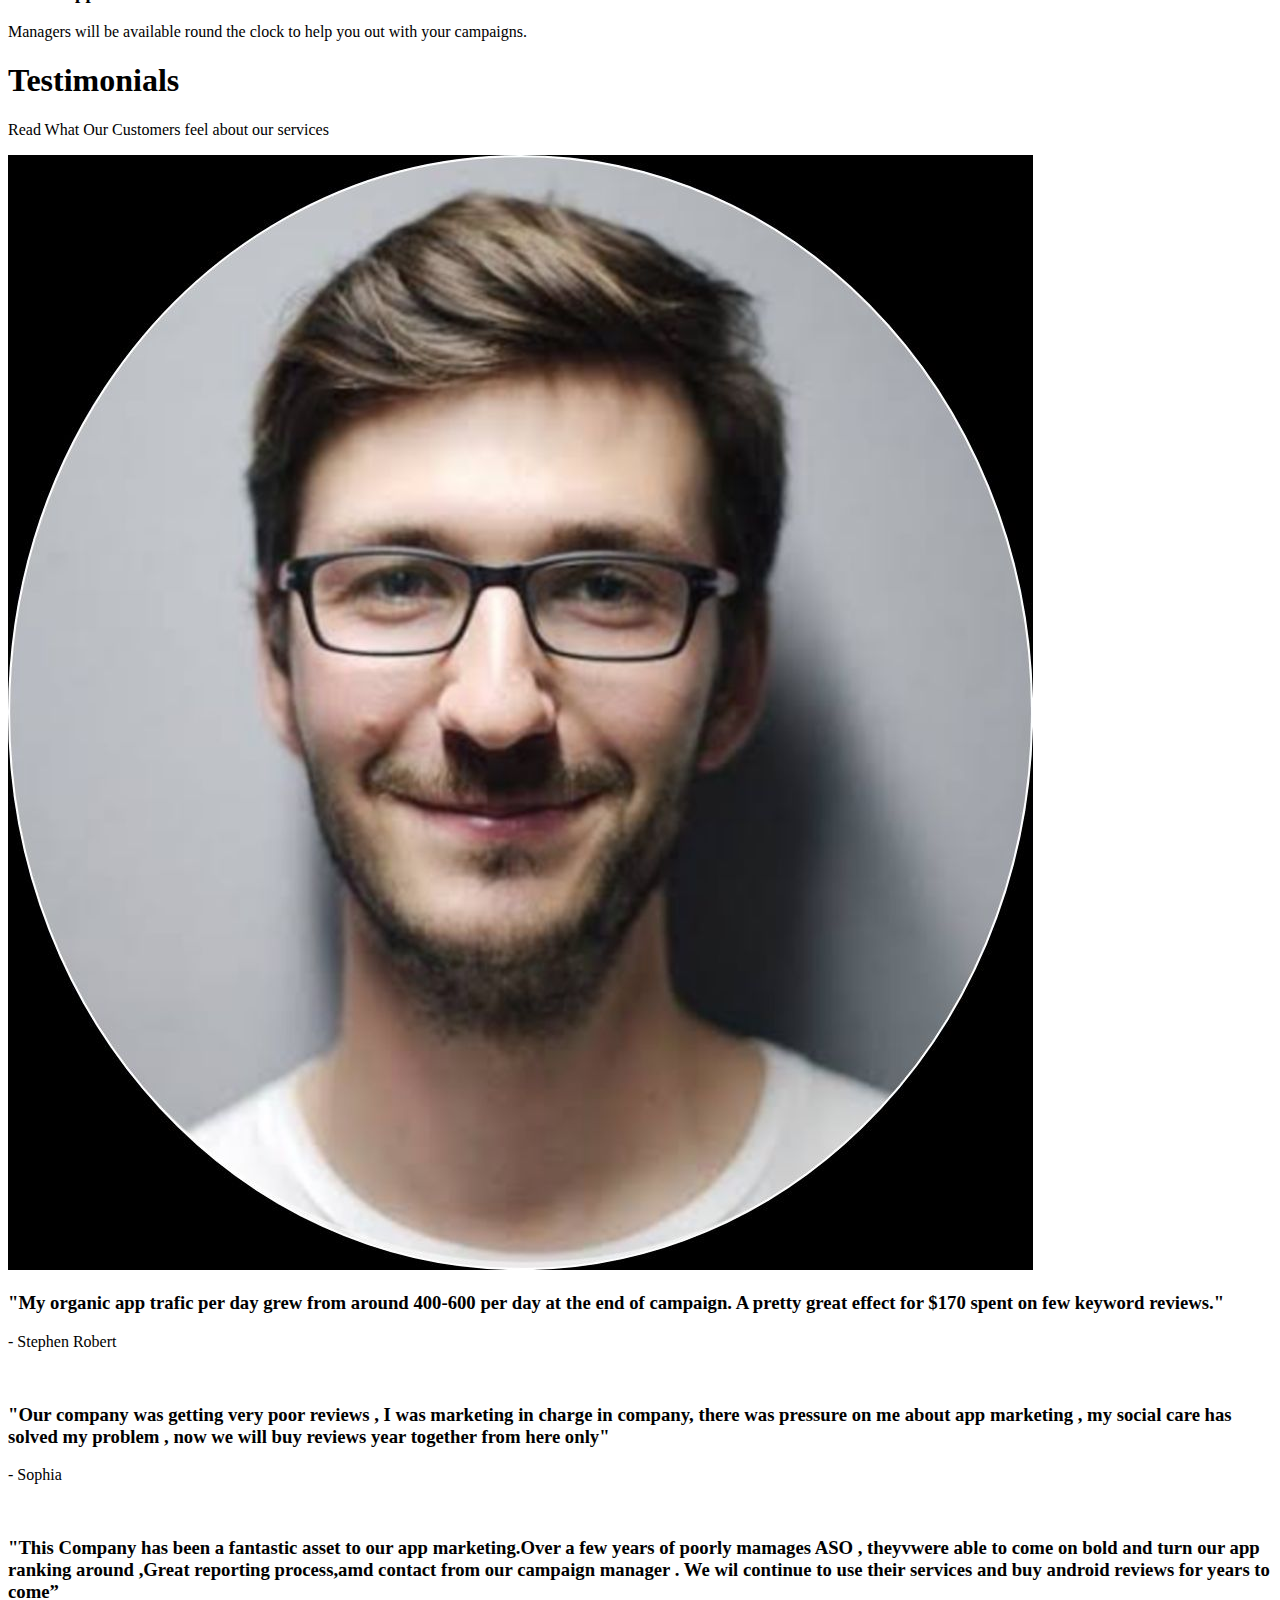
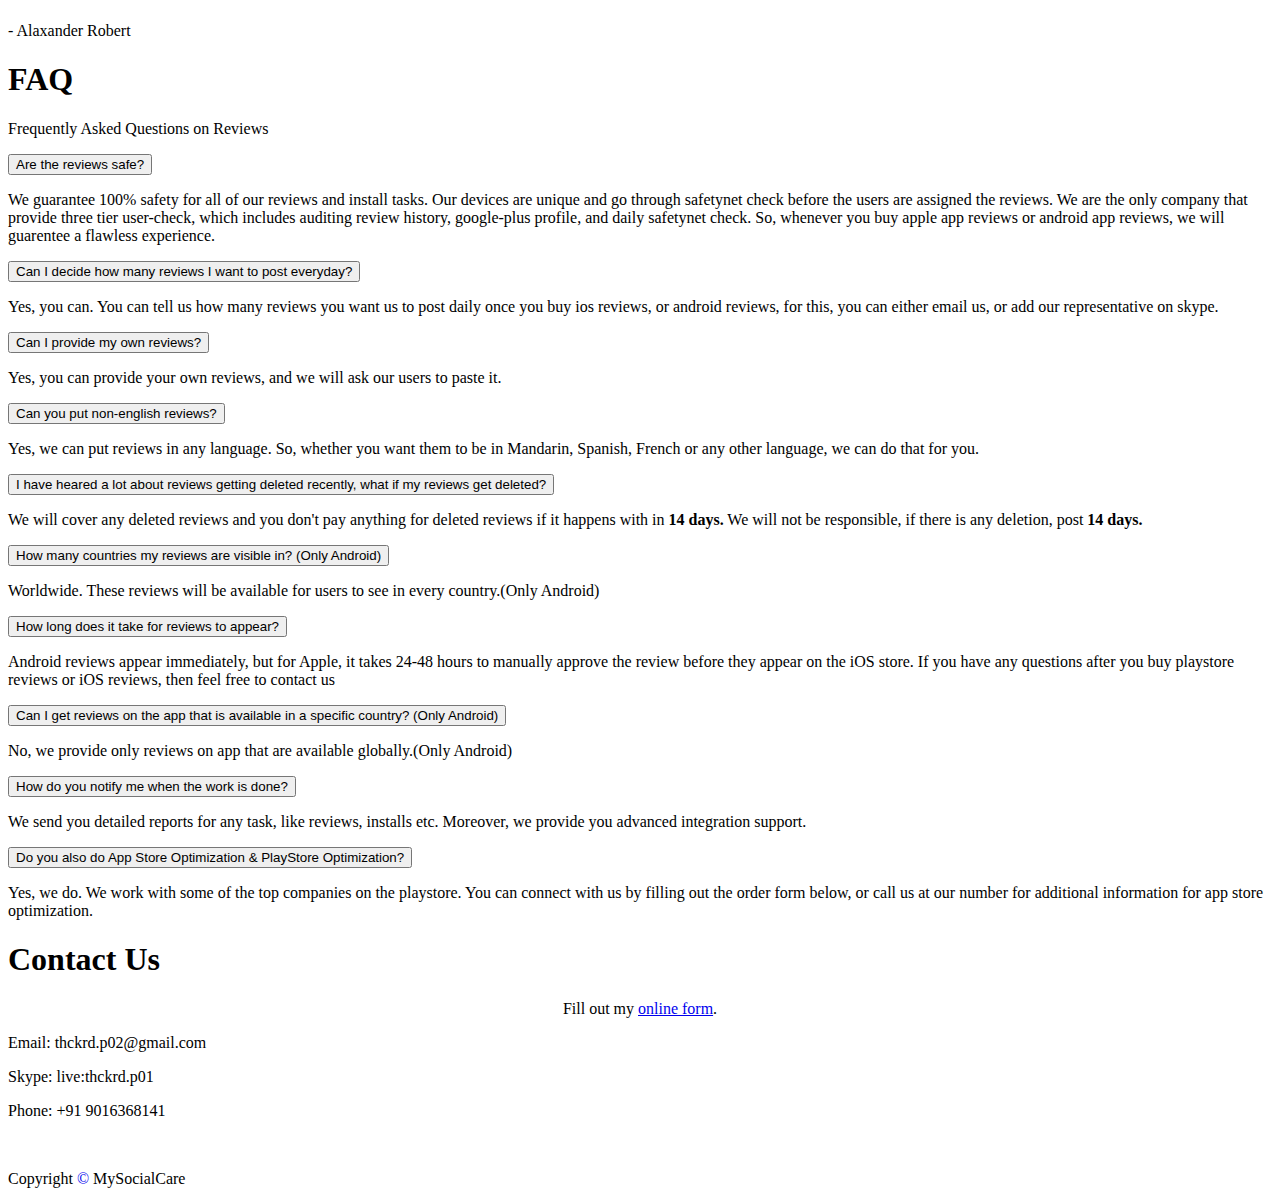
==== commit 23f285e4: "Add form" ====
--- a/index.html
+++ b/index.html
@@ -305,8 +305,25 @@
 
                 <div class="text-center mt-1-half" id="render-paypal-button">
                       <!---->
-                    <div id="gif-loader">
-                    <img src="images/loading.gif" alt="logo-pic">
+                    <form target="paypal" action="https://www.paypal.com/cgi-bin/webscr" method="post">
+<input type="hidden" name="cmd" value="_s-xclick">
+<input type="hidden" name="hosted_button_id" value="WM8CRVKDM2PHL">
+<table>
+<tr><td><input type="hidden" name="on0" value="Buy your package">Buy your package</td></tr><tr><td><select name="os0">
+ <option value="Option 1">Option 1 $90.00 USD</option>
+ <option value="Option 2">Option 2 $170.00 USD</option>
+ <option value="Option 3">Option 3 $850.00 USD</option>
+</select> </td></tr>
+<tr><td><input type="hidden" name="on1" value="Select your package">Select your package</td></tr><tr><td><select name="os1">
+ <option value="Base">Base </option>
+ <option value="Growth">Growth </option>
+ <option value="Maxima">Maxima </option>
+</select> </td></tr>
+</table>
+<input type="hidden" name="currency_code" value="USD">
+<input type="image" src="https://www.paypalobjects.com/en_GB/i/btn/btn_cart_LG.gif" border="0" name="submit" alt="PayPal – The safer, easier way to pay online!">
+<img alt="" border="0" src="https://www.paypalobjects.com/en_GB/i/scr/pixel.gif" width="1" height="1">
+</form>
                         </div>
                    <!--<img src="https://www.paypalobjects.com/webstatic/en_US/i/btn/png/silver-rect-paypalcheckout-44px.png" alt="PayPal Checkout" class="confirm-page-btn-submit">-->
                 </div>
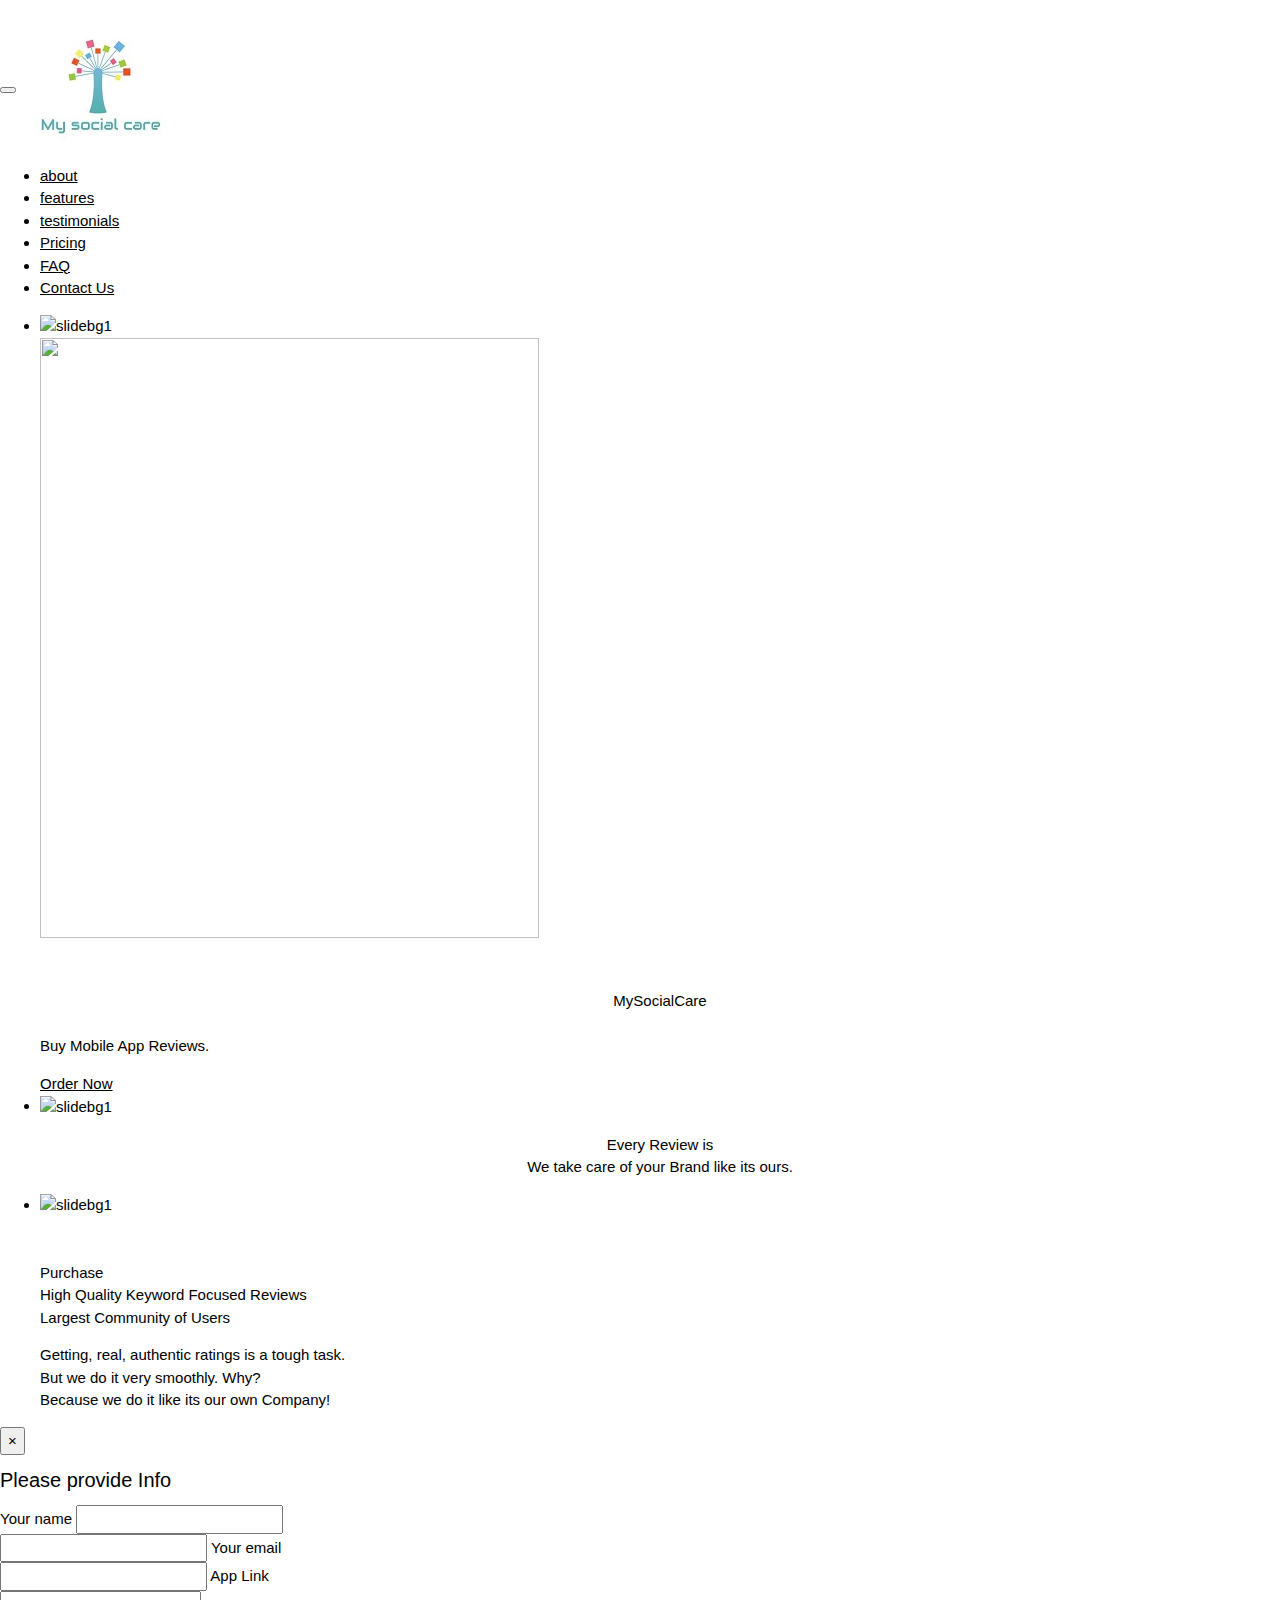
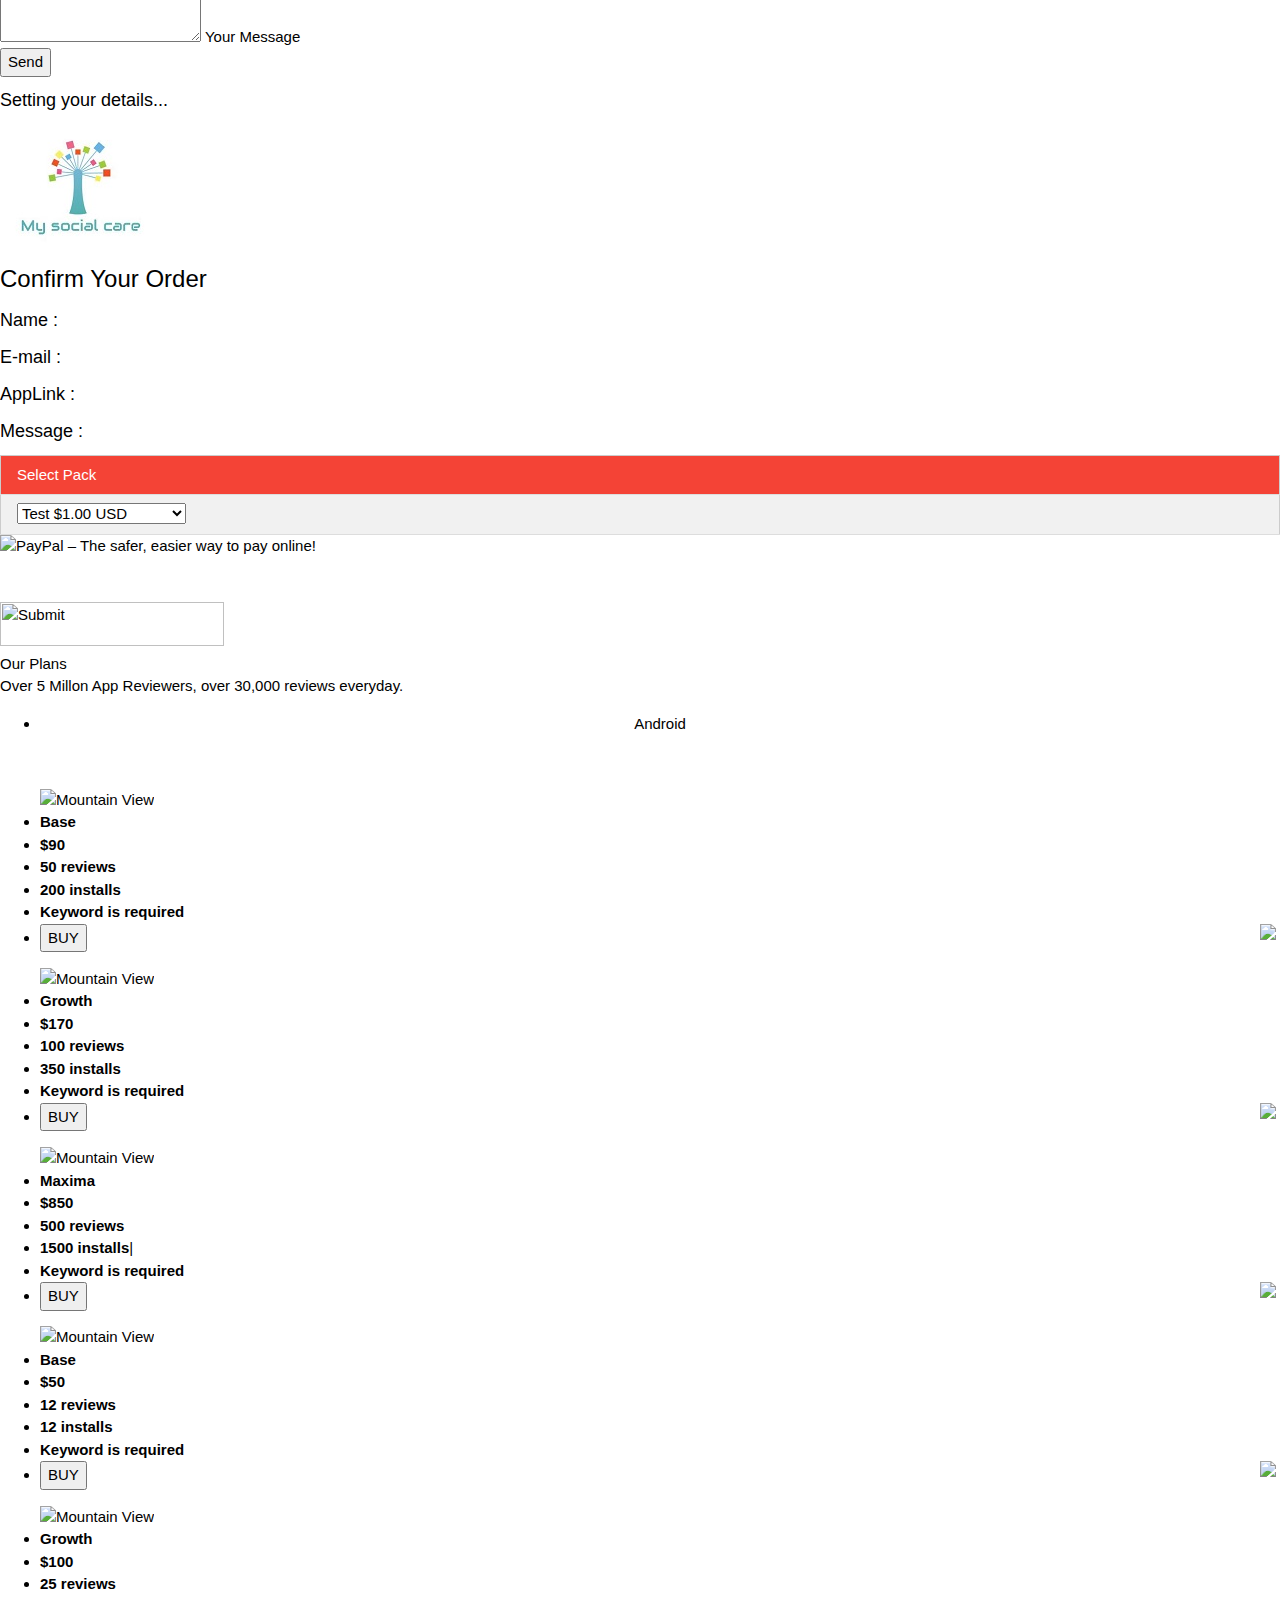
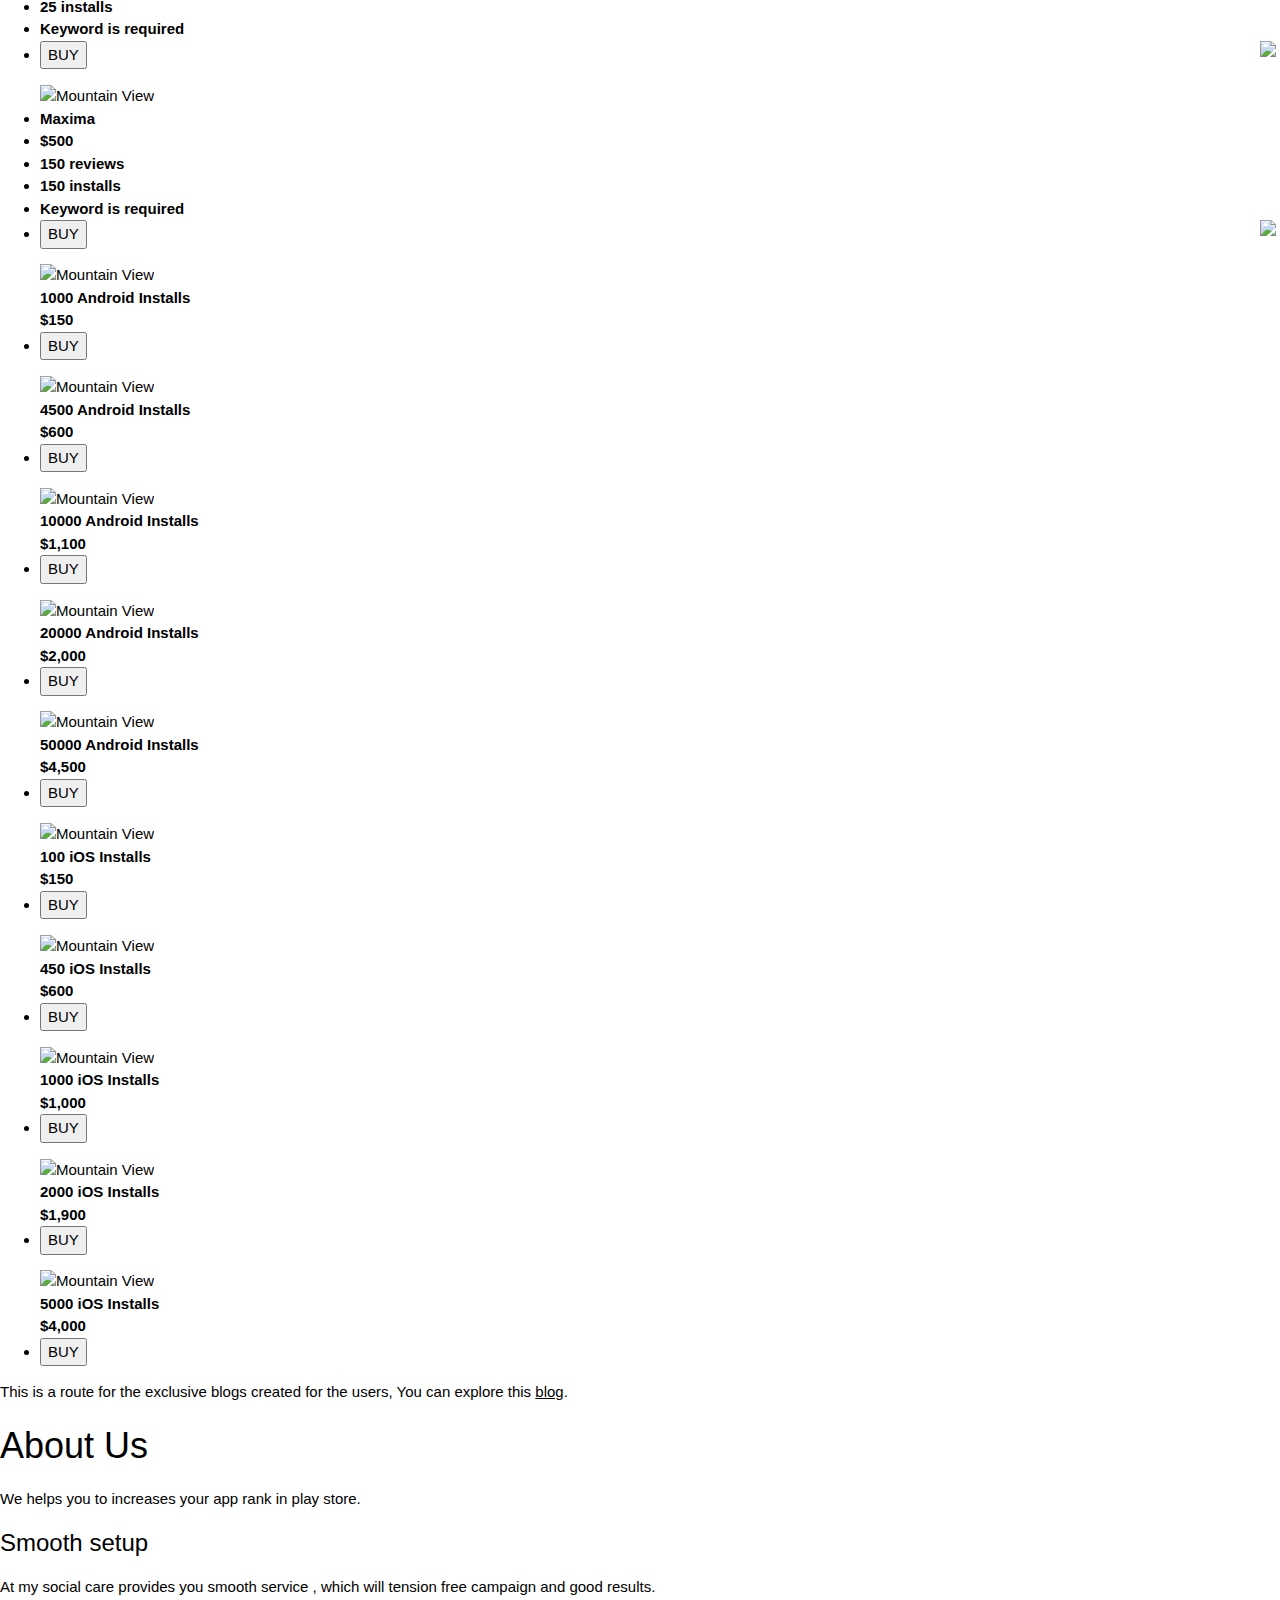
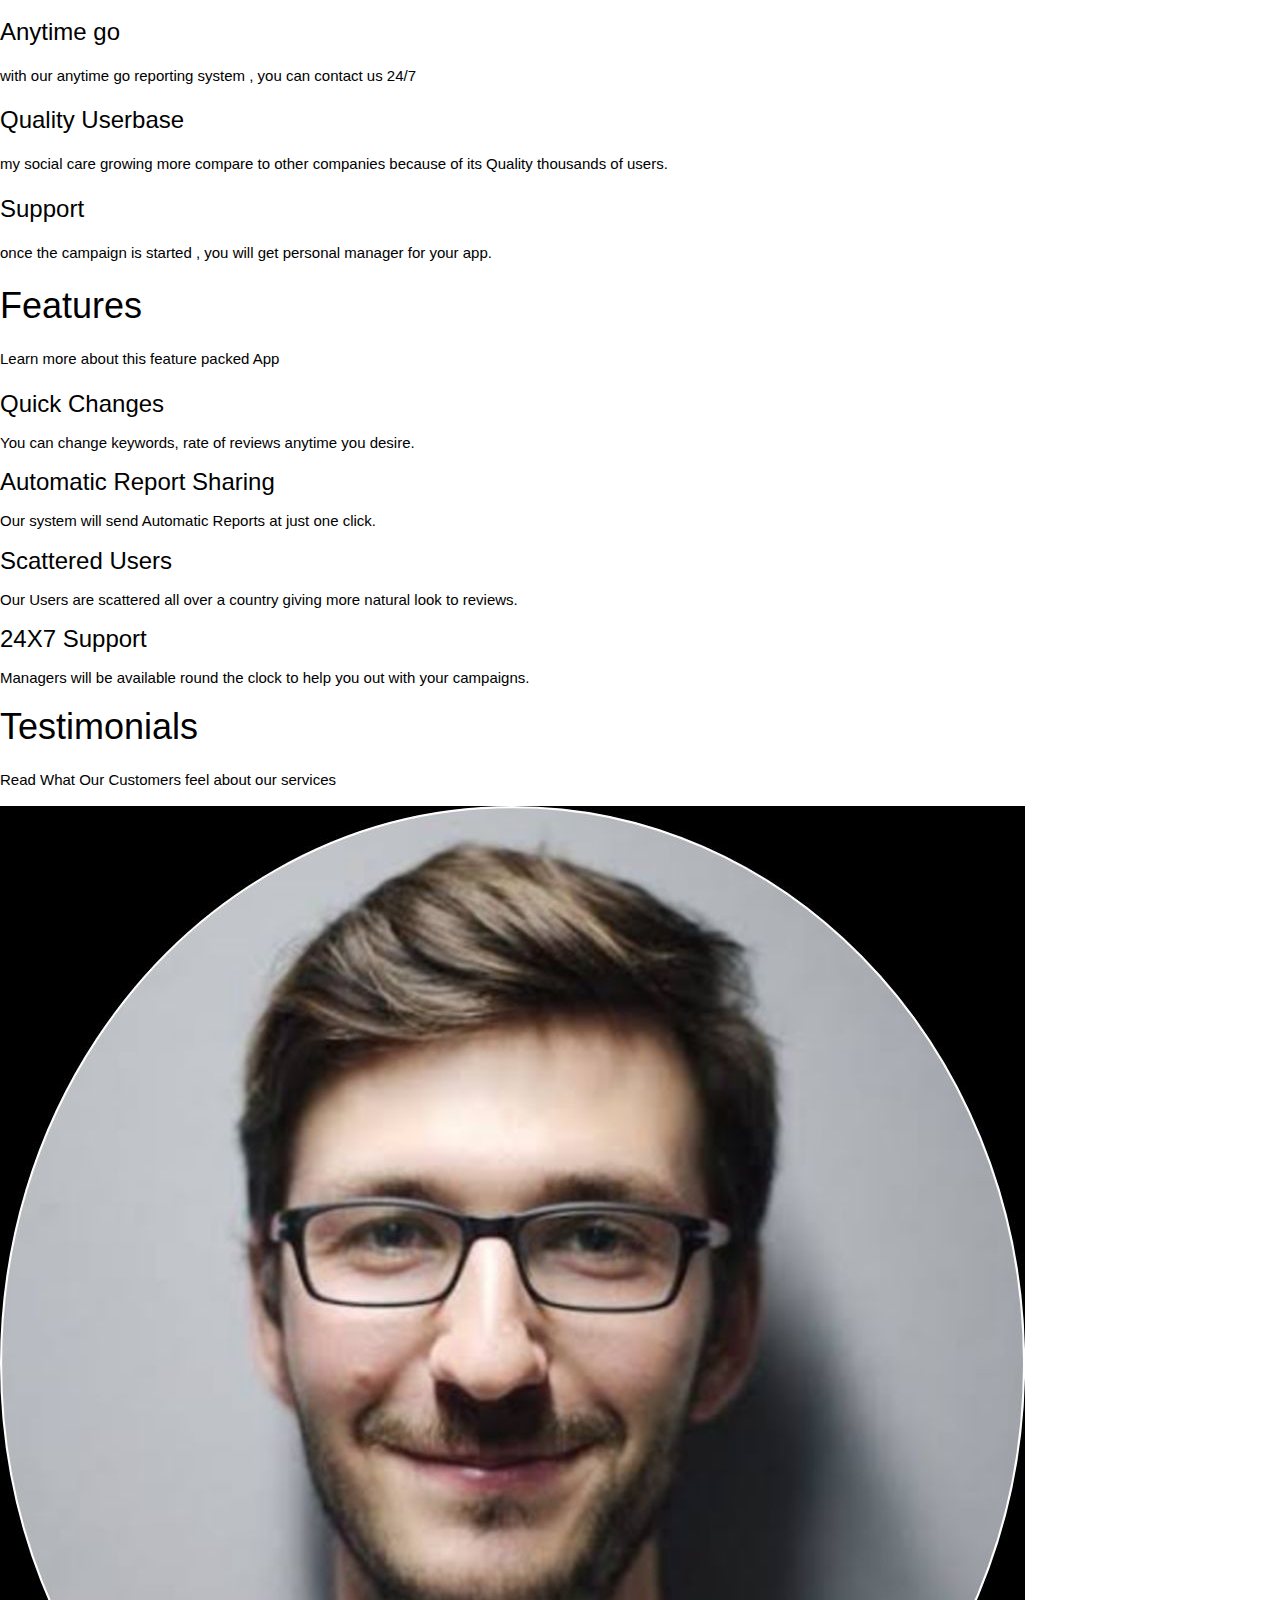
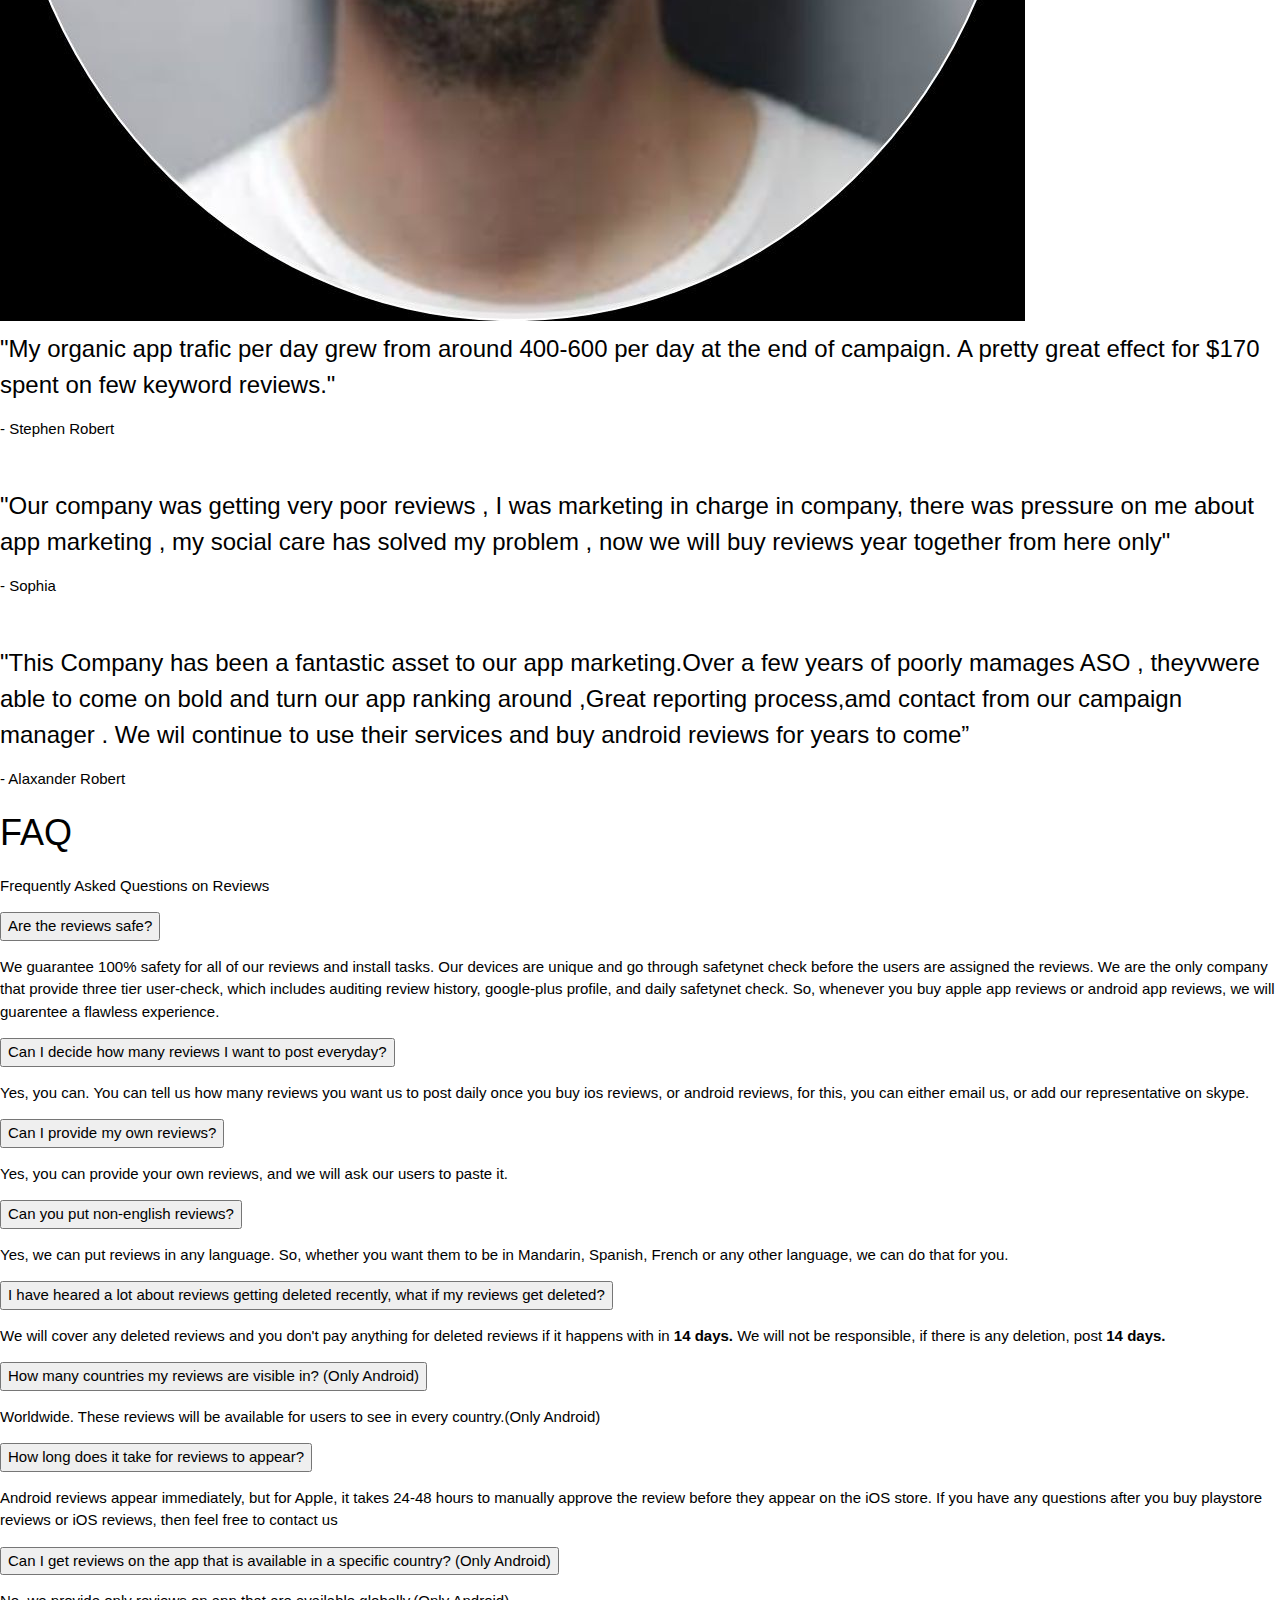
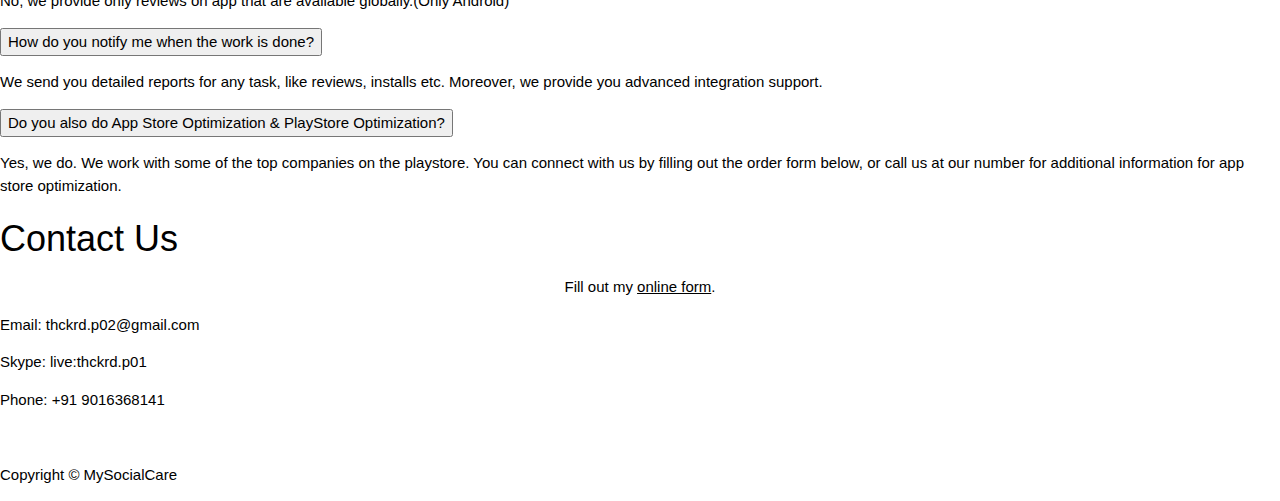
==== commit 31fbd43c: "vsvsb" ====
--- a/index.html
+++ b/index.html
@@ -27,6 +27,7 @@
 
 
     <link href="css/bootstrap.min.css" rel="stylesheet">
+    <link rel="stylesheet" href="https://www.w3schools.com/w3css/4/w3.css">
 
 <!--    <link href="static/css/enhanced-modals.min.css" rel="stylesheet">-->
 
@@ -307,23 +308,23 @@
                       <!---->
                     <form target="paypal" action="https://www.paypal.com/cgi-bin/webscr" method="post">
 <input type="hidden" name="cmd" value="_s-xclick">
-<input type="hidden" name="hosted_button_id" value="WM8CRVKDM2PHL">
-<table>
-<tr><td><input type="hidden" name="on0" value="Buy your package">Buy your package</td></tr><tr><td><select name="os0">
- <option value="Option 1">Option 1 $90.00 USD</option>
- <option value="Option 2">Option 2 $170.00 USD</option>
- <option value="Option 3">Option 3 $850.00 USD</option>
+<input type="hidden" name="hosted_button_id" value="J2HQ34QF7WGX8">
+<center><table class="w3-table-all">
+<tr class="w3-red">
+<td><input type="hidden" name="on0" value="Select Pack">Select Pack</td></tr><tr><td><select name="os0">
+	<option value="Test">Test $1.00 USD</option>
+	<option value="Base">Base $90.00 USD</option>
+	<option value="Growth">Growth $170.00 USD</option>
+	<option value="Maxima">Maxima $850.00 USD</option>
 </select> </td></tr>
-<tr><td><input type="hidden" name="on1" value="Select your package">Select your package</td></tr><tr><td><select name="os1">
- <option value="Base">Base </option>
- <option value="Growth">Growth </option>
- <option value="Maxima">Maxima </option>
-</select> </td></tr>
-</table>
+</table></center>
 <input type="hidden" name="currency_code" value="USD">
 <input type="image" src="https://www.paypalobjects.com/en_GB/i/btn/btn_cart_LG.gif" border="0" name="submit" alt="PayPal – The safer, easier way to pay online!">
+<br><br>
 <img alt="" border="0" src="https://www.paypalobjects.com/en_GB/i/scr/pixel.gif" width="1" height="1">
 </form>
+
+
                         </div>
                    <!--<img src="https://www.paypalobjects.com/webstatic/en_US/i/btn/png/silver-rect-paypalcheckout-44px.png" alt="PayPal Checkout" class="confirm-page-btn-submit">-->
                 </div>
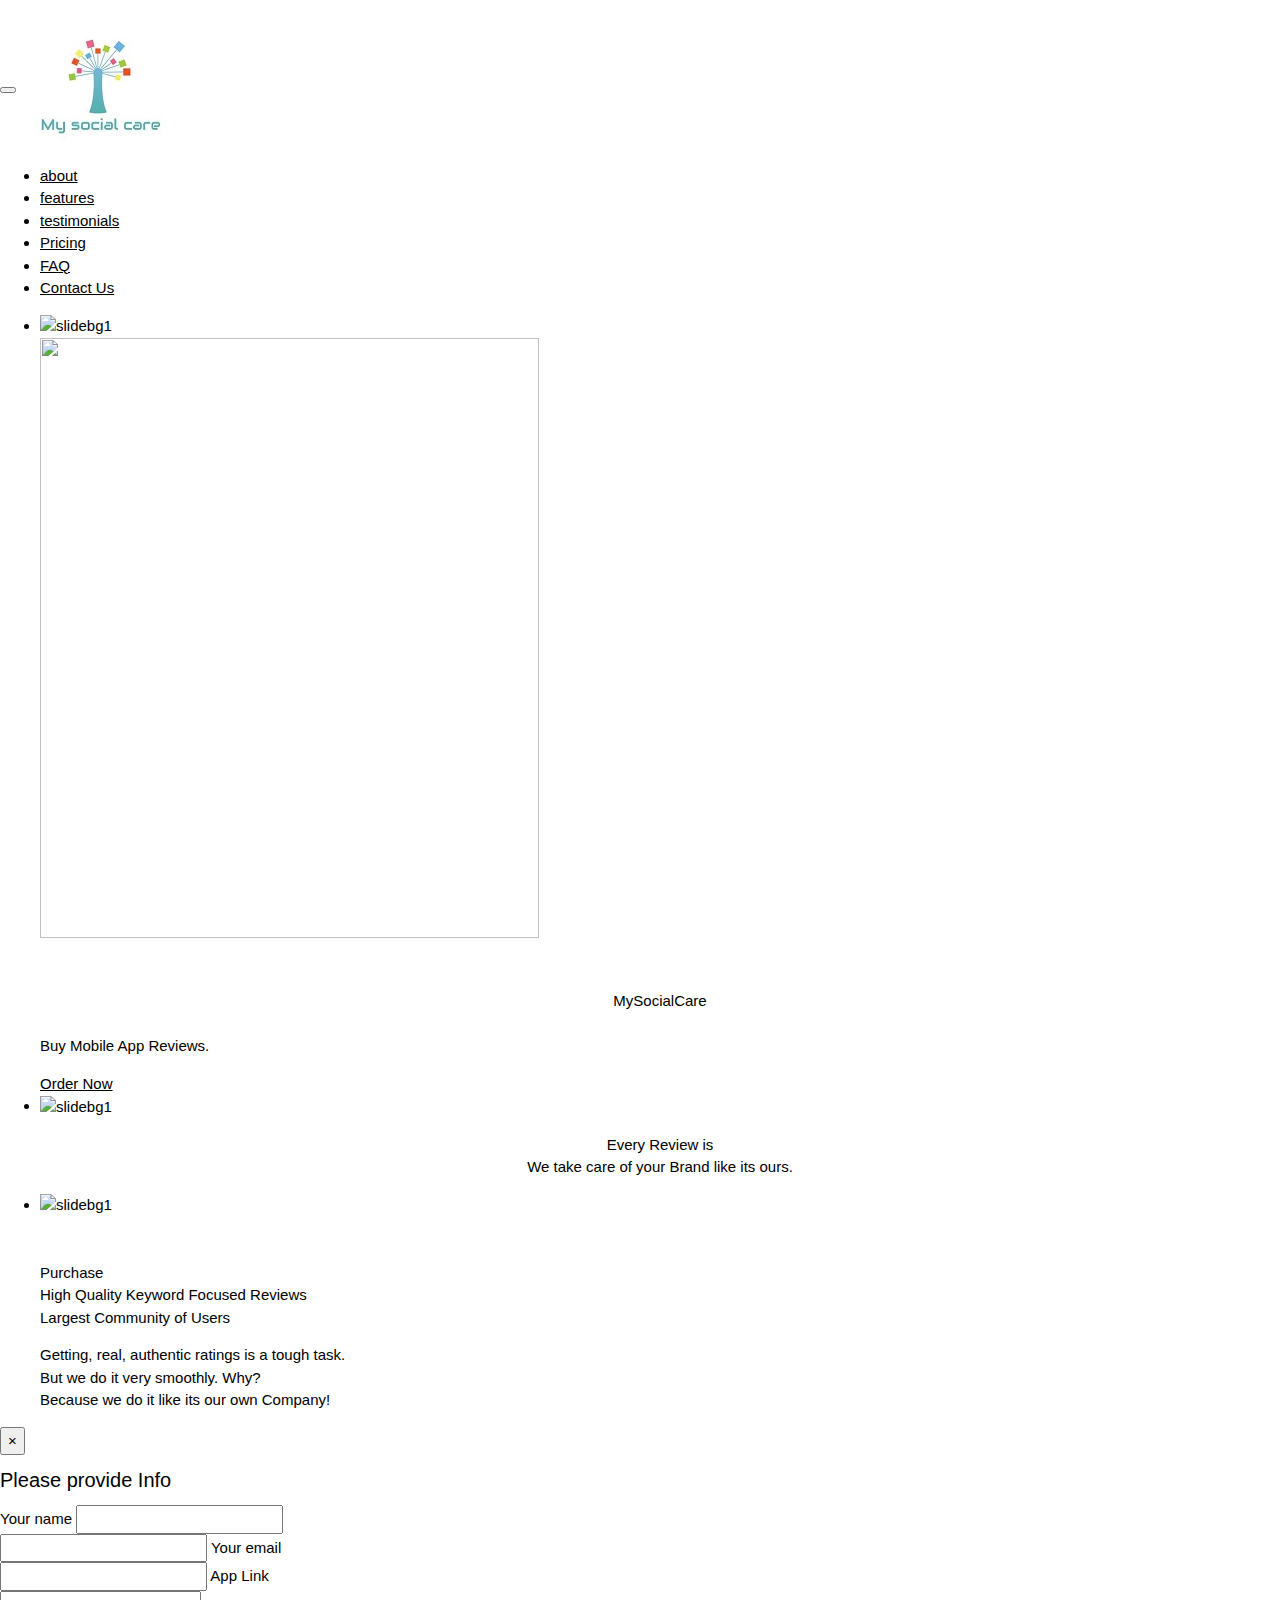
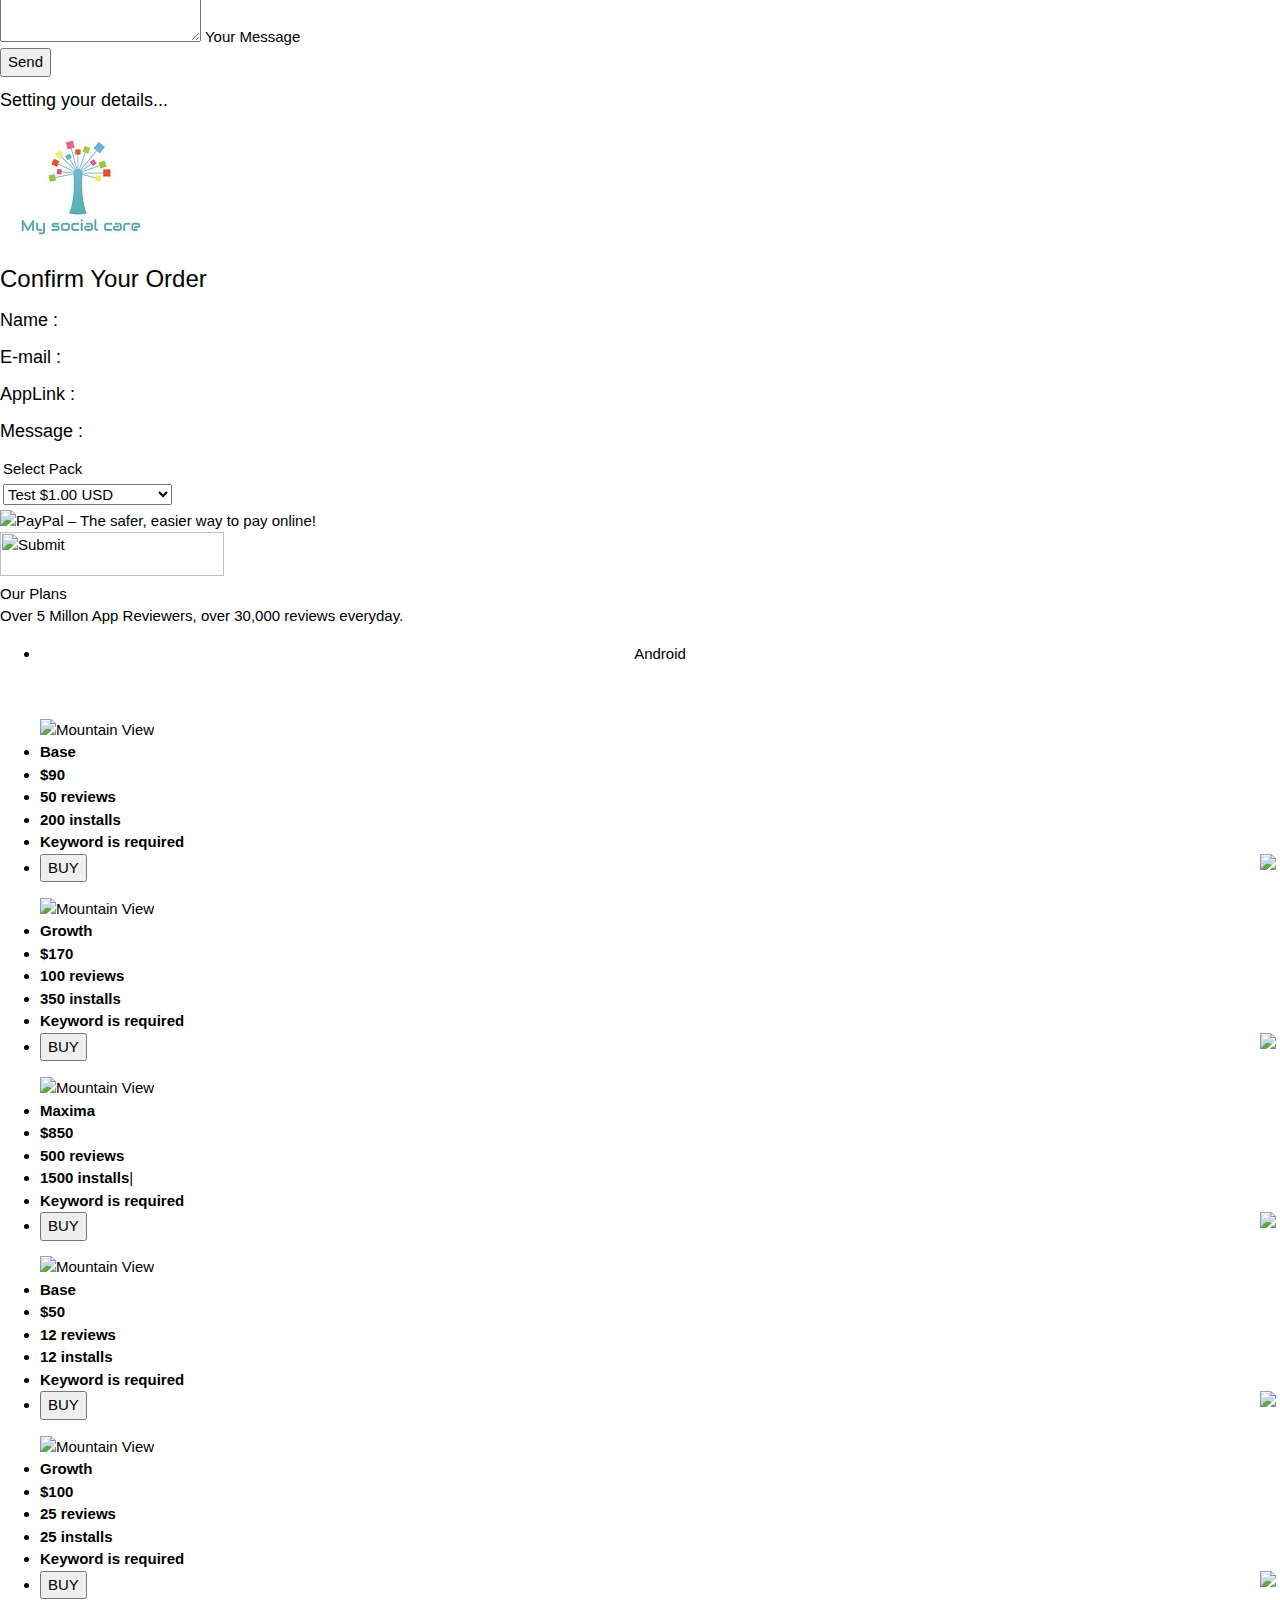
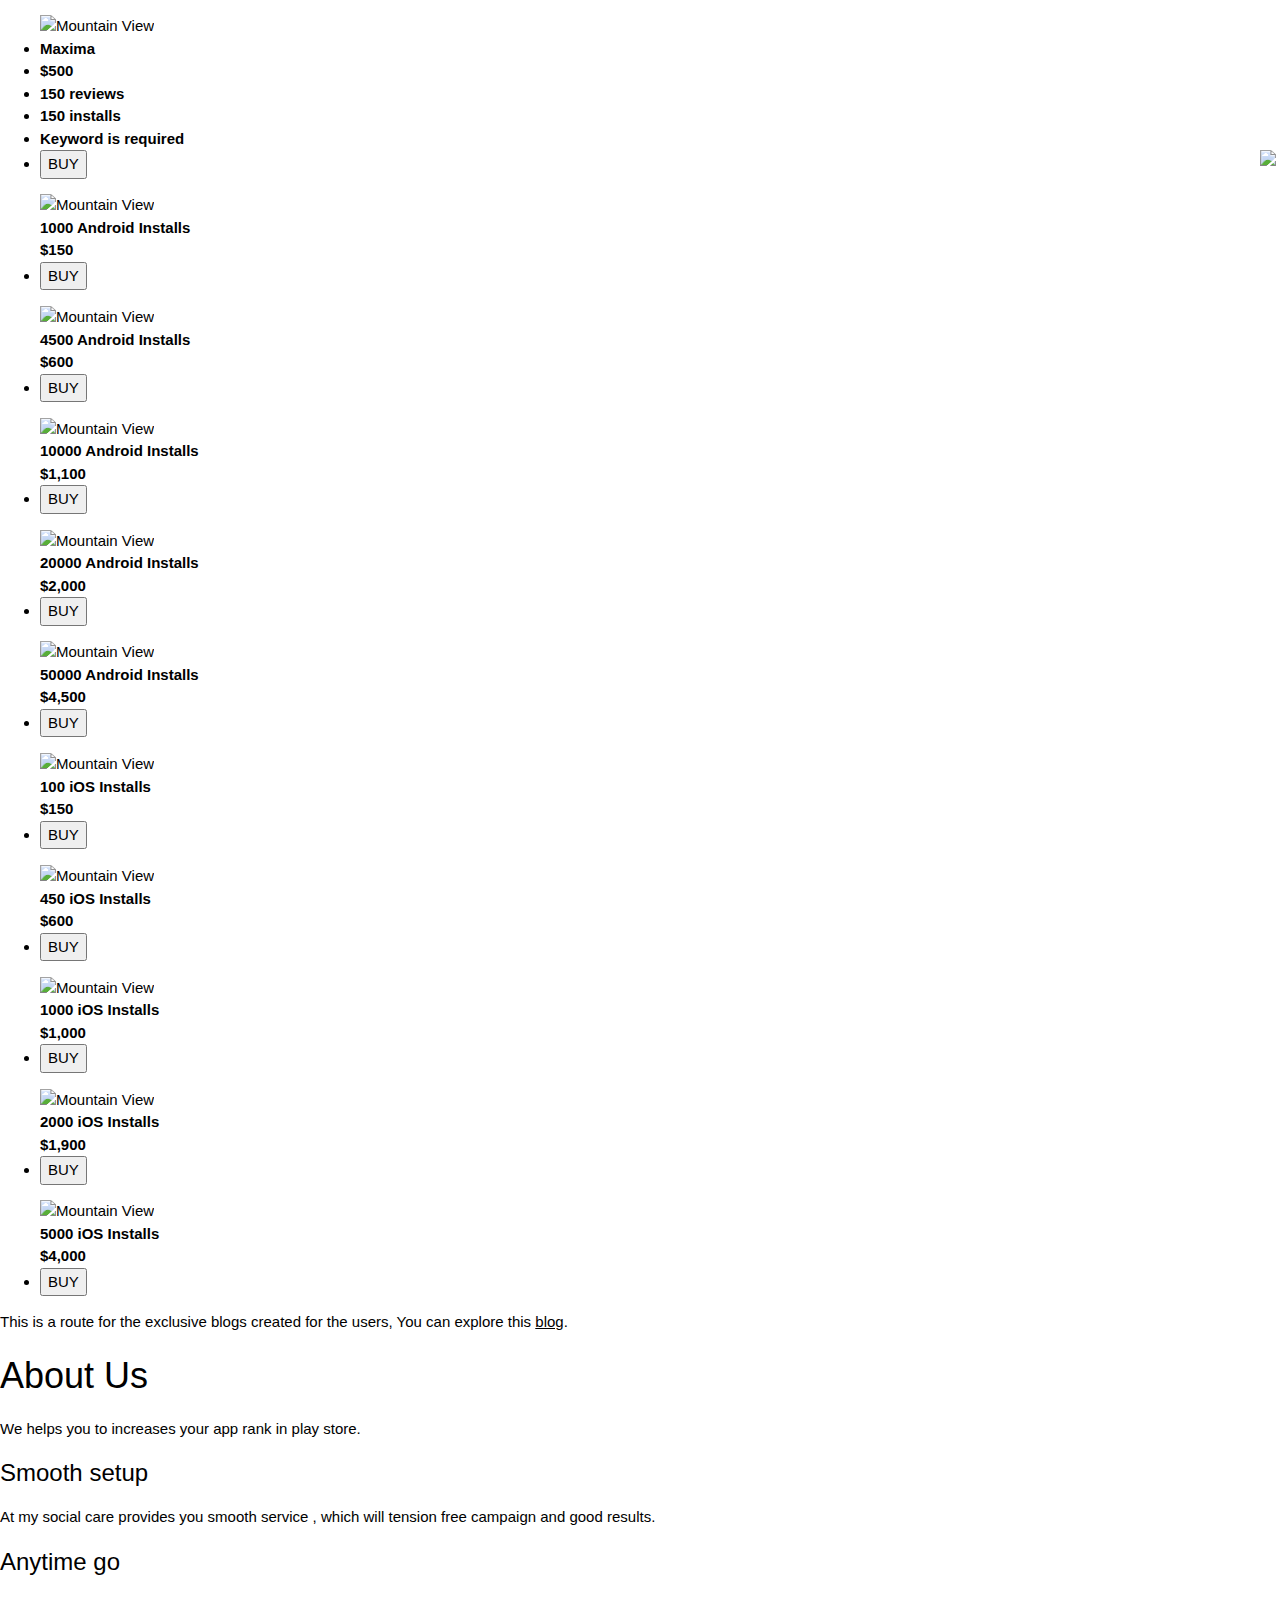
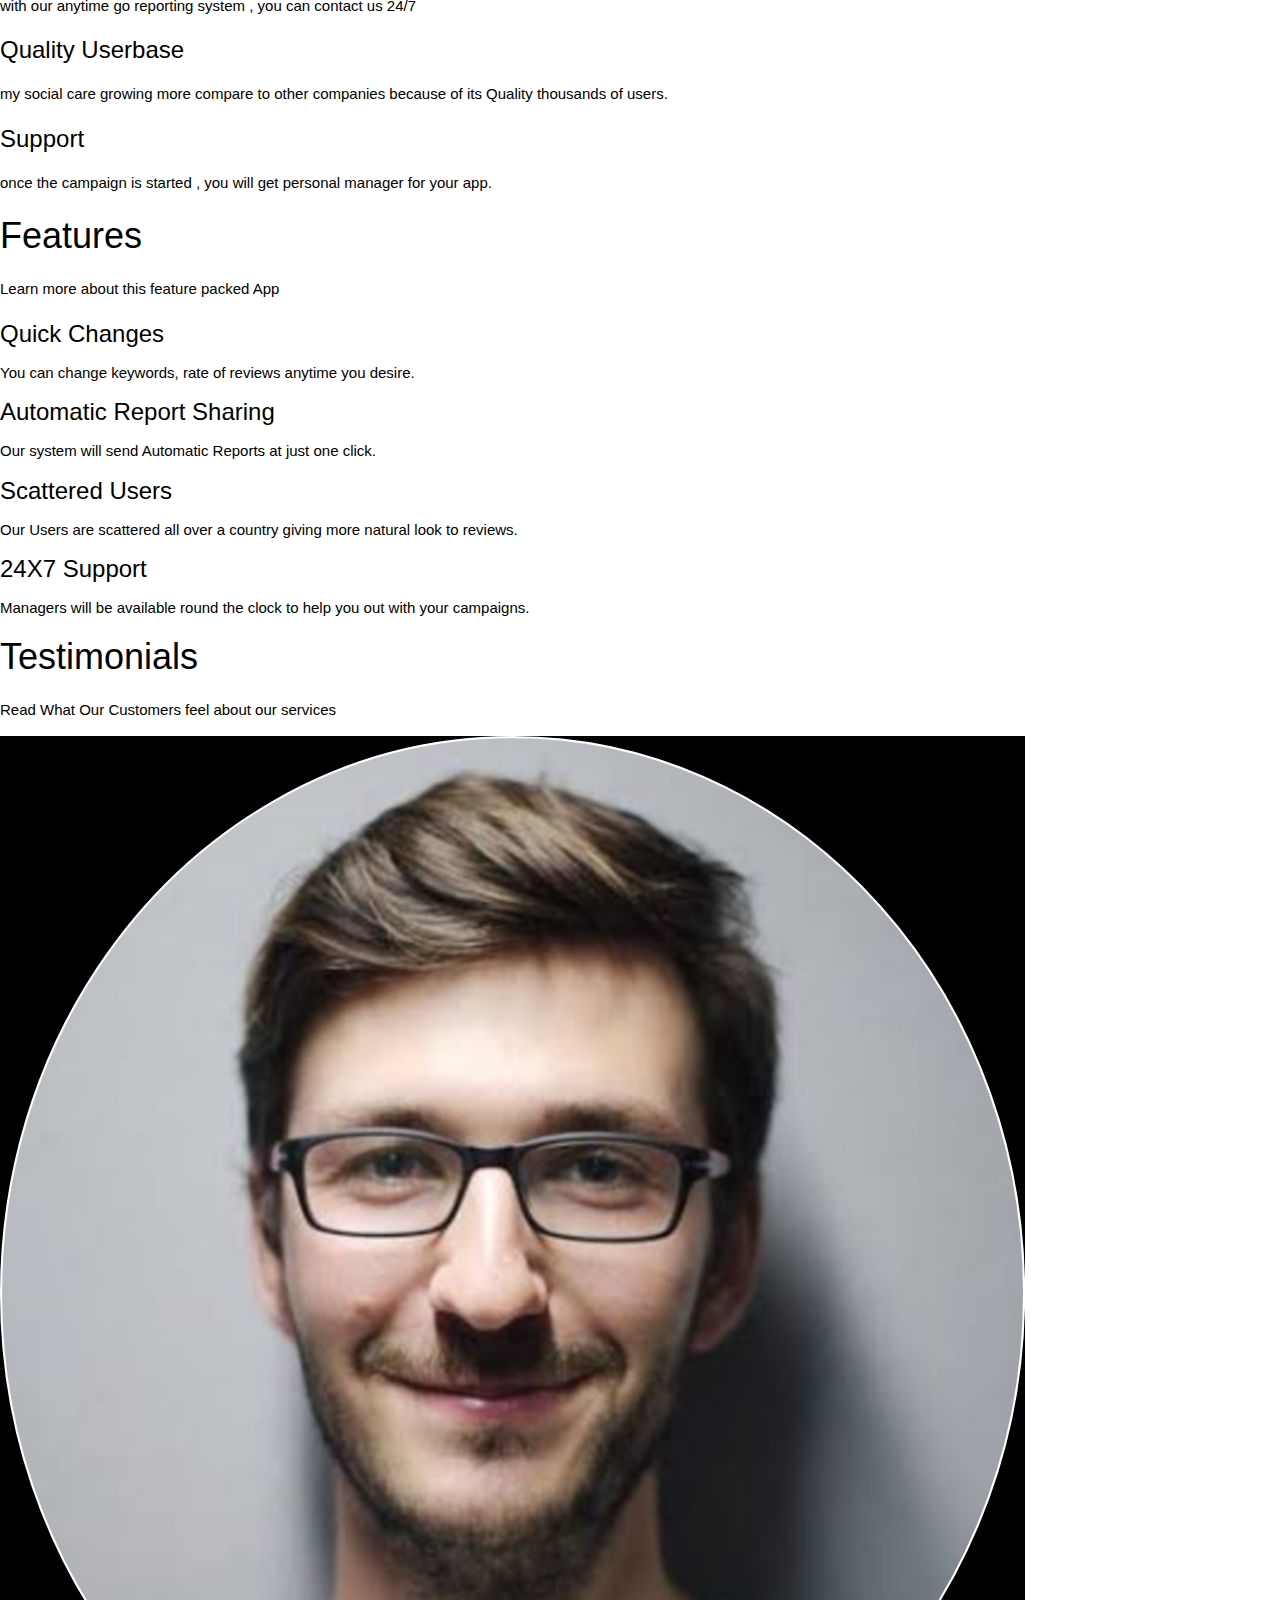
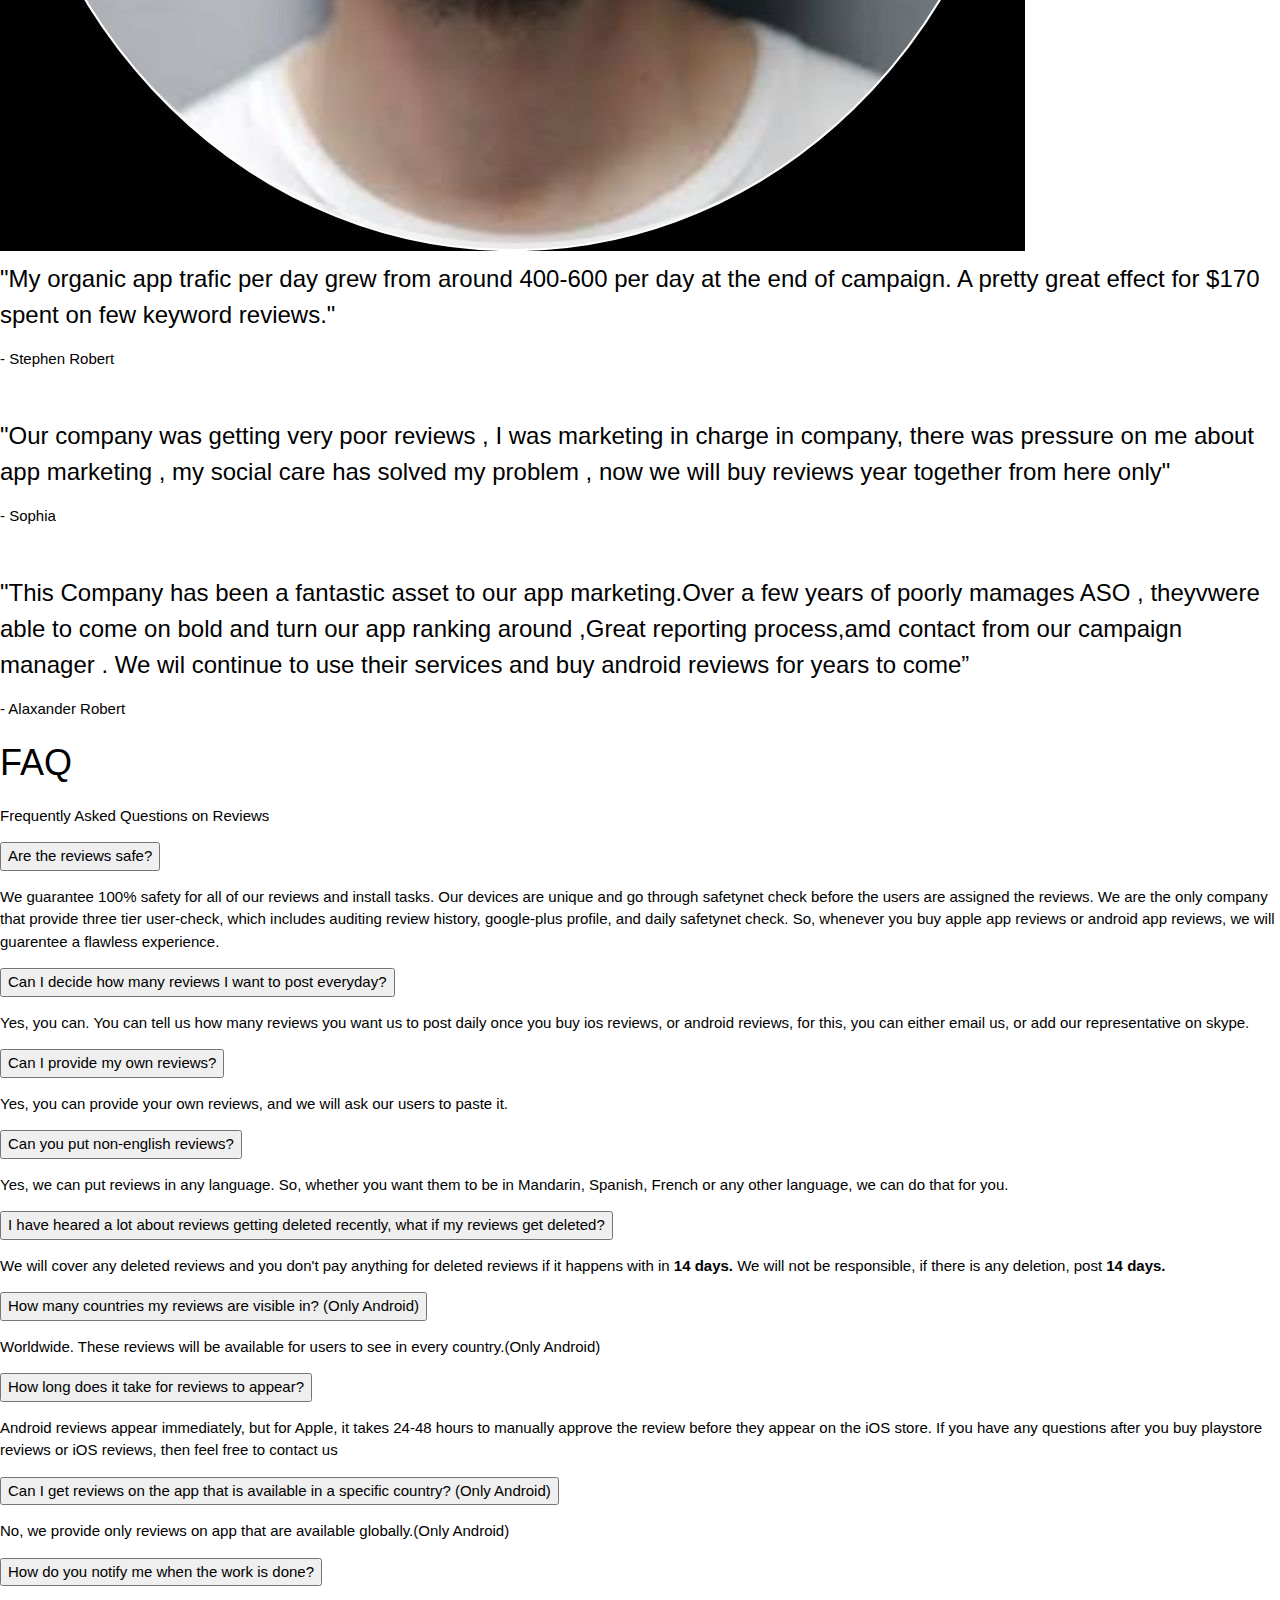
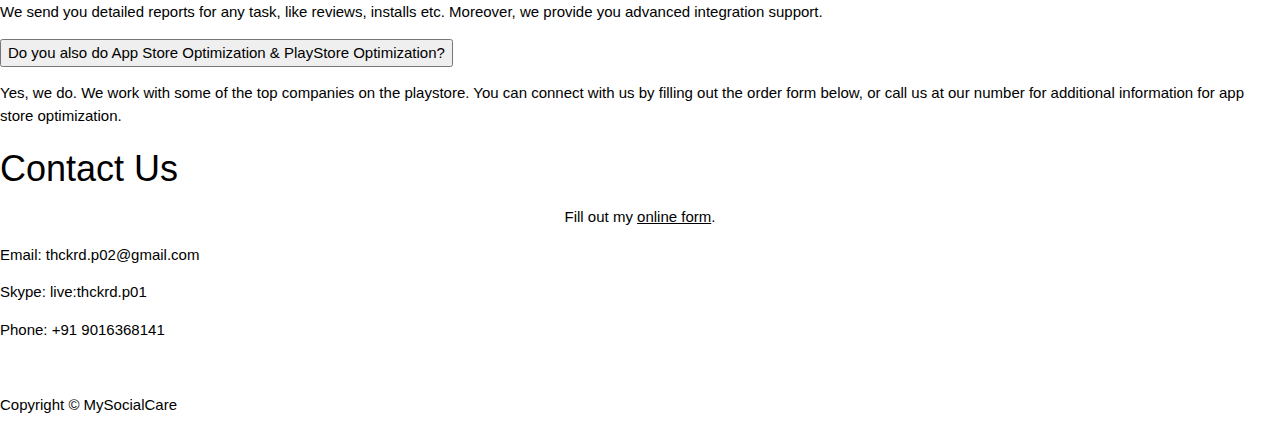
==== commit 6f238819: "paypal form changed" ====
--- a/index.html
+++ b/index.html
@@ -309,18 +309,16 @@
                     <form target="paypal" action="https://www.paypal.com/cgi-bin/webscr" method="post">
 <input type="hidden" name="cmd" value="_s-xclick">
 <input type="hidden" name="hosted_button_id" value="J2HQ34QF7WGX8">
-<center><table class="w3-table-all">
-<tr class="w3-red">
-<td><input type="hidden" name="on0" value="Select Pack">Select Pack</td></tr><tr><td><select name="os0">
+<table>
+<tr><td><input type="hidden" name="on0" value="Select Pack">Select Pack</td></tr><tr><td><select name="os0">
 	<option value="Test">Test $1.00 USD</option>
 	<option value="Base">Base $90.00 USD</option>
 	<option value="Growth">Growth $170.00 USD</option>
 	<option value="Maxima">Maxima $850.00 USD</option>
 </select> </td></tr>
-</table></center>
+</table>
 <input type="hidden" name="currency_code" value="USD">
 <input type="image" src="https://www.paypalobjects.com/en_GB/i/btn/btn_cart_LG.gif" border="0" name="submit" alt="PayPal – The safer, easier way to pay online!">
-<br><br>
 <img alt="" border="0" src="https://www.paypalobjects.com/en_GB/i/scr/pixel.gif" width="1" height="1">
 </form>
 
